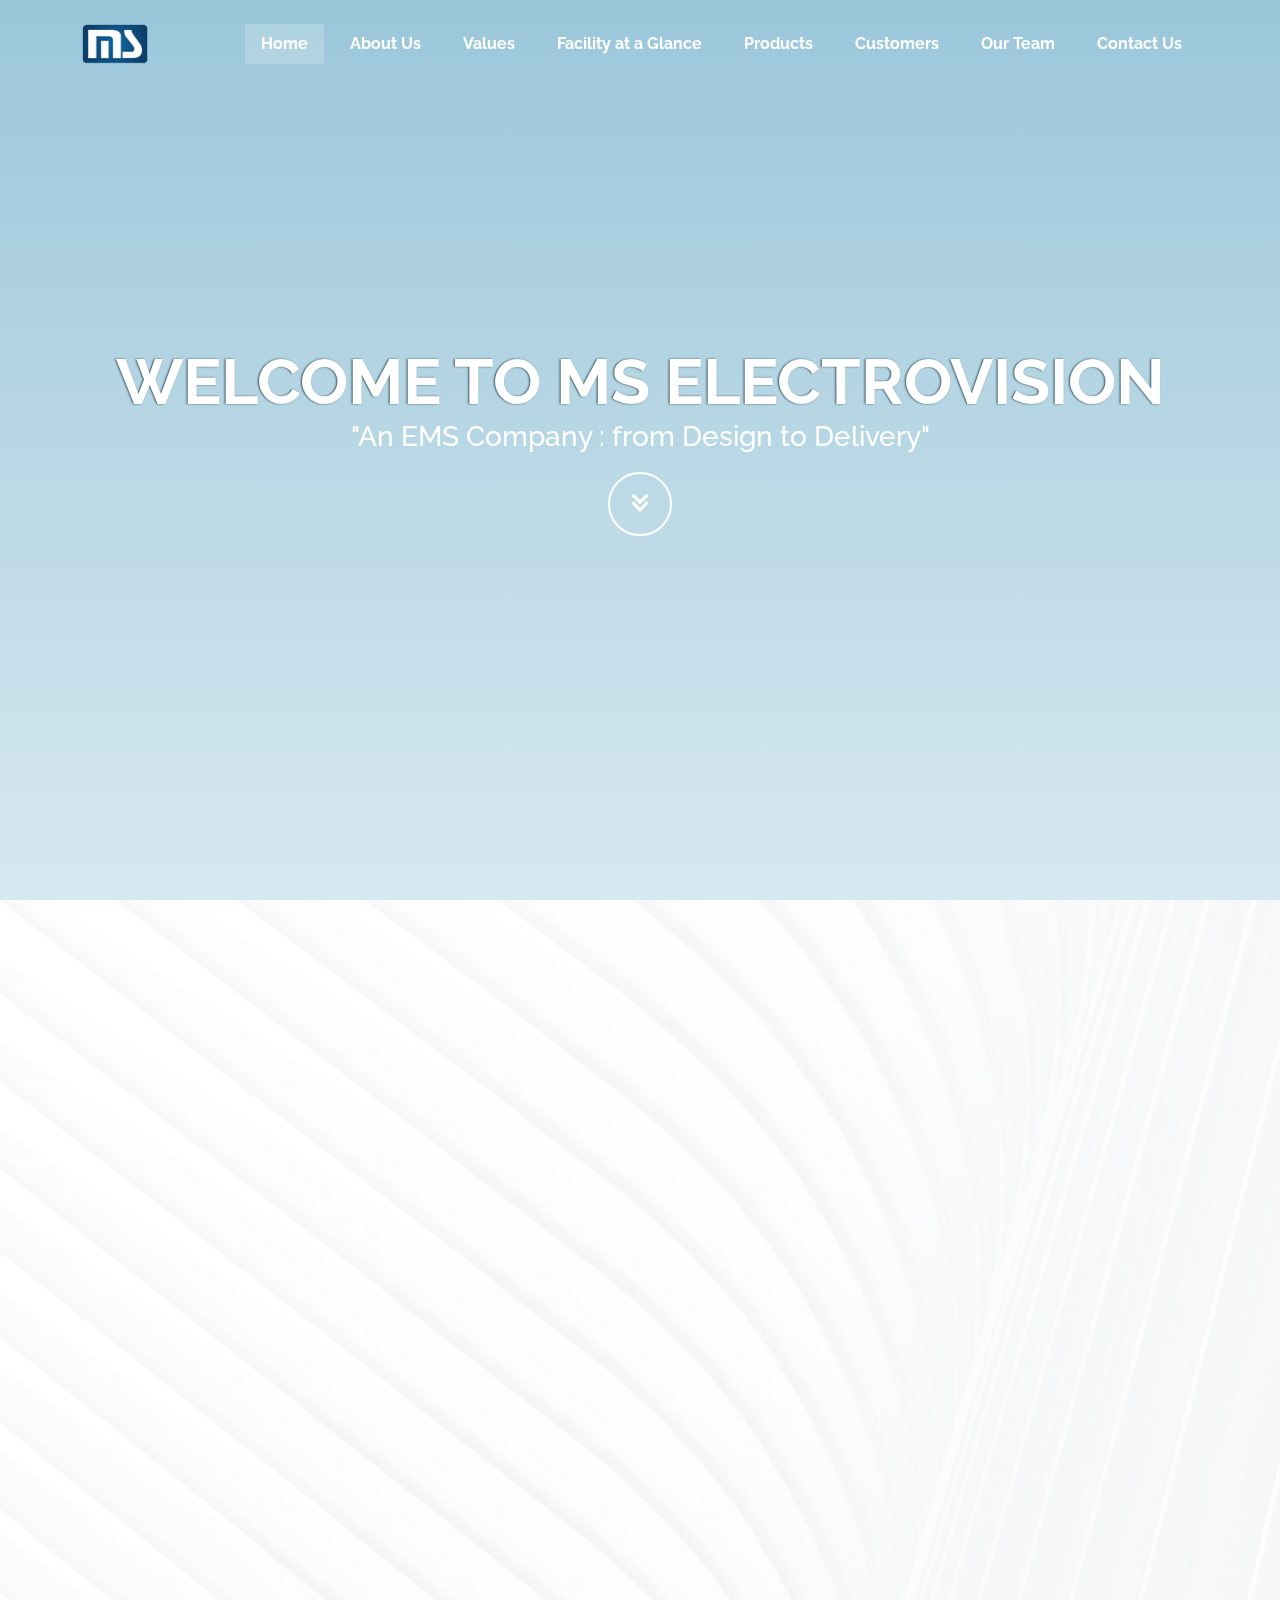
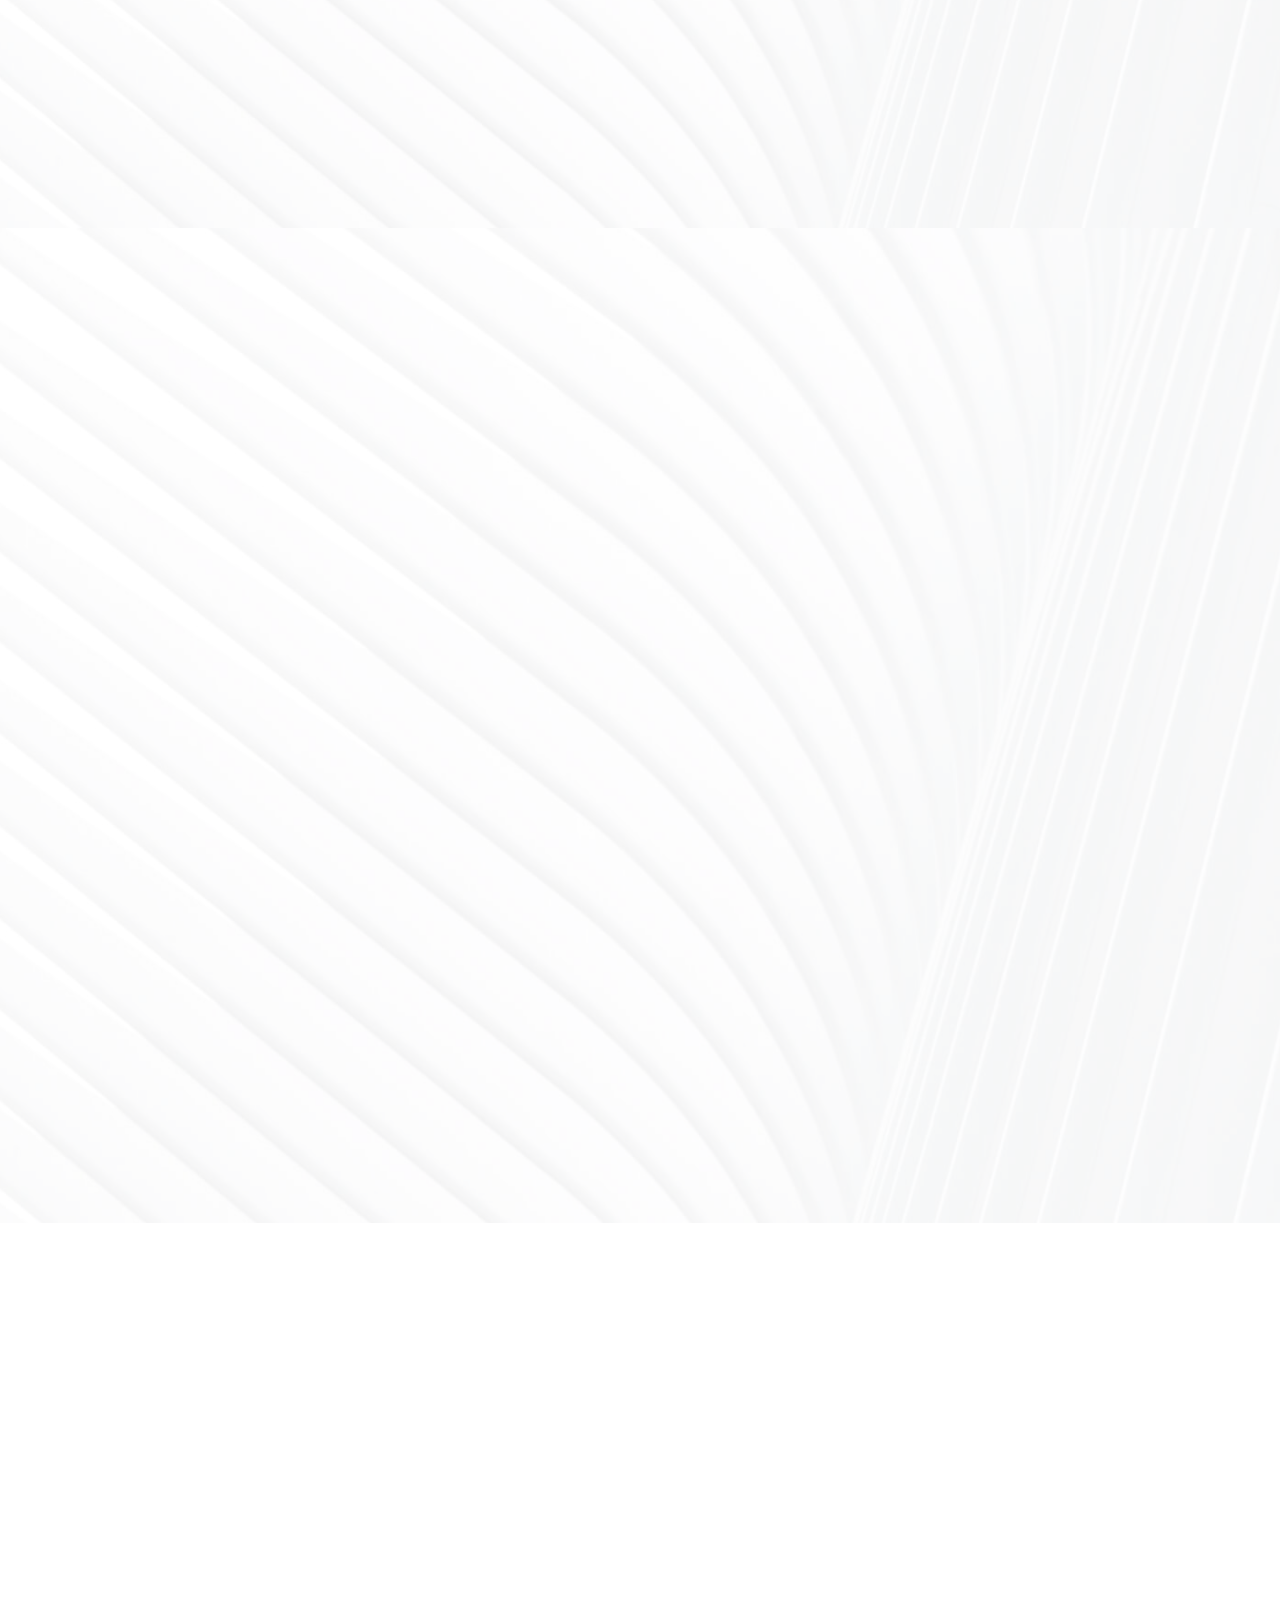
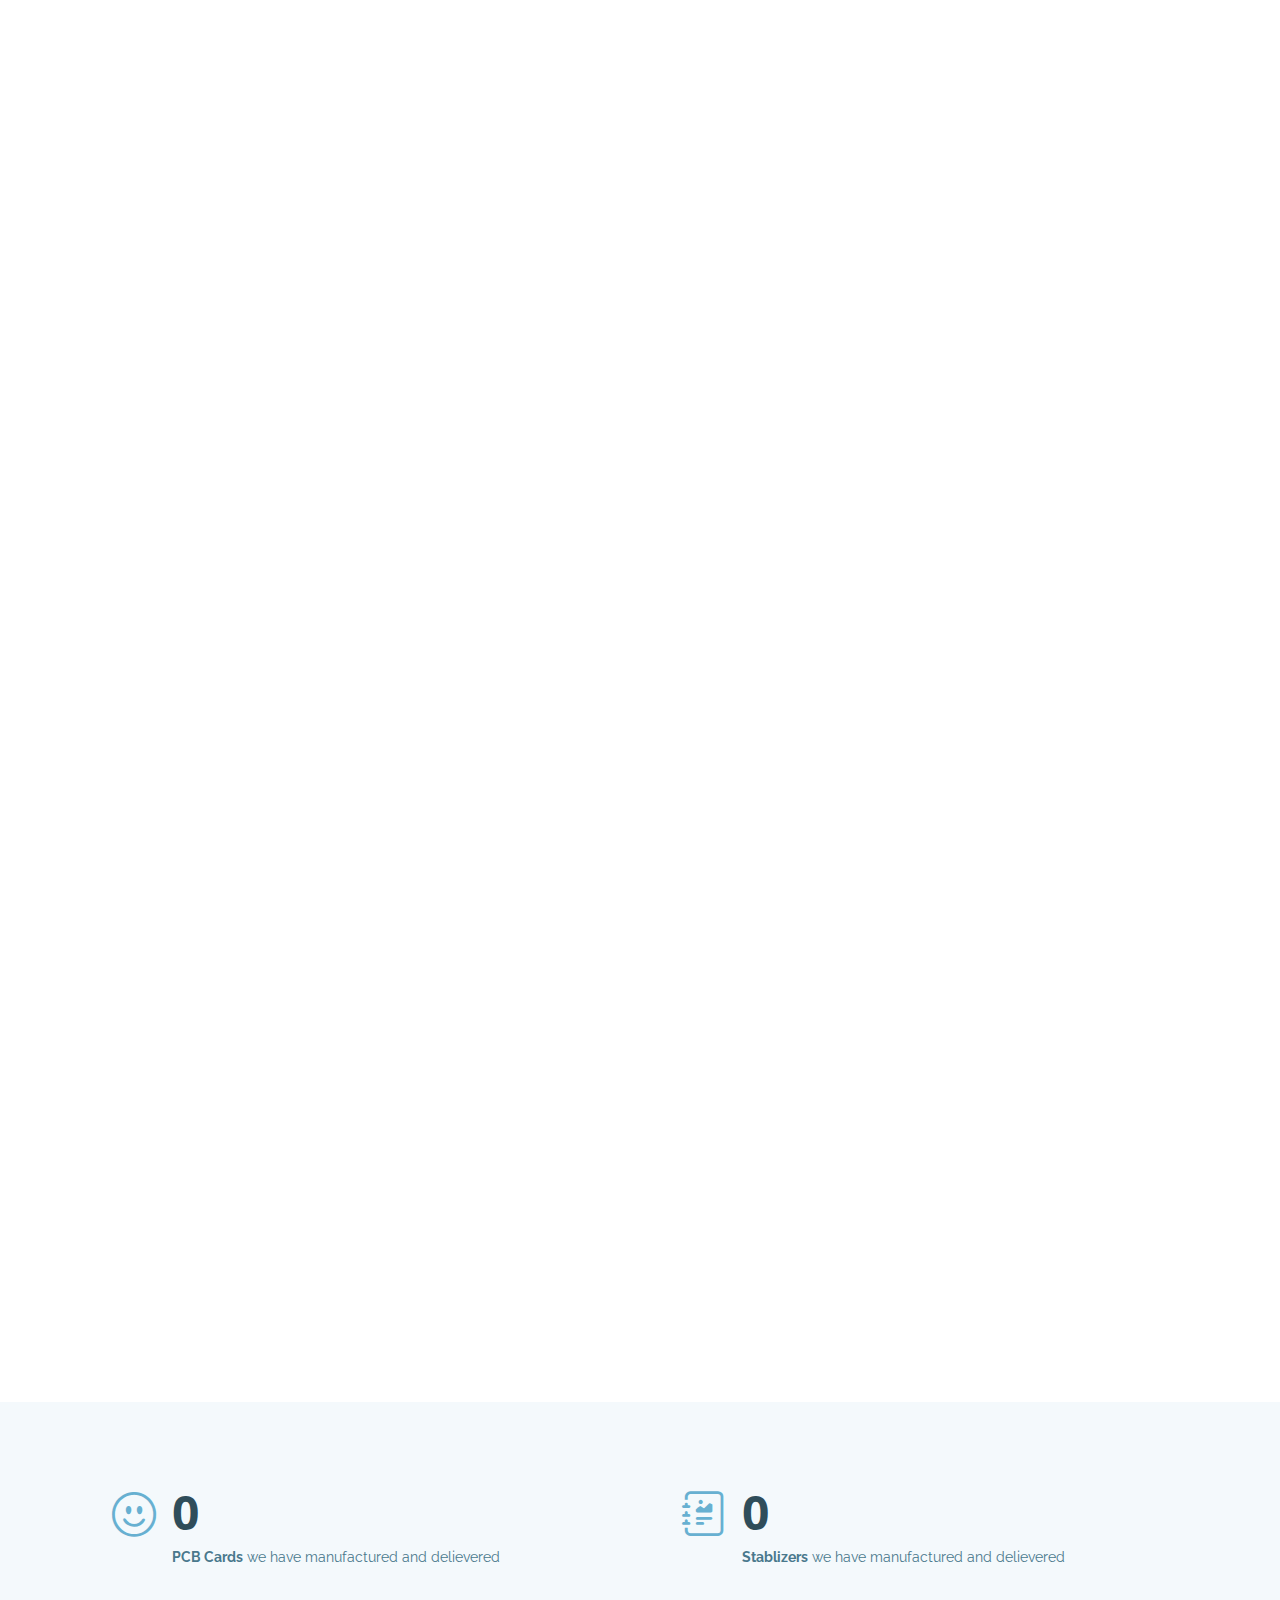
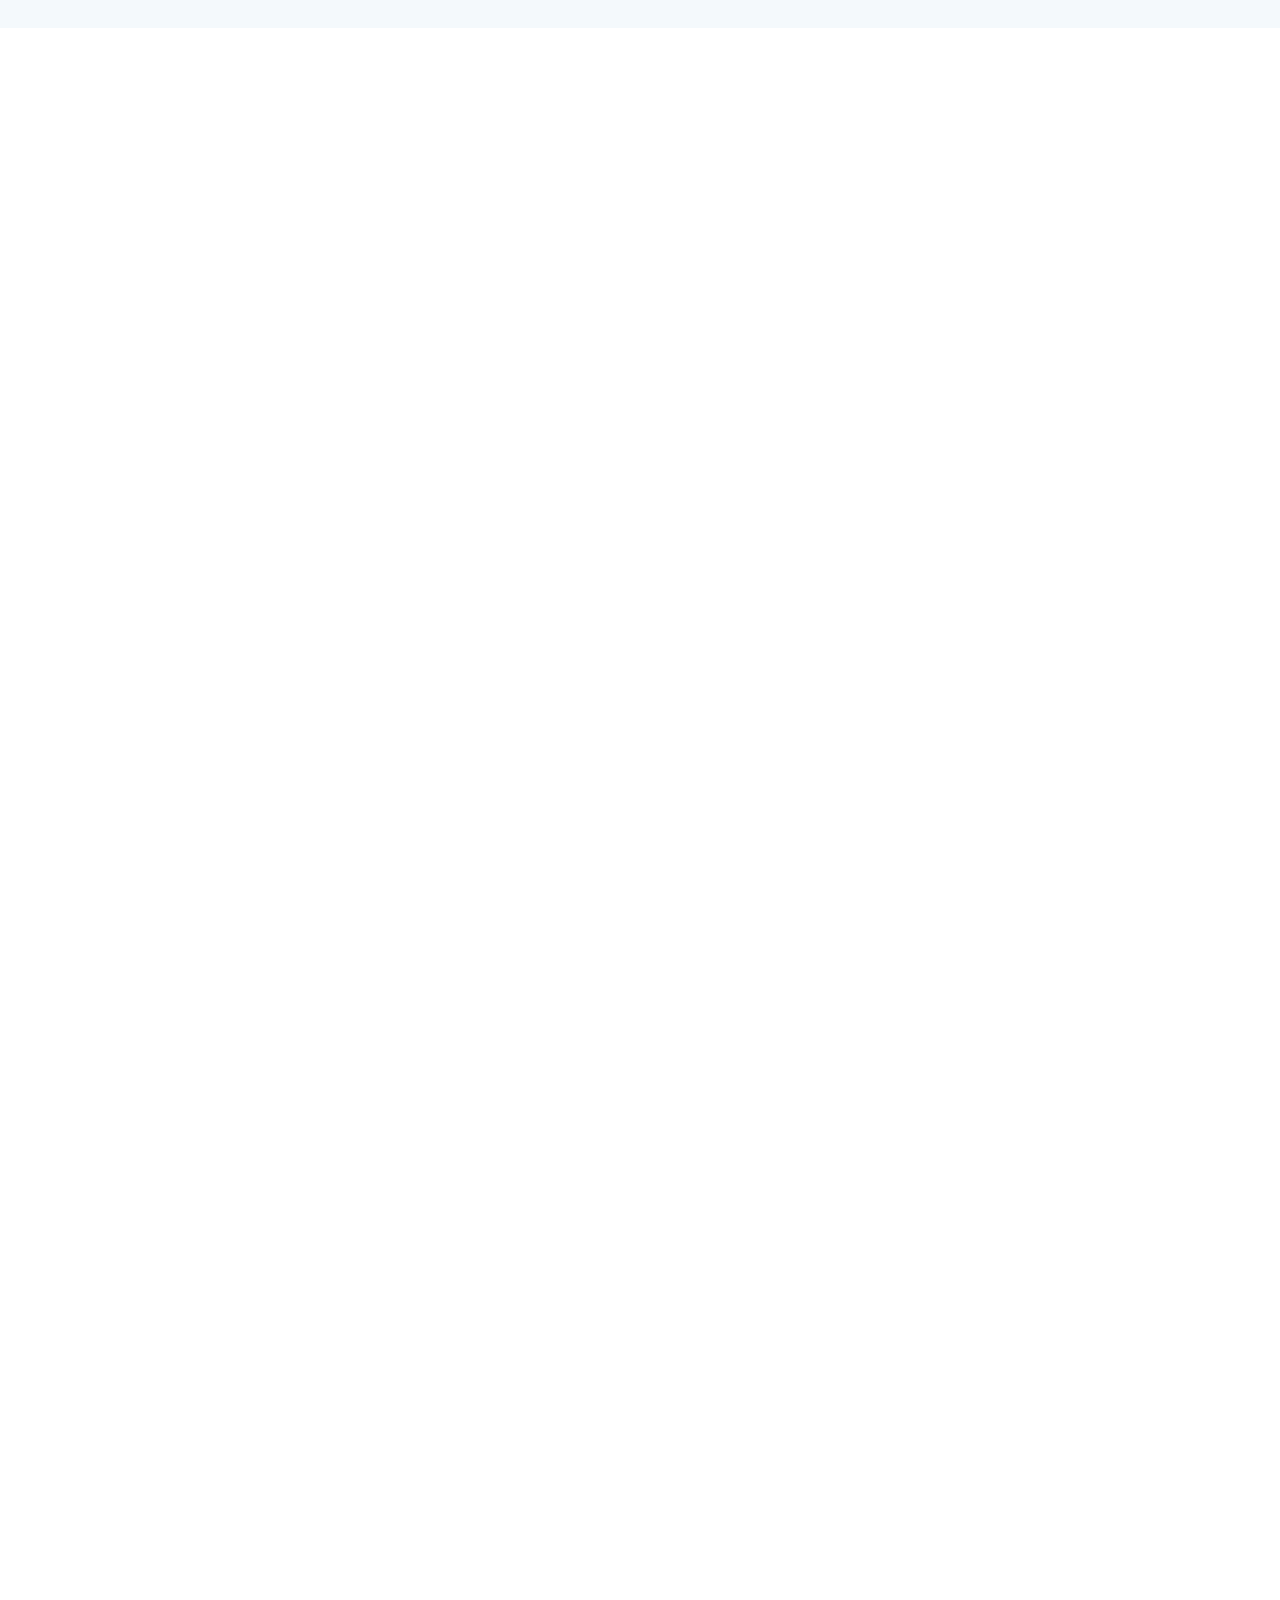
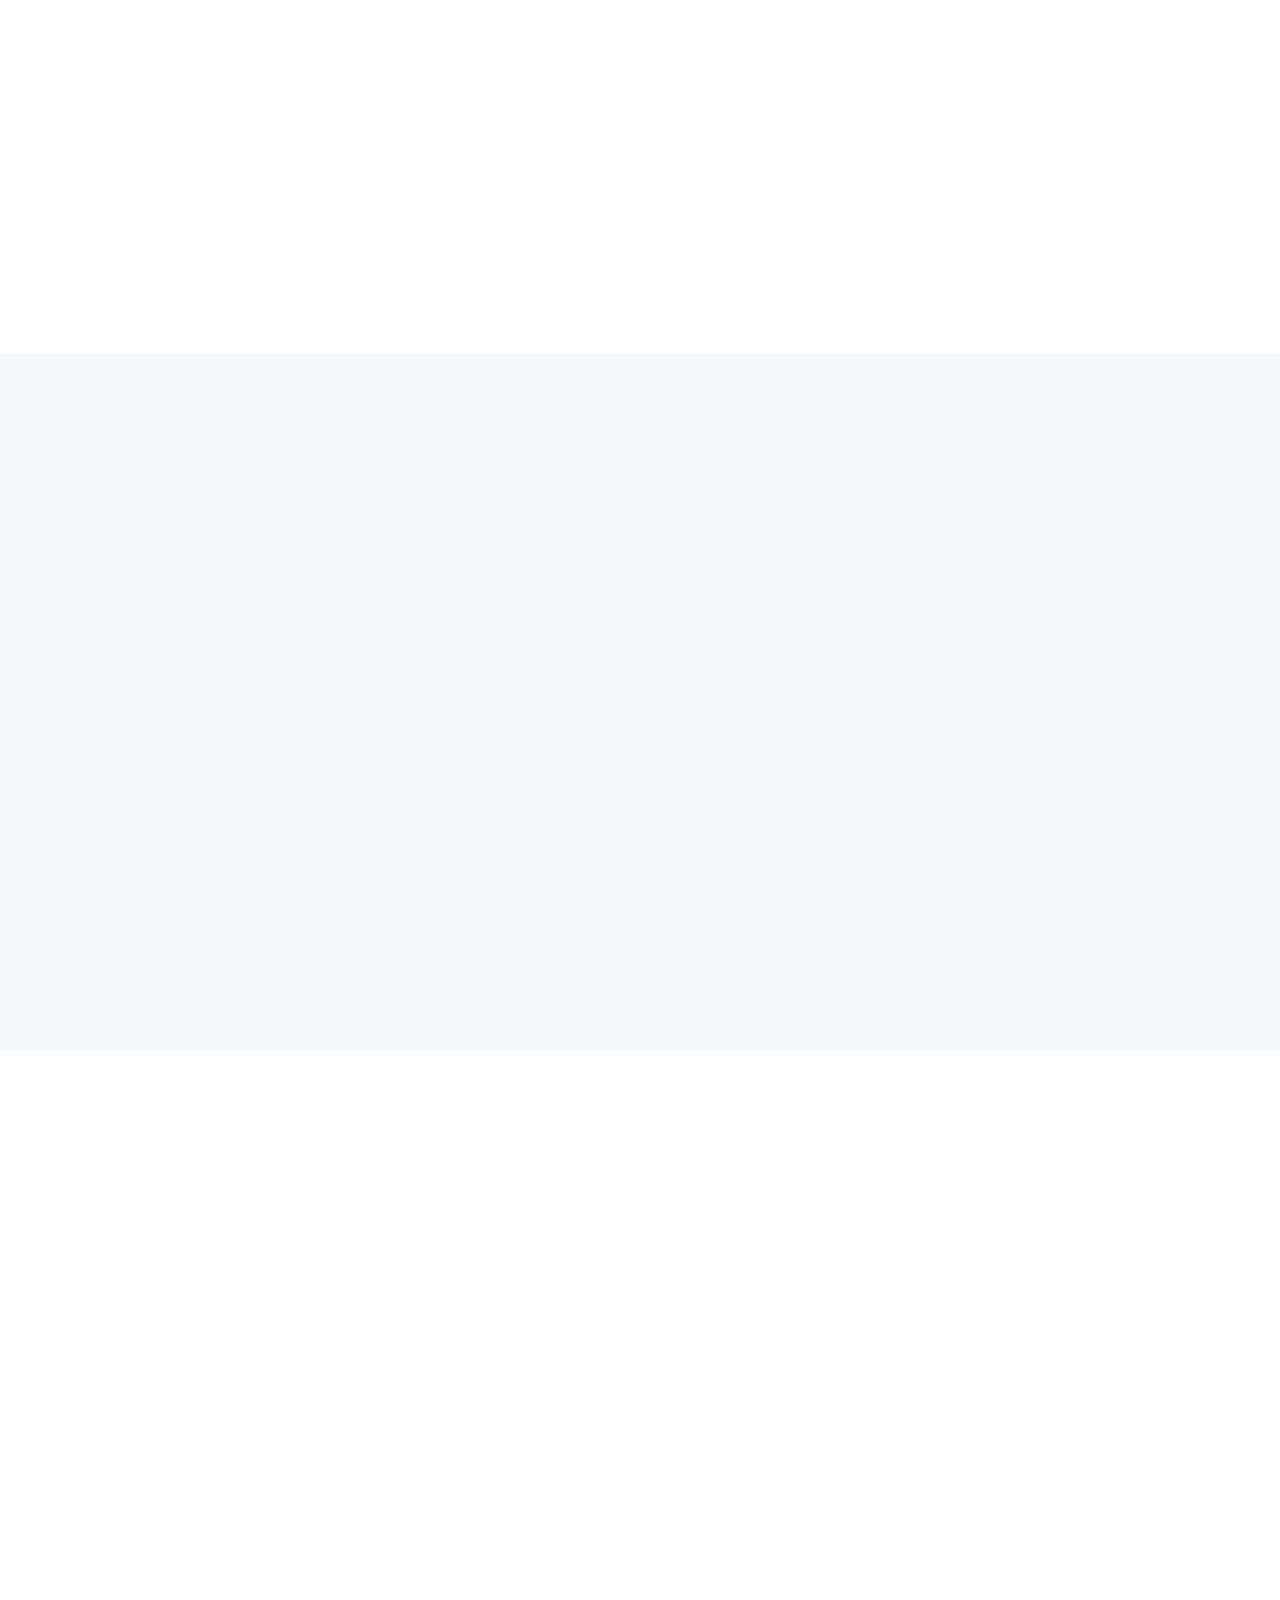
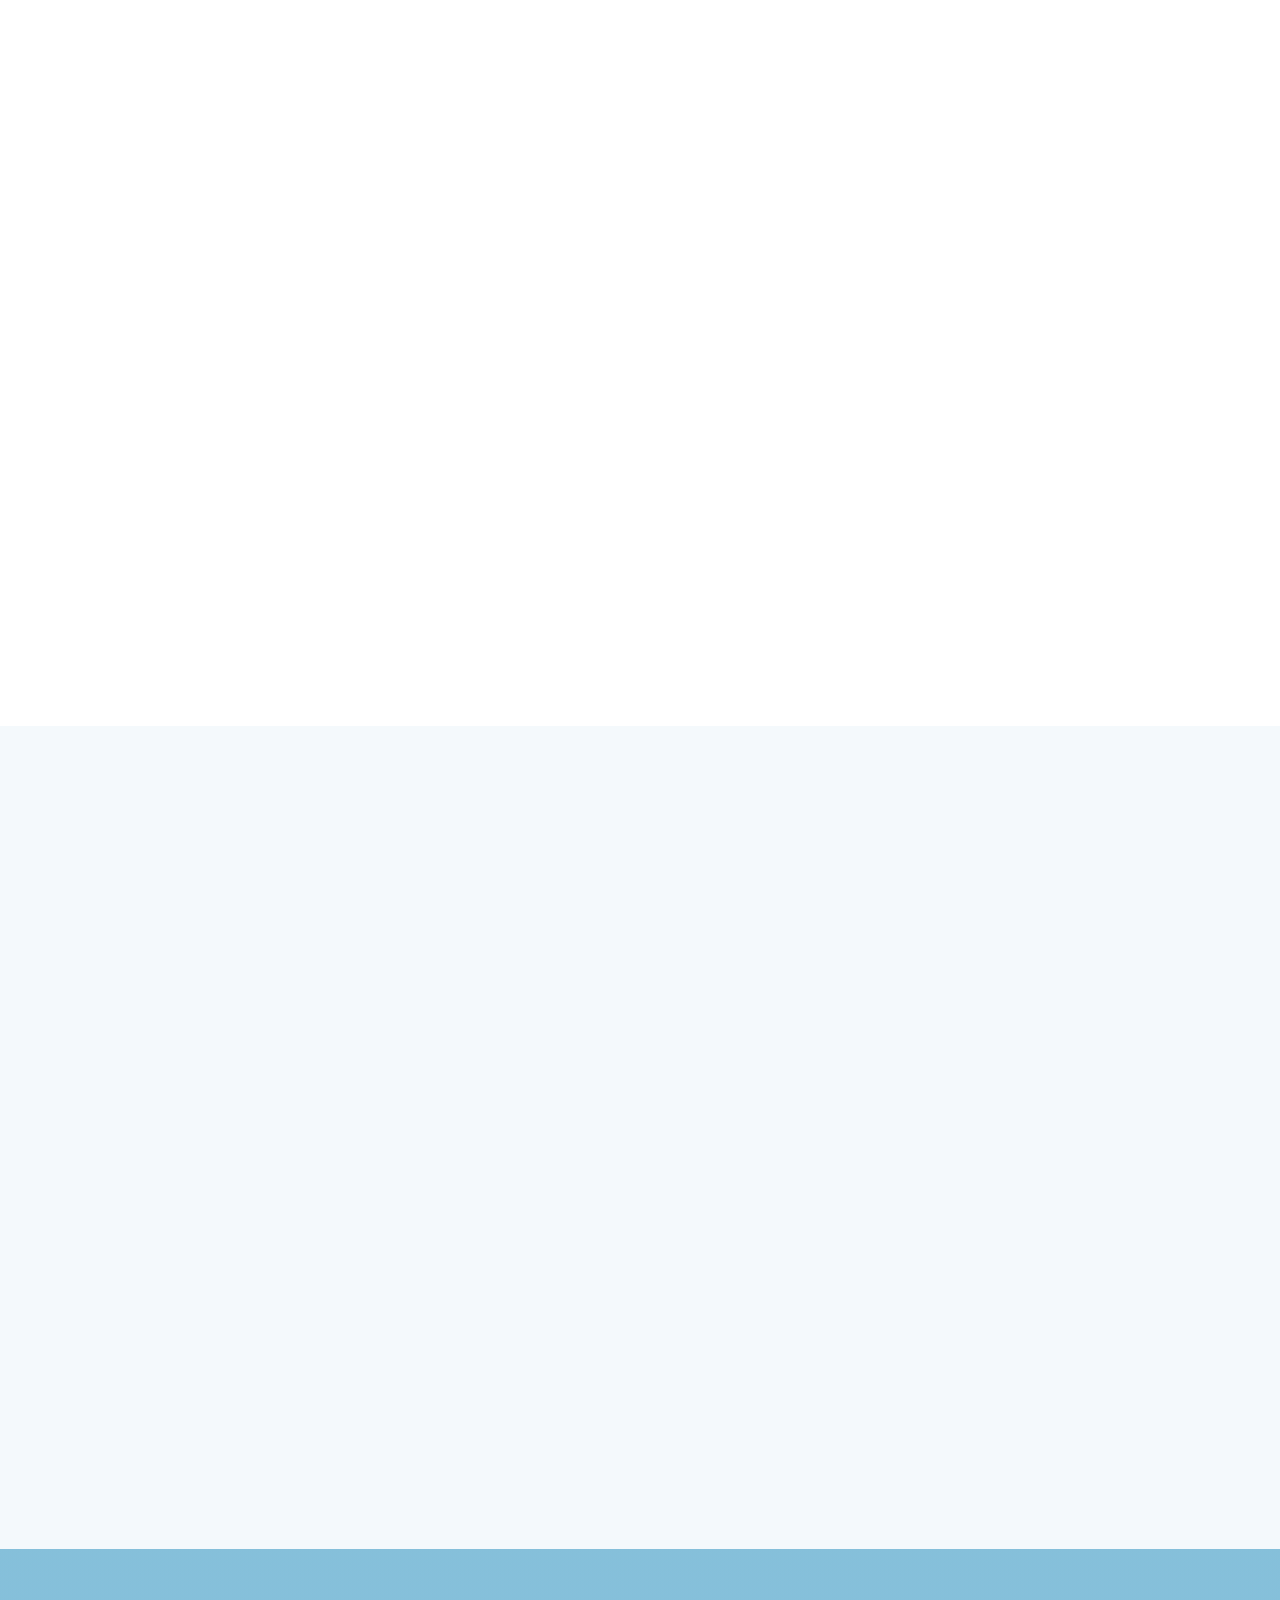
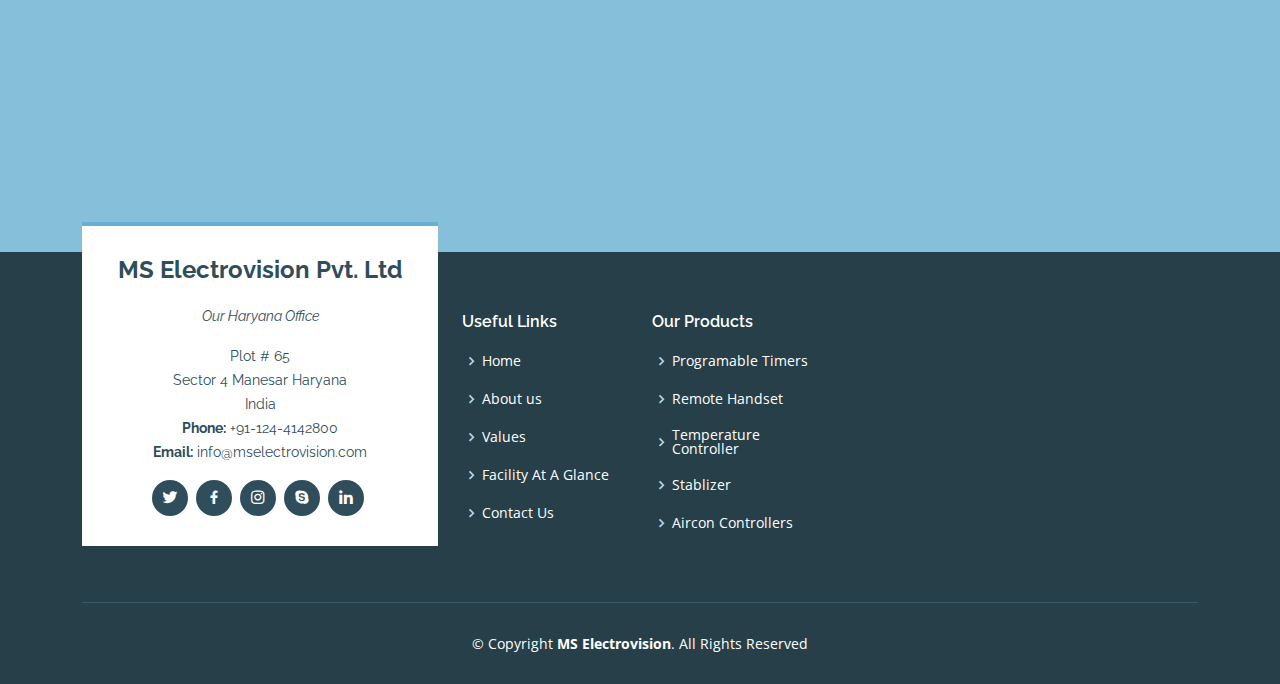
==== index.html @ 20532d50 "changes 12June 2021" ====
<!DOCTYPE html>
<html lang="en">

<head>
  <meta charset="utf-8">
  <meta content="width=device-width, initial-scale=1.0" name="viewport">

  <title>MS Electrovision (In Development) - Index</title>
  <meta content="" name="description">
  <meta content="" name="keywords">

  <!-- Favicons -->
  <link href="assets/img/favicon.png" rel="icon">
  <link href="assets/img/apple-touch-icon.png" rel="apple-touch-icon">

  <!-- Google Fonts -->
  <link href="https://fonts.googleapis.com/css?family=Open+Sans:300,300i,400,400i,600,600i,700,700i|Raleway:300,300i,400,400i,500,500i,600,600i,700,700i|Poppins:300,300i,400,400i,500,500i,600,600i,700,700i" rel="stylesheet">

  <!-- Vendor CSS Files -->
  <link href="assets/vendor/aos/aos.css" rel="stylesheet">
  <link href="assets/vendor/bootstrap/css/bootstrap.min.css" rel="stylesheet">
  <link href="assets/vendor/bootstrap-icons/bootstrap-icons.css" rel="stylesheet">
  <link href="assets/vendor/boxicons/css/boxicons.min.css" rel="stylesheet">
  <link href="assets/vendor/glightbox/css/glightbox.min.css" rel="stylesheet">
  <link href="assets/vendor/swiper/swiper-bundle.min.css" rel="stylesheet">

  <!-- Template Main CSS File -->
  <link href="assets/css/style.css" rel="stylesheet">

  <!-- =======================================================
  * Template Name: MS Electrovisionfree - v4.1.0
  * Template URL: https://bootstrapmade.com/MS Electrovisionfree-free-bootstrap-template-creative/
  * Author: BootstrapMade.com
  * License: https://bootstrapmade.com/license/
  ======================================================== -->
</head>

<body>

  <!-- ======= Header ======= -->
  <header id="header" class="fixed-top header-transparent">
    <div class="container d-flex align-items-center justify-content-between">

      <div class="logo">
        <!-- Uncomment below if you prefer to use an image logo -->
        <a href="index.html"><img src="assets/img/mslogo.png" alt="" class="img-fluid"></a>
        <h1 class="text-light"><a href="index.html"><span></span></a></h1>
        
      </div>

      <nav id="navbar" class="navbar">
        <ul>
          <li><a class="nav-link scrollto active" href="#hero">Home</a></li>
          <li><a class="nav-link scrollto" href="#about">About Us</a></li>
          <li><a class="nav-link scrollto" href="#values">Values</a></li>
          <li><a class="nav-link scrollto" href="#services">Facility at a Glance</a></li>
          <li><a class="nav-link scrollto" href="#portfolio">Products</a></li>
          <li><a class="nav-link scrollto" href="#testimonials">Customers</a></li>
          <li><a class="nav-link scrollto" href="#team">Our Team</a></li>
          <!-- <li class="dropdown"><a href="#"><span>Drop Down</span> <i class="bi bi-chevron-down"></i></a>
            <ul>
              <li><a href="#">Drop Down 1</a></li>
              <li class="dropdown"><a href="#"><span>Deep Drop Down</span> <i class="bi bi-chevron-right"></i></a>
                <ul>
                  <li><a href="#">Deep Drop Down 1</a></li>
                  <li><a href="#">Deep Drop Down 2</a></li>
                  <li><a href="#">Deep Drop Down 3</a></li>
                  <li><a href="#">Deep Drop Down 4</a></li>
                  <li><a href="#">Deep Drop Down 5</a></li>
                </ul>
              </li>
              <li><a href="#">Drop Down 2</a></li>
              <li><a href="#">Drop Down 3</a></li>
              <li><a href="#">Drop Down 4</a></li>
            </ul>
          </li> -->
          <li><a class="nav-link scrollto" href="#contact">Contact Us</a></li>
        </ul>
        <i class="bi bi-list mobile-nav-toggle"></i>
      </nav><!-- .navbar -->

    </div>
  </header><!-- End Header -->

  <!-- ======= Hero Section ======= -->
  <section id="hero">
    <div class="hero-container" data-aos="fade-up">
      <h1>Welcome to MS Electrovision</h1>
      <h3 style="color:white;">"An EMS Company : from Design to Delivery"</h3>
      <a href="#about" class="btn-get-started scrollto"><i class="bx bx-chevrons-down"></i></a>
    </div>
  </section>
  <!-- End Hero -->

  <main id="main">

    <!-- ======= About Section ======= -->
    <section id="about" class="about">
      <div class="container">

        <div class="section-title" data-aos="fade-in" data-aos-delay="100">
          <h2>About Us</h2>
          <p></p>
        </div>

        <div class="row no-gutters">
          <div class="content col-xl-5 d-flex align-items-stretch" data-aos="fade-up">
            <div class="content">
              <h3>An ISO 9001:2015 certified company</h3>
              <p>
                 M S Electrovision Pvt. Ltd. (MSEPL) is an ISO 9001:2015 certified Electronic Design & Manufacturing Services company boasting a state of the art manufacturing facility at Manesar, Haryana.
              </p>
              <!--<a href="#" class="about-btn">About us <i class="bx bx-chevron-right"></i></a>-->
            </div>
          </div>
          <div class="col-xl-7 d-flex align-items-stretch">
            <div class="icon-boxes d-flex flex-column justify-content-center">
              <div class="row">
                <div class="col-md-6 icon-box" data-aos="fade-up" data-aos-delay="100">
                  <i class="bx bx-receipt"></i>
                  <h4>Our Strength</h4>
                  <p>A state of the art manufacturing facility with a dynamic team of 125+ through their excellence in Hardware Designing, Software Programming, Firmware Selection and Manufacturing Services, is providing a packaged solution for Electronic Design Services, PCB Assemblies & Box Build Products for its valuable customers.</p>
                </div>
                <div class="col-md-6 icon-box" data-aos="fade-up" data-aos-delay="200">
                  <i class="bx bx-cube-alt"></i>
                  <h4>Our Solutions</h4>
                  <p>With a vision to become one of the largest EMS company in India, MSEPL under dynamic leadership of Achal Gupta already has more than 18 years of experience in Designing, Development & Manufacturing of Electronic Controllers, Display Cards, Remote Control for Air-conditioners, Voltage Stabilizers, Temperature Controller for Deep Freezers, Ovens.
                  </p>
                </div>
                <div class="col-md-6 icon-box" data-aos="fade-up" data-aos-delay="300">
                  <i class="bx bx-images"></i>
                  <h4>Our Infrastructure</h4>
                  <p>Our Manesar facility, a centrally air-conditioned Shop floor of 25000 Sq. ft. with an experienced R&D team hosts a latest manufacturing setup including Fully Automatic SMT Lines, Automatic Optical Inspection (AOI), Automatic Component Insertion (AI) from Universal USA, Motorized Conveyor Line for assembly & Manual Insertion (MI), Pb Free Wave Soldering machine from EMS Technologies with testing and reliability lab.</p>
                </div>
                <div class="col-md-6 icon-box" data-aos="fade-up" data-aos-delay="400">
                  <i class="bx bx-shield"></i>
                  <h4>Our Competency</h4>
                  <div style="text-align: left;">
                  <ol class="list-unstyled">
                    <li>&#10004; Innovative R&D & experienced production team</li>
                    <li>&#10004; 18 years reputation of providing high-quality products to leading Aircon leaders</li>
                    <li>&#10004; Ability to handle low, mid, and high-volume runs</li>
                    <li>&#10004; Strong financial backing for future expansion</li>
                    </ol></div>
                </div>
              </div>
            </div><!-- End .content-->
          </div>
        </div>

      </div>
    </section><!-- End About Section -->


    <!-- ======= Values Section ======= -->
    <section id="values" class="about">
      <div class="container">

        <div class="section-title" data-aos="fade-in" data-aos-delay="100">
          <h2>Our Company Values</h2>
          <p></p>
        </div>

        <div class="row no-gutters">
          <div class="content col-xl-5 d-flex align-items-stretch" data-aos="fade-up">
            <div class="content">
              <h3>We like to consider ourselves as solution-explorers</h3>
              <p>
                 With a focused approach for addressing the needs of our customers through reliable products & solutions and maintaining continuous interaction with them to assess their emerging requirements.<br>
               <br><b>Achal Gupta</b>
                 <br><b>Director</b> </p>


              </p>
              <!--<a href="#" class="about-btn">Values<i class="bx bx-chevron-right"></i></a>-->
            </div>
          </div>
          <div class="col-xl-7 d-flex align-items-stretch">
            <div class="icon-boxes d-flex flex-column justify-content-center">
              <div class="row">
                <div class="col-md-6 icon-box" data-aos="fade-up" data-aos-delay="100">
                  <i class="bx bx-receipt"></i>
                  <h4>Our Mission</h4>
                  <!--<img class="card-img-top img-fluid img-thumbnail" src="assets/img/values/pxfuel.jpg" alt="Vision">-->
                  <p>
                    MS Electrovision is committed to provide the highest quality & competitively priced products with services exceeding our customers’ expectations.We continuously aspire to invest in facilities, systems and in our team providing added-value to our business relationships.
                    
                  </p>
                </div>
                <div class="col-md-6 icon-box" data-aos="fade-up" data-aos-delay="200">
                  <i class="bx bx-cube-alt"></i>
                  <h4>Quality Policy</h4>
                  <!--<img class="card-img-top img-fluid img-thumbnail" src="assets/img/values/pxfuelquality.jpg" alt="Policy">-->
                  <p>
                  We at MS Electrovision Are Committed To Enhance Customer Satisfaction By Providing Good Quality Products at Right Time Which Meet The Customer Requirements. Along with involvement Of Employees And Their Skill Upgradation with Continual Improvement Of Quality Management System.
                  </p>
                </div>
                <div class="col-md-6 icon-box" data-aos="fade-up" data-aos-delay="300">
                  <i class="bx bx-images"></i>
                  <h4>Quality Objectives</h4>
                  <!--<img class="card-img-top img-fluid img-thumbnail" src="assets/img/values/quality.jpg" alt="Quality Objective">-->
                    <div style="text-align: left;">
                    <ol class="list-unstyled">
                    <li class="bg-transparent">&#10004; Increase in Sales</li>
                    <li class="bg-transparent">&#10004; Improvement in Customer Satisfaction Index</li>
                    <li class="bg-transparent">&#10004; Reduction in Customers Complaints</li>
                    </ol>
                    </div>
                </div>
                <div class="col-md-6 icon-box" data-aos="fade-up" data-aos-delay="400">
                  <i class="bx bx-shield"></i>
                  <h4>Quality Tools</h4>
                  <!--<img class="card-img-top img-fluid img-thumbnail" src="assets/img/values/tools.jpg" alt="Quality Tools">-->
                  <div style="text-align: left;">
                    <ol class="list-unstyled">
                    <li class="bg-transparent">&#10004; <b>Pareto Chart</b> - quality testing tool that helps to identify the most frequent defects, complaints</li>
                    <li class="bg-transparent">&#10004; <b>Histogram Chart</b> - quality testing tool via frequency distribution method</li>
                    <li class="bg-transparent">&#10004; <b>ISHIKAWA Diagram</b> - to outline the different steps in a process, demonstrate where quality control issues might arise</li>
                    <li class="bg-transparent">&#10004; <b>GAUGE R & R</b> - Gage Repeatability and Reproducibility (Gage R & R) to define the amount of variation in the measurement data due to the measurement system</li>
                  </div>
                    
                  
                </div>
              </div>
            </div><!-- End .content-->
          </div>
        </div>

      </div>
    </section><!-- End Values Section -->

    <!-- ======= Engineering Portfolio Section ======= -->
    <section id="services" class="portfolio">
      <div class="container">

        <div class="section-title" data-aos="fade-in" data-aos-delay="100">
          <h2>Facility at a Glance</h2>
          <p></p>
        </div>

        <div class="row" data-aos="fade-in">
          <div class="col-lg-12 d-flex justify-content-center">
            <ul id="portfolio-flters">
              <li data-filter="*" class="filter-active">Manesar Facility</li>
              <li data-filter=".filter-app">Assembly Line</li>
              <li data-filter=".filter-card">SMT Department</li>
              <li data-filter=".filter-web">Manufacturing Bay</li>
            </ul>
          </div>
        </div>

        <div class="row portfolio-container" data-aos="fade-up">

          <div class="col-lg-4 col-md-6 portfolio-item filter-app">
            <div class="portfolio-wrap">
              <img src="assets/img/engg/assemblyline.jpg" class="img-fluid" alt="" width="800" height="600">
              <div class="portfolio-links">
                <a href="assets/img/engg/assemblyline.jpg" data-gallery="portfolioGallery" class="portfolio-lightbox" title="Assembly Line"><i class="bx bx-plus"></i></a>
                <!--<a href="engineering-details.html" title="Assembly Line"><i class="bx bx-link"></i></a> -->
              </div>
            </div>
          </div>

          <div class="col-lg-4 col-md-6 portfolio-item filter-app">
            <div class="portfolio-wrap">
              <img src="assets/img/engg/assemblyline1.jpeg" class="img-fluid" alt="" width="800" height="600">
              <div class="portfolio-links">
                <a href="assets/img/engg/assemblyline1.jpeg" data-gallery="portfolioGallery" class="portfolio-lightbox" title="Assembly Line"><i class="bx bx-plus"></i></a>
                <!--<a href="engineering-details.html" title="Assembly Line"><i class="bx bx-link"></i></a> -->
              </div>
            </div>
          </div>

          <div class="col-lg-4 col-md-6 portfolio-item filter-app">
            <div class="portfolio-wrap">
              <img src="assets/img/engg/assemblyline2.jpeg" class="img-fluid" alt="" width="800" height="600">
              <div class="portfolio-links">
                <a href="assets/img/engg/assemblyline2.jpeg" data-gallery="portfolioGallery" class="portfolio-lightbox" title="Assembly Line"><i class="bx bx-plus"></i></a>
                <!--<a href="engineering-details.html" title="Assembly Line"><i class="bx bx-link"></i></a> -->
              </div>
            </div>
          </div>

          <div class="col-lg-4 col-md-6 portfolio-item filter-app">
            <div class="portfolio-wrap">
              <img src="assets/img/engg/assemblyline3.jpeg" class="img-fluid" alt="" width="800" height="600">
              <div class="portfolio-links">
                <a href="assets/img/engg/assemblyline3.jpeg" data-gallery="portfolioGallery" class="portfolio-lightbox" title="Assembly Line"><i class="bx bx-plus"></i></a>
                <!--<a href="engineering-details.html" title="Assembly Line"><i class="bx bx-link"></i></a> -->
              </div>
            </div>
          </div>

          <div class="col-lg-4 col-md-6 portfolio-item filter-app">
            <div class="portfolio-wrap">
              <img src="assets/img/engg/assemblyline4.jpeg" class="img-fluid" alt="" width="800" height="600">
              <div class="portfolio-links">
                <a href="assets/img/engg/assemblyline4.jpeg" data-gallery="portfolioGallery" class="portfolio-lightbox" title="Assembly Line"><i class="bx bx-plus"></i></a>
                 <!--<a href="engineering-details.html" title="Assembly Line"><i class="bx bx-link"></i></a> -->
              </div>
            </div>
          </div>

          <div class="col-lg-4 col-md-6 portfolio-item filter-web">
            <div class="portfolio-wrap">
              <img src="assets/img/engg/AutomaticInsertionLine.jpg" class="img-fluid" alt="" width="800" height="600">
              <div class="portfolio-links">
                <a href="assets/img/engg/AutomaticInsertionLine.jpg" data-gallery="portfolioGallery" class="portfolio-lightbox" title="Automatic Insertion Line (AI),Make :- Universal,Model :- 6241B,Capacity :- 5K Components/Hr"><i class="bx bx-plus"></i></a>
                <a href="engineering-details.html" title="Automatic Insertion Line"><i class="bx bx-link"></i></a>
              </div>
            </div>
          </div>

          <div class="col-lg-4 col-md-6 portfolio-item filter-app">
            <div class="portfolio-wrap">
              <img src="assets/img/engg/PlacementMachine.jpg" class="img-fluid" alt="" width="800" height="600">
              <div class="portfolio-links">
                <a href="assets/img/engg/PlacementMachine.jpg" data-gallery="portfolioGallery" class="portfolio-lightbox" title="Placement Machine, Make :- YAMAHA  i-Pulse,Model :- M2,Capacity :- 30000 CPH"><i class="bx bx-plus"></i></a>
                <a href="engineering-details.html" title="Placement Machine"><i class="bx bx-link"></i></a>
              </div>
            </div>
          </div>

          <div class="col-lg-4 col-md-6 portfolio-item filter-card">
            <div class="portfolio-wrap">
              <img src="assets/img/engg/PlacementMachine1.jpg" class="img-fluid" alt="" width="800" height="600">
              <div class="portfolio-links">
                <a href="assets/img/engg/PlacementMachine1.jpg" data-gallery="portfolioGallery" class="portfolio-lightbox" title="Placement Machine,Make :- YAMAHA i-Pulse,Model :- M10,Capacity :- 34000 CPH"><i class="bx bx-plus"></i></a>
                <a href="engineering-details.html" title="Placement Machine"><i class="bx bx-link"></i></a>
              </div>
            </div>
          </div>

          <div class="col-lg-4 col-md-6 portfolio-item filter-web">
            <div class="portfolio-wrap">
              <img src="assets/img/engg/RawMaterial.jpg" class="img-fluid" alt="" width="800" height="600">
              <div class="portfolio-links">
                <a href="assets/img/engg/RawMaterial.jpg" data-gallery="portfolioGallery" class="portfolio-lightbox" title="Dust Free ,Temp. & Humidity Controlled , FIFO maintained  ESD Safe Storage Area"><i class="bx bx-plus"></i></a>
                <a href="engineering-details.html" title="Raw Material Storage Area"><i class="bx bx-link"></i></a>
              </div>
            </div>
          </div>

          <div class="col-lg-4 col-md-6 portfolio-item filter-app">
            <div class="portfolio-wrap">
              <img src="assets/img/engg/ReflowOven.jpg" class="img-fluid" alt="" width="800" height="600">
              <div class="portfolio-links">
                <a href="assets/img/engg/ReflowOven.jpg" data-gallery="portfolioGallery" class="portfolio-lightbox" title="Reflow Oven"><i class="bx bx-plus"></i></a>
                <a href="engineering-details.html" title="Re-flow Oven"><i class="bx bx-link"></i></a>
              </div>
            </div>
          </div>

          <div class="col-lg-4 col-md-6 portfolio-item filter-card">
            <div class="portfolio-wrap">
              <img src="assets/img/engg/ManufacturingBay.jpg" class="img-fluid" alt="" width="800" height="600">
              <div class="portfolio-links">
                <a href="assets/img/engg/ManufacturingBay.jpg" data-gallery="portfolioGallery" class="portfolio-lightbox" title="Manual Insertion Chain Conveyor with Experienced staff  & maintaining  5S & POKA YOKA
"><i class="bx bx-plus"></i></a>
                <a href="engineering-details.html" title="Manufacturing Bay"><i class="bx bx-link"></i></a>
              </div>
            </div>
          </div>

          <div class="col-lg-4 col-md-6 portfolio-item filter-card">
            <div class="portfolio-wrap">
              <img src="assets/img/engg/smt.jpg" class="img-fluid" alt="" width="800" height="600">
              <div class="portfolio-links">
                <a href="assets/img/engg/smt.jpg" data-gallery="portfolioGallery" class="portfolio-lightbox" title="SMT"><i class="bx bx-plus"></i></a>
                <a href="portfolio-details.html" title="SMT"><i class="bx bx-link"></i></a>
              </div>
            </div>
          </div>

          <div class="col-lg-4 col-md-6 portfolio-item filter-web">
            <div class="portfolio-wrap">
              <img src="assets/img/engg/SMTSolder2.jpg" class="img-fluid" alt="" width="800" height="600">
              <div class="portfolio-links">
                <a href="assets/img/engg/SMTSolder2.jpg" data-gallery="portfolioGallery" class="portfolio-lightbox" title="Automatic Solder Paste Printer,Make :- DEK -HORIZON 02i,Capability :- up to 0201"><i class="bx bx-plus"></i></a>
                <a href="engineering-details.html" title="SMT Solder"><i class="bx bx-link"></i></a>
              </div>
            </div>
          </div>

        </div>

      </div>
    </section><!-- End Engineering Portfolio Section -->

    <!-- ======= Counts Section ======= -->
    <section id="counts" class="counts  section-bg">
      <div class="container">

        <div class="row no-gutters">

          <div class="col-lg-6 col-md-6 d-md-flex align-items-md-stretch">
            <div class="count-box">
              <i class="bi bi-emoji-smile"></i>
              <span data-purecounter-start="0" data-purecounter-end="3000000" data-purecounter-duration="1" class="purecounter"></span>
              <p><strong>PCB Cards</strong> we have manufactured and delievered</p>
            </div>
          </div>

          <div class="col-lg-6 col-md-6 d-md-flex align-items-md-stretch">
            <div class="count-box">
              <i class="bi bi-journal-richtext"></i>
              <span data-purecounter-start="0" data-purecounter-end="1000000" data-purecounter-duration="1" class="purecounter"></span>
              <p><strong>Stablizers</strong> we have manufactured and delievered</p>
            </div>
          </div>
          <!--
          <div class="col-lg-3 col-md-6 d-md-flex align-items-md-stretch">
            <div class="count-box">
              <i class="bi bi-headset"></i>
              <span data-purecounter-start="0" data-purecounter-end="1463" data-purecounter-duration="1" class="purecounter"></span>
              <p><strong>Hours Of Support</strong> we spend on resolution of product issues</p>
            </div>
          </div>
          -->
          <!--
          <div class="col-lg-3 col-md-6 d-md-flex align-items-md-stretch">
            <div class="count-box">
              <i class="bi bi-people"></i>
              <span data-purecounter-start="0" data-purecounter-end="15" data-purecounter-duration="1" class="purecounter"></span>
              <p><strong>Hard Workers</strong> working with us</p>
            </div>
          </div>
          -->
        </div>

      </div>
    </section><!-- End Counts Section -->

    

    <!-- ======= Portfolio Section ======= -->
    <section id="portfolio" class="portfolio">
      <div class="container">

        <div class="section-title" data-aos="fade-in" data-aos-delay="100">
          <h2>Products</h2>
          <p>Our products portfolio includes wide variety of Controllers,Timers,LED Lighting,Stabilizers and Temperature Controllers</p>
        </div>

        <div class="row" data-aos="fade-in">
          <div class="col-lg-12 d-flex justify-content-center">
            <ul id="portfolio-flters">
              <li data-filter="*" class="filter-active">All</li>
              <li data-filter=".filter-app">AirCon Controllers</li>
              <li data-filter=".filter-card">Temp. Controller</li>
              <li data-filter=".filter-web">Remote HandSets</li>
            </ul>
          </div>
        </div>

        <div class="row portfolio-container" data-aos="fade-up">

          <div class="col-lg-4 col-md-6 portfolio-item filter-app">
            <div class="portfolio-wrap">
              <img src="assets/img/products/split_ac_3wg.jpg" class="img-fluid" alt="">
              <div class="portfolio-links">
                <a href="assets/img/products/split_ac_3wg.jpg" data-gallery="portfolioGallery" class="portfolio-lightbox" title="Split AC Controller (3 WDG Motor)"><i class="bx bx-plus"></i></a>
                <!--<a href="products-details.html" title="Split AC Controller (3 WDG Motor)"><i class="bx bx-link"></i></a>-->
              </div>
            </div>
          </div>

          <div class="col-lg-4 col-md-6 portfolio-item filter-app">
            <div class="portfolio-wrap">
              <img src="assets/img/products/i1PCBSet.jpg" class="img-fluid" alt="">
              <div class="portfolio-links">
                <a href="assets/img/products/i1PCBSet.jpg" data-gallery="portfolioGallery" class="portfolio-lightbox" title="i1 PCB Set"><i class="bx bx-plus"></i></a>
                <!--<a href="products-details.html" title="Split AC Controller (3 WDG Motor)"><i class="bx bx-link"></i></a>-->
              </div>
            </div>
          </div>

          <div class="col-lg-4 col-md-6 portfolio-item filter-app">
            <div class="portfolio-wrap">
              <img src="assets/img/products/i3PCBSet.jpg" class="img-fluid" alt="">
              <div class="portfolio-links">
                <a href="assets/img/products/i3PCBSet.jpg" data-gallery="portfolioGallery" class="portfolio-lightbox" title="i3 PCB Set"><i class="bx bx-plus"></i></a>
                <!--<a href="products-details.html" title="Split AC Controller (3 WDG Motor)"><i class="bx bx-link"></i></a>-->
              </div>
            </div>
          </div>

          <div class="col-lg-4 col-md-6 portfolio-item filter-app">
            <div class="portfolio-wrap">
              <img src="assets/img/products/LLoydIDUMainPCB.jpg" class="img-fluid" alt="">
              <div class="portfolio-links">
                <a href="assets/img/products/LLoydIDUMainPCB.jpg" data-gallery="portfolioGallery" class="portfolio-lightbox" title="LLoyd IDU Main PCB"><i class="bx bx-plus"></i></a>
                <!--<a href="products-details.html" title="Split AC Controller (3 WDG Motor)"><i class="bx bx-link"></i></a>-->
              </div>
            </div>
          </div>

          <div class="col-lg-4 col-md-6 portfolio-item filter-app">
            <div class="portfolio-wrap">
              <img src="assets/img/products/LLyodDisplayPCB.jpg" class="img-fluid" alt="">
              <div class="portfolio-links">
                <a href="assets/img/products/LLyodDisplayPCB.jpg" data-gallery="portfolioGallery" class="portfolio-lightbox" title="LLyod Display PCB"><i class="bx bx-plus"></i></a>
                <!--<a href="products-details.html" title="Split AC Controller (3 WDG Motor)"><i class="bx bx-link"></i></a>-->
              </div>
            </div>
          </div>

          <div class="col-lg-4 col-md-6 portfolio-item filter-app">
            <div class="portfolio-wrap">
              <img src="assets/img/products/WACPCBSet.jpg" class="img-fluid" alt="">
              <div class="portfolio-links">
                <a href="assets/img/products/WACPCBSet.jpg" data-gallery="portfolioGallery" class="portfolio-lightbox" title="WAC PCB Set"><i class="bx bx-plus"></i></a>
                <!--<a href="products-details.html" title="Split AC Controller (3 WDG Motor)"><i class="bx bx-link"></i></a>-->
              </div>
            </div>
          </div>

          <div class="col-lg-4 col-md-6 portfolio-item filter-web">
            <div class="portfolio-wrap">
              <img src="assets/img/products/split_ac_controller_feedback.png" class="img-fluid" alt="">
              <div class="portfolio-links">
                <a href="assets/img/products/split_ac_controller_feedback.png" data-gallery="portfolioGallery" class="portfolio-lightbox" title="Split AC Controller (FeedBack)"><i class="bx bx-plus"></i></a>
                <!--<a href="products-details.html" title="Split AC Controller (FeedBack)"><i class="bx bx-link"></i></a>-->
              </div>
            </div>
          </div>

          <div class="col-lg-4 col-md-6 portfolio-item filter-app">
            <div class="portfolio-wrap">
              <img src="assets/img/products/split_ac_controller.png" class="img-fluid" alt="">
              <div class="portfolio-links">
                <a href="assets/img/products/split_ac_controller.png" data-gallery="portfolioGallery" class="portfolio-lightbox" title="Split AC Controller"><i class="bx bx-plus"></i></a>
                <!--<a href="products-details.html" title="Split AC Controller"><i class="bx bx-link"></i></a>-->
              </div>
            </div>
          </div>

          <div class="col-lg-4 col-md-6 portfolio-item filter-card">
            <div class="portfolio-wrap">
              <img src="assets/img/products/odu_overload.jpg" class="img-fluid" alt="">
              <div class="portfolio-links">
                <a href="assets/img/products/odu_overload.jpg" data-gallery="portfolioGallery" class="portfolio-lightbox" title="ODU Controller With Overload Check"><i class="bx bx-plus"></i></a>
                <!--<a href="products-details.html" title="ODU Controller With Overload Check"><i class="bx bx-link"></i></a>-->
              </div>
            </div>
          </div>

          <div class="col-lg-4 col-md-6 portfolio-item filter-web">
            <div class="portfolio-wrap">
              <img src="assets/img/products/odu_bldc.png" class="img-fluid" alt="">
              <div class="portfolio-links">
                <a href="assets/img/products/odu_bldc.png" data-gallery="portfolioGallery" class="portfolio-lightbox" title="ODU Controller For BLDC Moto"><i class="bx bx-plus"></i></a>
                <!--<a href="products-details.html" title="ODU Controller For BLDC Moto"><i class="bx bx-link"></i></a>-->
              </div>
            </div>
          </div>

          <div class="col-lg-4 col-md-6 portfolio-item filter-app">
            <div class="portfolio-wrap">
              <img src="assets/img/products/window_ac_controller.png" class="img-fluid" alt="">
              <div class="portfolio-links">
                <a href="assets/img/products/window_ac_controller.png" data-gallery="portfolioGallery" class="portfolio-lightbox" title="Window_ac_controller"><i class="bx bx-plus"></i></a>
                <!--<a href="products-details.html" title="Window_ac_controller"><i class="bx bx-link"></i></a>-->
              </div>
            </div>
          </div>

          <div class="col-lg-4 col-md-6 portfolio-item filter-card">
            <div class="portfolio-wrap">
              <img src="assets/img/products/cassette_controller.png" class="img-fluid" alt="">
              <div class="portfolio-links">
                <a href="assets/img/products/cassette_controller.png" data-gallery="portfolioGallery" class="portfolio-lightbox" title="Cassette Controller"><i class="bx bx-plus"></i></a>
                <!--<a href="products-details.html" title="Cassette Controller"><i class="bx bx-link"></i></a>-->
              </div>
            </div>
          </div>

          <div class="col-lg-4 col-md-6 portfolio-item filter-card">
            <div class="portfolio-wrap">
              <img src="assets/img/products/tempreture_controller.png" class="img-fluid" alt="">
              <div class="portfolio-links">
                <a href="assets/img/products/tempreture_controller.png" data-gallery="portfolioGallery" class="portfolio-lightbox" title="Temperature_Controller"><i class="bx bx-plus"></i></a>
                <!--<a href="products-details.html" title="tempreture_controller"><i class="bx bx-link"></i></a>-->
              </div>
            </div>
          </div>

          <div class="col-lg-4 col-md-6 portfolio-item filter-web">
            <div class="portfolio-wrap">
              <img src="assets/img/products/remote_handset.png" class="img-fluid" alt="">
              <div class="portfolio-links">
                <a href="assets/img/products/remote_handset.png" data-gallery="portfolioGallery" class="portfolio-lightbox" title="Remote_handset"><i class="bx bx-plus"></i></a>
                <!--<a href="products-details.html" title="Remote_handset"><i class="bx bx-link"></i></a>-->
              </div>
            </div>
          </div>

          <div class="col-lg-4 col-md-6 portfolio-item filter-web">
            <div class="portfolio-wrap">
              <img src="assets/img/products/display.jpg" class="img-fluid" alt="">
              <div class="portfolio-links">
                <a href="assets/img/products/display.jpg" data-gallery="portfolioGallery" class="portfolio-lightbox" title=""><i class="bx bx-plus"></i></a>
                <!--<a href="products-details.html" title="Remote_handset"><i class="bx bx-link"></i></a>-->
              </div>
            </div>
          </div>

        </div>

      </div>
    </section><!-- End Portfolio Section -->



    <!-- ======= Testimonials Section ======= -->
    <section id="testimonials" class="testimonials section-bg">
      <div class="container">

        <div class="section-title" data-aos="fade-in" data-aos-delay="100">
          <h2>Customers</h2>
          <p>Some of our reputed customers with whom we are associated</p>
        </div>

        <div class="testimonials-slider swiper-container" data-aos="fade-up" data-aos-delay="100">
          <div class="swiper-wrapper">

            <div class="swiper-slide">
              <div class="testimonial-item">
                <p>
                  <i class="bx bxs-quote-alt-left quote-icon-left"></i>
                  <img class="card-img-top img-fluid img-thumbnail" src="assets/img/testimonials/testimonials-1.jpg" alt="Quality Objective">
                  <i class="bx bxs-quote-alt-right quote-icon-right"></i>
                </p>
                <img src="assets/img/testimonials/testimonials-1.jpg" class="testimonial-img" alt="">
                <h3>LLOYD - Havells</h3>
                <h4>Manufactures of washing machines, ACs, LED TVs and chest freezer which are designed for outstanding performance.</h4>
              </div>
            </div><!-- End testimonial item -->

            <div class="swiper-slide">
              <div class="testimonial-item">
                <p>
                  <i class="bx bxs-quote-alt-left quote-icon-left"></i>
                  <img class="card-img-top img-fluid img-thumbnail" src="assets/img/testimonials/carrier.png" alt="Quality Objective">
                  <i class="bx bxs-quote-alt-right quote-icon-right"></i>
                </p>
                <img src="assets/img/testimonials/carrier.png" class="testimonial-img" alt="">
                <h3>Carrier Midea</h3>
                <h4>Carrier Midea India Pvt. Ltd. is a joint venture between Carrier and Midea Group Co. Ltd.</h4>
              </div>
            </div><!-- End testimonial item -->

            <div class="swiper-slide">
              <div class="testimonial-item">
                <p>
                  <i class="bx bxs-quote-alt-left quote-icon-left"></i>
                  <img class="card-img-top img-fluid img-thumbnail" src="assets/img/testimonials/testimonials-3.jpg" alt="Daikin">
                  <i class="bx bxs-quote-alt-right quote-icon-right"></i>
                </p>
                <img src="assets/img/testimonials/testimonials-3.jpg" class="testimonial-img" alt="">
                <h3>DAIKIN</h3>
                <h4>A Japanes leading innovator and provider of advanced, high-quality air conditioning solutions for residential, commercial, and industries</h4>
              </div>
            </div><!-- End testimonial item -->

            <div class="swiper-slide">
              <div class="testimonial-item">
                <p>
                  <i class="bx bxs-quote-alt-left quote-icon-left"></i>
                  <img class="card-img-top img-fluid img-thumbnail" src="assets/img/testimonials/Amber.png" alt="Amber">
                  <i class="bx bxs-quote-alt-right quote-icon-right"></i>
                </p>
                <img src="assets/img/testimonials/Amber.png" class="testimonial-img" alt="">
                <h3>Amber</h3>
                <h4>Amber Enterprises is a prominent solution provider for Air conditioner OEM/ODM Industry in India</h4>
              </div>
            </div><!-- End testimonial item -->

            <div class="swiper-slide">
              <div class="testimonial-item">
                <p>
                  <i class="bx bxs-quote-alt-left quote-icon-left"></i>
                  <img class="card-img-top img-fluid img-thumbnail" src="assets/img/testimonials/testimonials-5.jpg" alt="BlueStar">
                  <i class="bx bxs-quote-alt-right quote-icon-right"></i>
                </p>
                <img src="assets/img/testimonials/testimonials-5.jpg" class="testimonial-img" alt="">
                <h3>BlueStar</h3>
                <h4>Blue Star - India's leading air conditioning and commercial refrigeration company</h4>
              </div>
            </div><!-- End testimonial item -->

          </div>
          <div class="swiper-pagination"></div>
        </div>

      </div>
    </section><!-- End Testimonials Section -->

    <!-- ======= Team Section ======= -->
    <section id="team" class="team">
      <div class="container">

        <div class="section-title" data-aos="fade-in" data-aos-delay="100">
          <h2>Team</h2>
          <p>
            Our People’s talent and creative minds are actually the heart of our success. We never miss sight of the fact that we have our team to thank for our success.</p>
        </div>

        <div class="row">

          <div class="col-lg-4 col-md-6">
            <div class="member" data-aos="fade-up" data-aos-delay="150">
              <div class="pic"><img src="assets/img/team/MayankPic.PNG" class="img-fluid" alt=""></div>
              <div class="member-info">
                <h4>Mayank</h4>
                <span>Head Operations</span>
              </div>
            </div>
          </div>

          <div class="col-lg-4 col-md-6">
            <div class="member" data-aos="fade-up">
              <div class="pic"><img src="assets/img/team/Achal.jpeg" class="img-fluid" alt=""></div>
              <div class="member-info">
                <h4>Achal Gupta</h4>
                <span>Director</span>
              </div>
            </div>
          </div>

          <div class="col-lg-4 col-md-6">
            <div class="member" data-aos="fade-up" data-aos-delay="150">
              <div class="pic"><img src="assets/img/team/Ravi.jpeg" class="img-fluid" alt=""></div>
              <div class="member-info">
                <h4>Ravi Gupta</h4>
                <span>Head Business Development</span>
              </div>
            </div>
          </div>

          <div class="col-lg-4 col-md-6">
            <div class="member" data-aos="fade-up" data-aos-delay="300">
              <div class="pic"><img src="assets/img/team/Anurag.jpeg" class="img-fluid" alt=""></div>
              <div class="member-info">
                <h4>Anurag</h4>
                <span>Head Purchase </span>
              </div>
            </div>
          </div>

        </div>

      </div>
    </section><!-- End Team Section -->

    

    <!-- ======= Contact Section ======= -->
    <section id="contact" class="contact section-bg">
      <div class="container" data-aos="fade-up">

        <div class="section-title">
          <h2>Contact</h2>
          <p></p>
        </div>

        <div class="row">
          <div class="col-lg-6">
            <div class="info-box mb-4">
              <i class="bx bx-map"></i>
              <h3>Our Address</h3>
              <p>Plot # 65, Sector-4, IMT Manesar, Gurugram, Haryana-122050</p>
            </div>
          </div>

          <div class="col-lg-3 col-md-6">
            <div class="info-box  mb-4">
              <i class="bx bx-envelope"></i>
              <h3>Email Us</h3>
              <p>info@mselectrovision.com</p>
            </div>
          </div>

          <div class="col-lg-3 col-md-6">
            <div class="info-box  mb-4">
              <i class="bx bx-phone-call"></i>
              <h3>Call Us</h3>
              <p>+91-124-4142800</p>
            </div>
          </div>

        </div>

        <div class="row">

          <div class="col-lg-6 ">
            <iframe class="mb-4 mb-lg-0" src="https://www.google.com/maps/embed?pb=!1m18!1m12!1m3!1d3510.680595308146!2d76.91226331494296!3d28.368504702732544!2m3!1f0!2f0!3f0!3m2!1i1024!2i768!4f13.1!3m3!1m2!1s0x390d3f28beafbc27%3A0x6e33f3e5c58f0de8!2sMS%20ELECTROVISION%20PVT%20LTD!5e0!3m2!1sen!2sin!4v1619848852693!5m2!1sen!2sin" frameborder="0" style="border:0; width: 100%; height: 384px;" allowfullscreen></iframe>
          </div>

          <div class="col-lg-6">
            <form action="forms/contact.php" method="post" role="form" class="php-email-form">
              <div class="row">
                <div class="col-md-6 form-group">
                  <input type="text" name="name" class="form-control" id="name" placeholder="Your Name" required>
                </div>
                <div class="col-md-6 form-group mt-3 mt-md-0">
                  <input type="email" class="form-control" name="email" id="email" placeholder="Your Email" required>
                </div>
              </div>
              <div class="form-group mt-3">
                <input type="text" class="form-control" name="subject" id="subject" placeholder="Subject" required>
              </div>
              <div class="form-group mt-3">
                <textarea class="form-control" name="message" rows="5" placeholder="Message" required></textarea>
              </div>
              <div class="my-3">
                <div class="loading">Loading</div>
                <div class="error-message"></div>
                <div class="sent-message">Your message has been sent. Thank you!</div>
              </div>
              <div class="text-center"><button type="submit">Send Message</button></div>
            </form>
          </div>

        </div>

      </div>
    </section><!-- End Contact Section -->
    <!-- ======= Cta Section ======= -->
    <section id="cta" class="cta">
      <div class="container" data-aos="zoom-in">

        <div class="text-center">
          <h3>Connect To Action</h3>
          <p> Business & Alliance: achal@mselectrovision.com / ravi.gupta@mselectrovision.com<br>
              Jobs: hr@mselectrovision.com</p><br>
          <a class="cta-btn" href="#contact">Call To Action</a>
        </div>

      </div>
    </section><!-- End Cta Section -->

  </main><!-- End #main -->

  <!-- ======= Footer ======= -->
  <footer id="footer">
    <div class="footer-top">
      <div class="container">
        <div class="row">

          <div class="col-lg-4 col-md-6">
            <div class="footer-info">
              <h3>MS Electrovision Pvt. Ltd</h3>
              <p class="pb-3"><em>Our Haryana Office</em></p>
              <p>
                Plot # 65 <br>
                Sector 4 Manesar Haryana<br>
                India<br>
                <strong>Phone:</strong> +91-124-4142800<br>
                <strong>Email:</strong> info@mselectrovision.com<br>
              </p>
              <div class="social-links mt-3">
                <a href="#" class="twitter"><i class="bx bxl-twitter"></i></a>
                <a href="#" class="facebook"><i class="bx bxl-facebook"></i></a>
                <a href="#" class="instagram"><i class="bx bxl-instagram"></i></a>
                <a href="#" class="google-plus"><i class="bx bxl-skype"></i></a>
                <a href="#" class="linkedin"><i class="bx bxl-linkedin"></i></a>
              </div>
            </div>
          </div>

          <div class="col-lg-2 col-md-6 footer-links">
            <h4>Useful Links</h4>
            <ul>
              <li><i class="bx bx-chevron-right"></i> <a href="#hero">Home</a></li>
              <li><i class="bx bx-chevron-right"></i> <a href="#about">About us</a></li>
              <li><i class="bx bx-chevron-right"></i> <a href="#values">Values</a></li>
              <li><i class="bx bx-chevron-right"></i> <a href="#services">Facility At A Glance</a></li>
              <li><i class="bx bx-chevron-right"></i> <a href="#contact">Contact Us</a></li>
            </ul>
          </div>

          <div class="col-lg-2 col-md-6 footer-links">
            <h4>Our Products</h4>
            <ul>
              <li><i class="bx bx-chevron-right"></i> <a href="#portfolio">Programable Timers</a></li>
              <li><i class="bx bx-chevron-right"></i> <a href="#portfolio">Remote Handset</a></li>
              <li><i class="bx bx-chevron-right"></i> <a href="#portfolio">Temperature Controller</a></li>
              <li><i class="bx bx-chevron-right"></i> <a href="#portfolio">Stablizer</a></li>
              <li><i class="bx bx-chevron-right"></i> <a href="#portfolio">Aircon Controllers</a></li>
            </ul>
          </div>

          <!--<div class="col-lg-4 col-md-6 footer-newsletter">
            <h4>Our Newsletter</h4>
            <p>Subscribe to our NewsLetter to Get Latest Updates on our Services and Products</p>
            <form action="" method="post">
              <input type="email" name="email"><input type="submit" value="Subscribe">
            </form>

          </div> -->

        </div>
      </div>
    </div>

    <div class="container">
      <div class="copyright">
        &copy; Copyright <strong><span>MS Electrovision</span></strong>. All Rights Reserved
      </div>
      <div class="credits" hidden>
        <!-- All the links in the footer should remain intact. -->
        <!-- You can delete the links only if you purchased the pro version. -->
        <!-- Licensing information: https://bootstrapmade.com/license/ -->
        <!-- Purchase the pro version with working PHP/AJAX contact form: https://bootstrapmade.com/MS Electrovisionfree-free-bootstrap-template-creative/ -->
        Maintained by <a href="http://arisesolutions.co.in/">Arise Solutions</a>
      </div>
    </div>
  </footer><!-- End Footer -->

  <a href="#" class="back-to-top d-flex align-items-center justify-content-center"><i class="bi bi-arrow-up-short"></i></a>

  <!-- Vendor JS Files -->
  <script src="assets/vendor/aos/aos.js"></script>
  <script src="assets/vendor/bootstrap/js/bootstrap.bundle.min.js"></script>
  <script src="assets/vendor/glightbox/js/glightbox.min.js"></script>
  <script src="assets/vendor/isotope-layout/isotope.pkgd.min.js"></script>
  <script src="assets/vendor/php-email-form/validate.js"></script>
  <script src="assets/vendor/purecounter/purecounter.js"></script>
  <script src="assets/vendor/swiper/swiper-bundle.min.js"></script>

  <!-- Template Main JS File -->
  <script src="assets/js/main.js"></script>

</body>

</html>
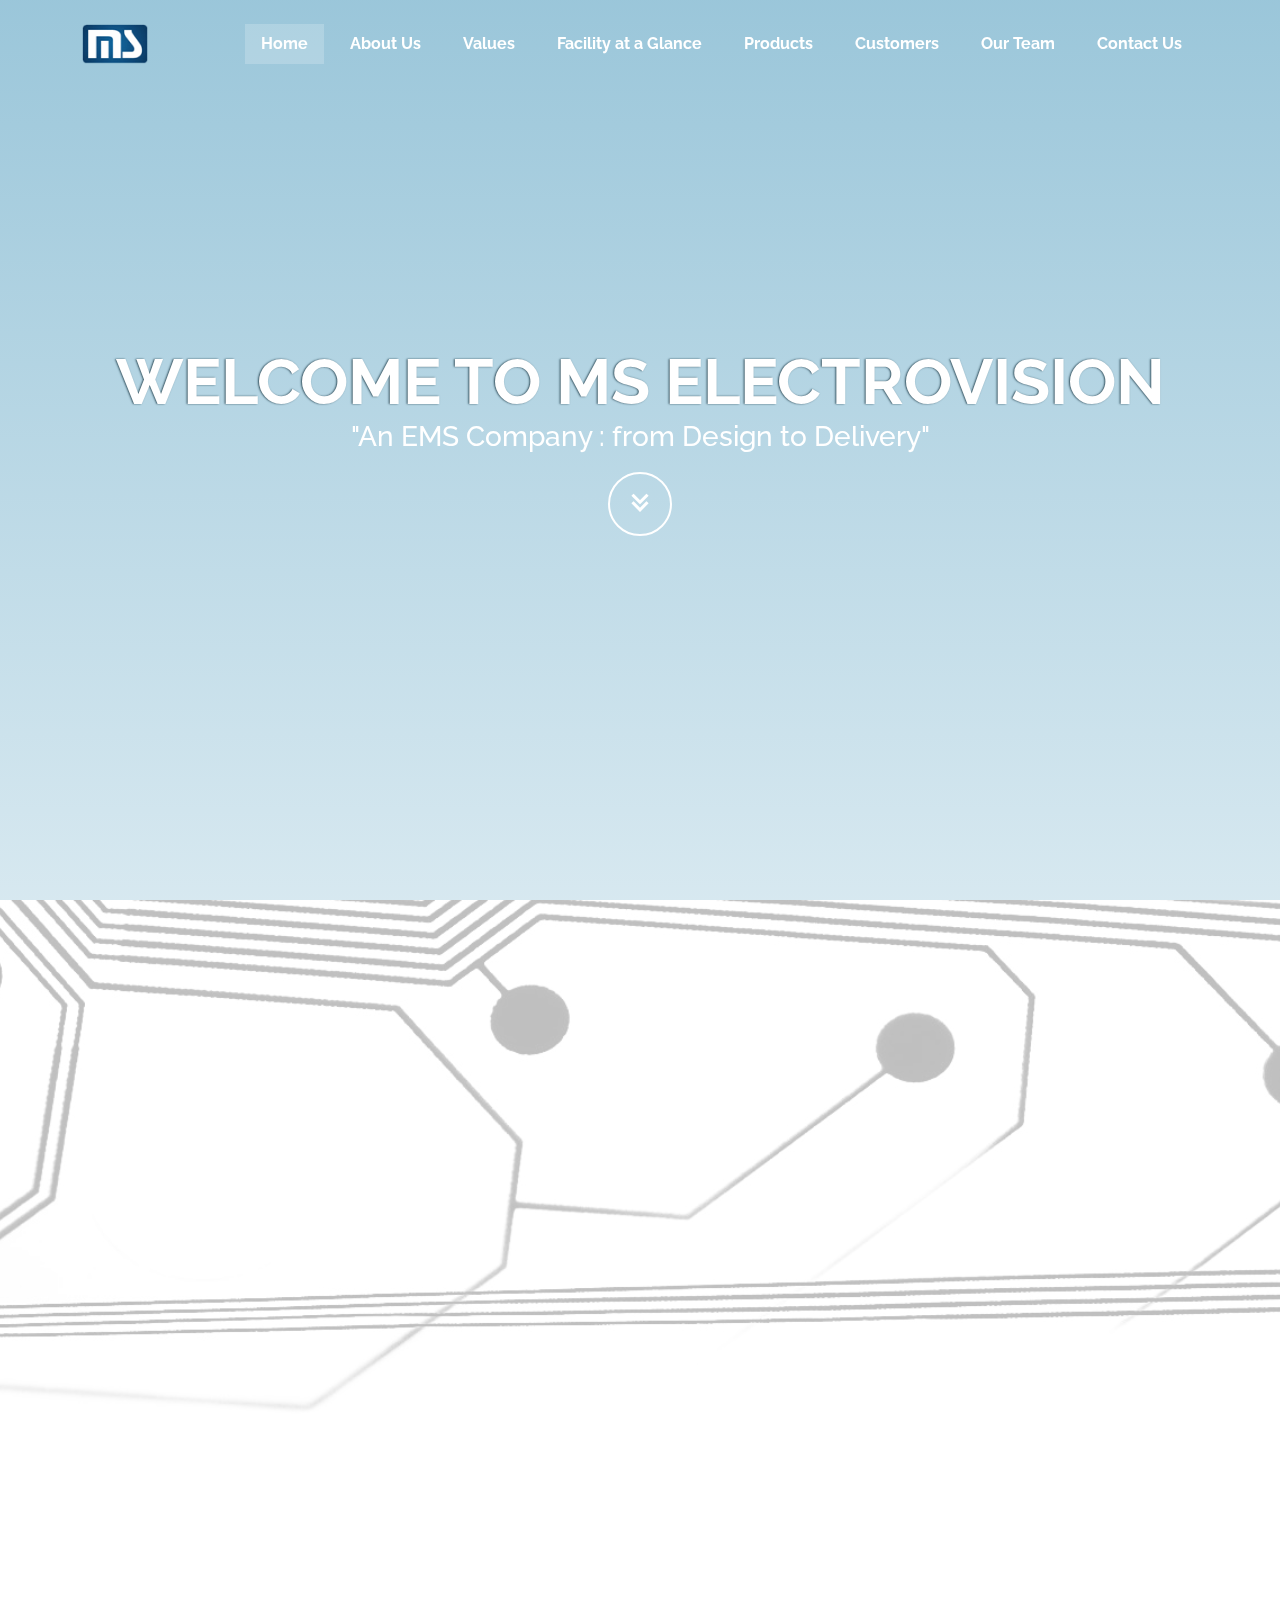
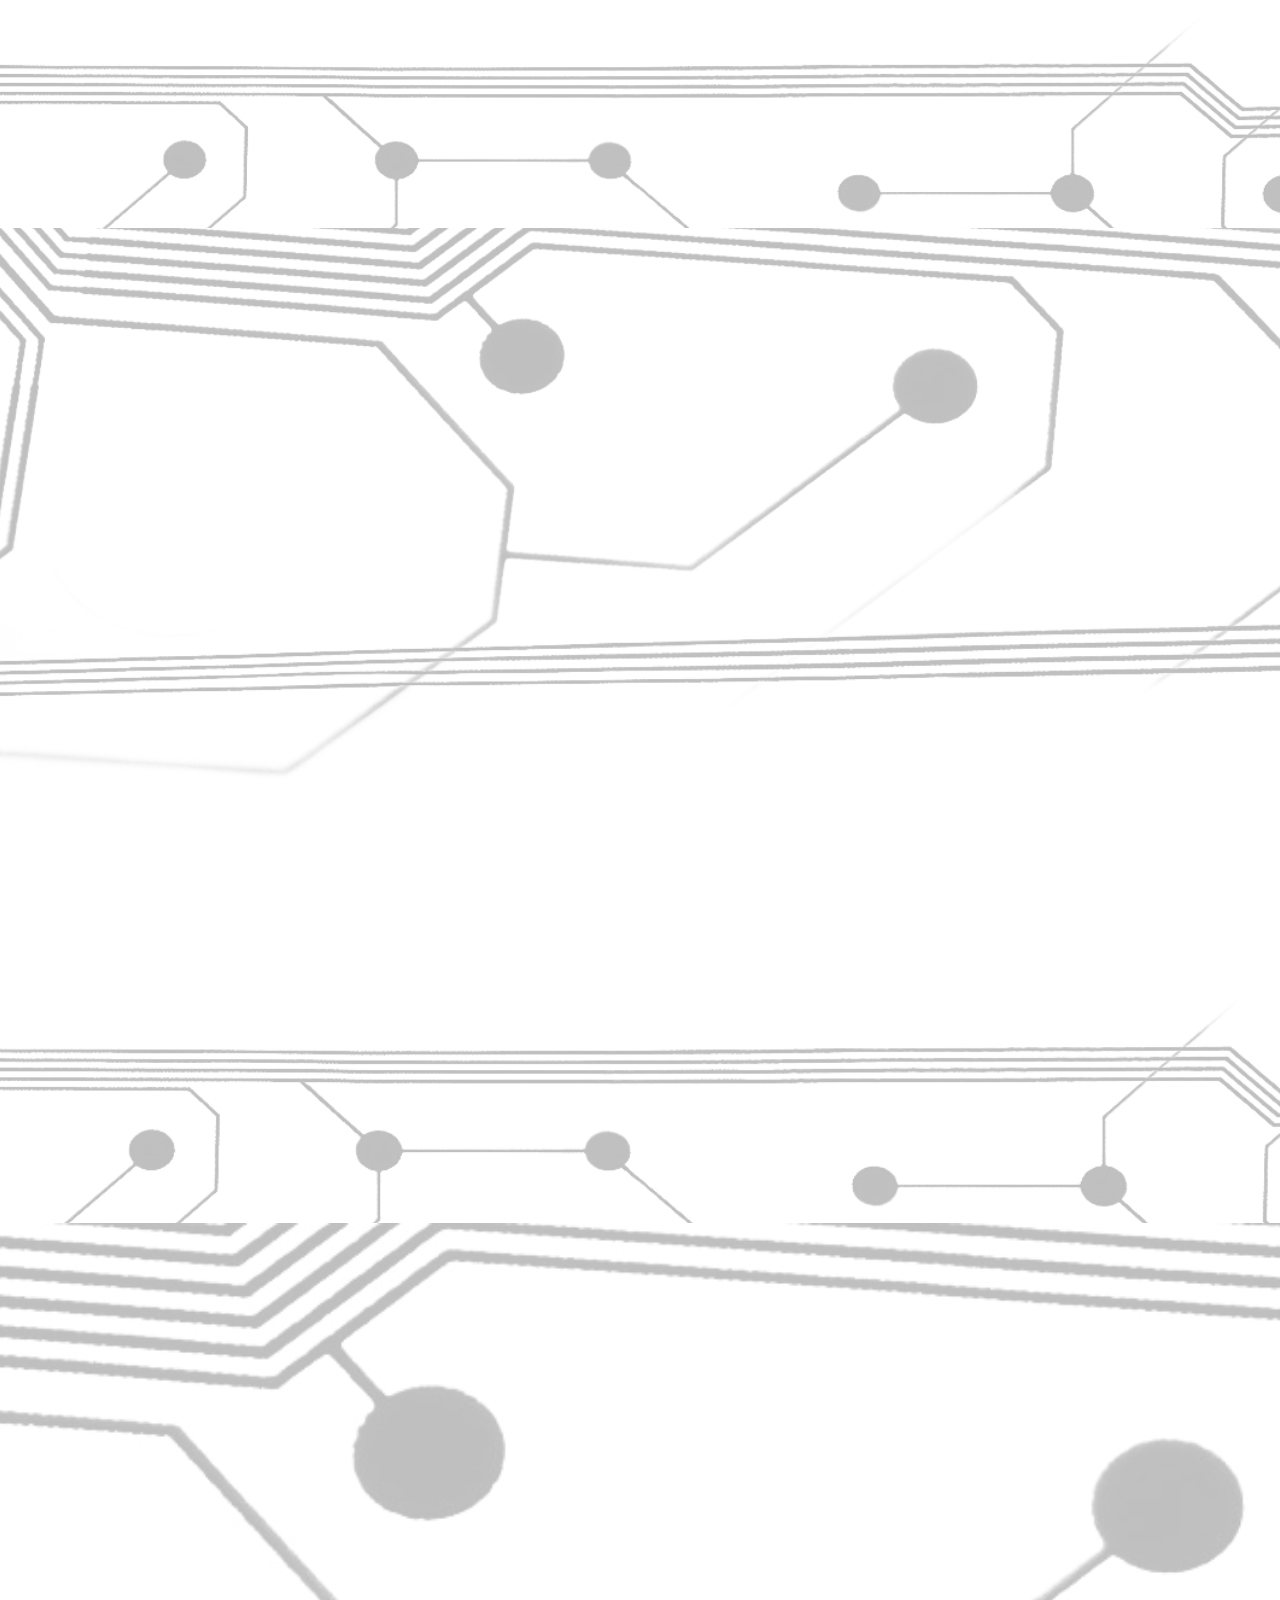
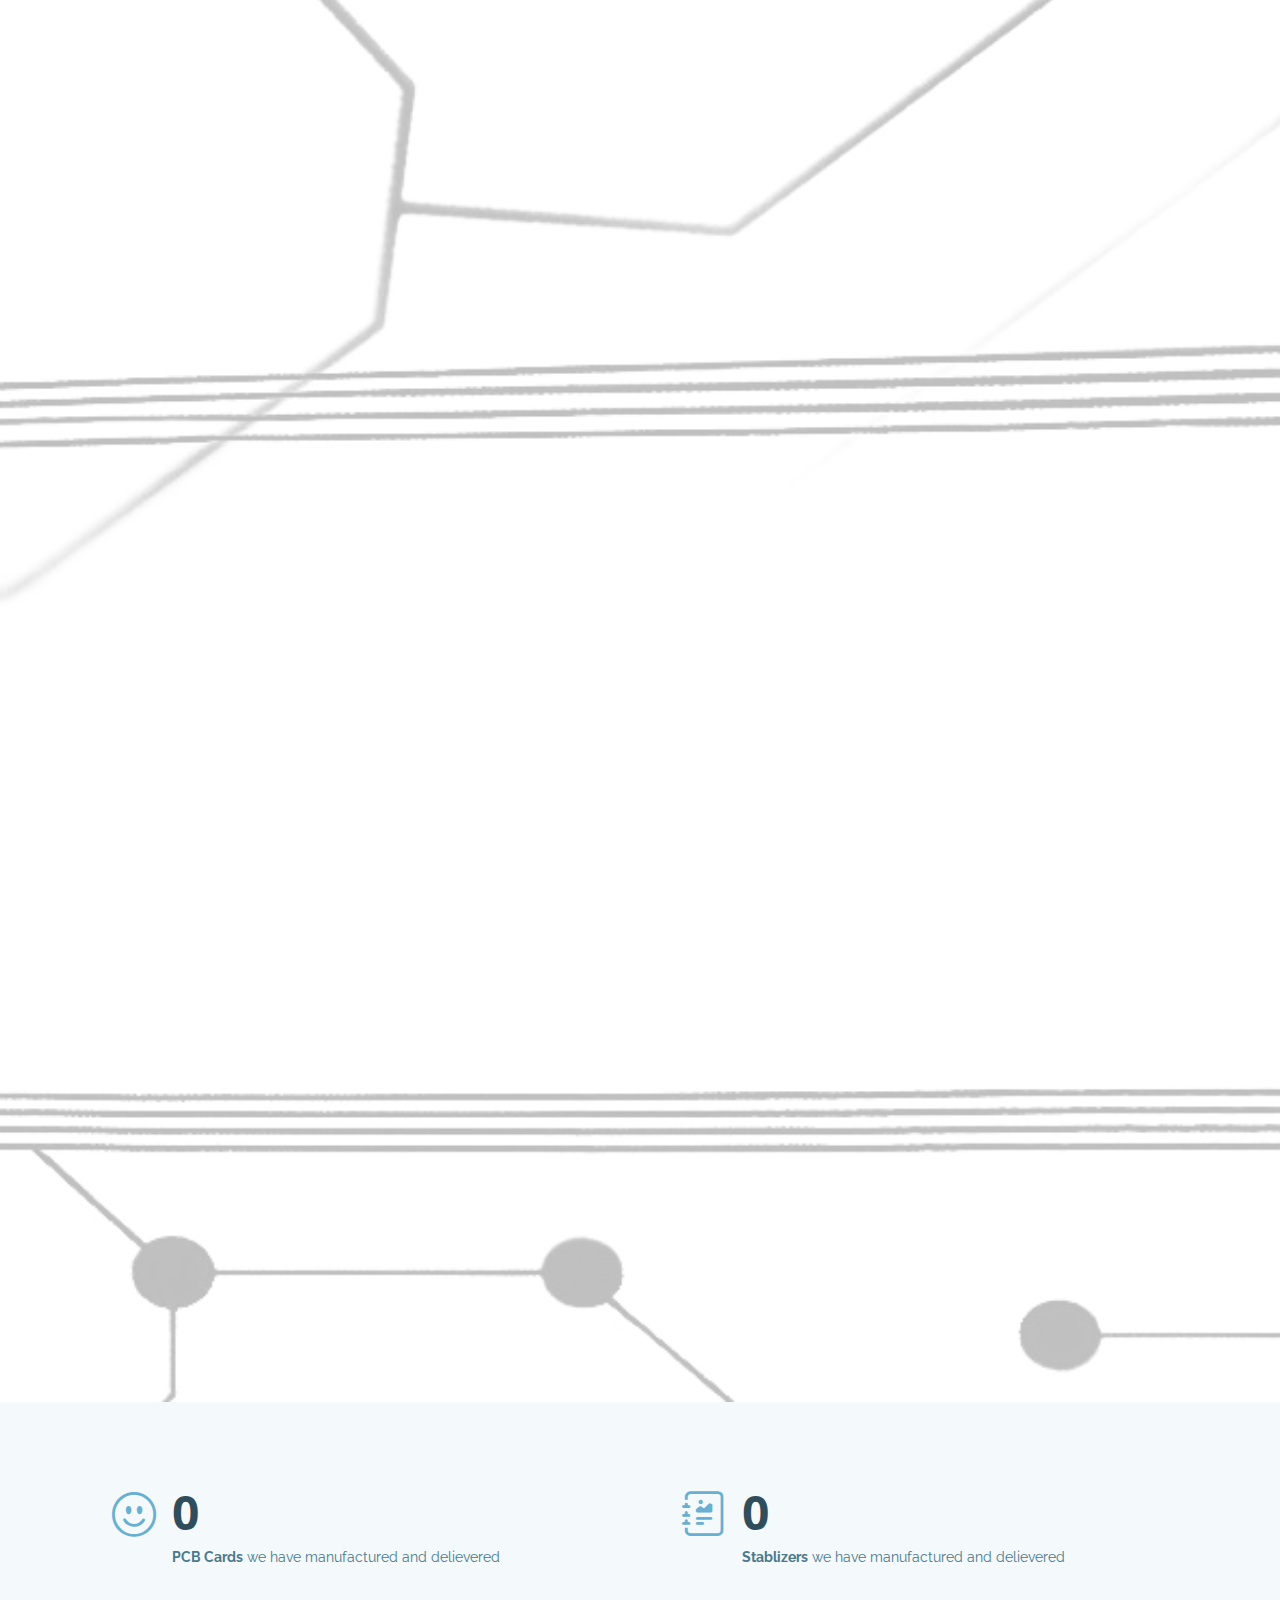
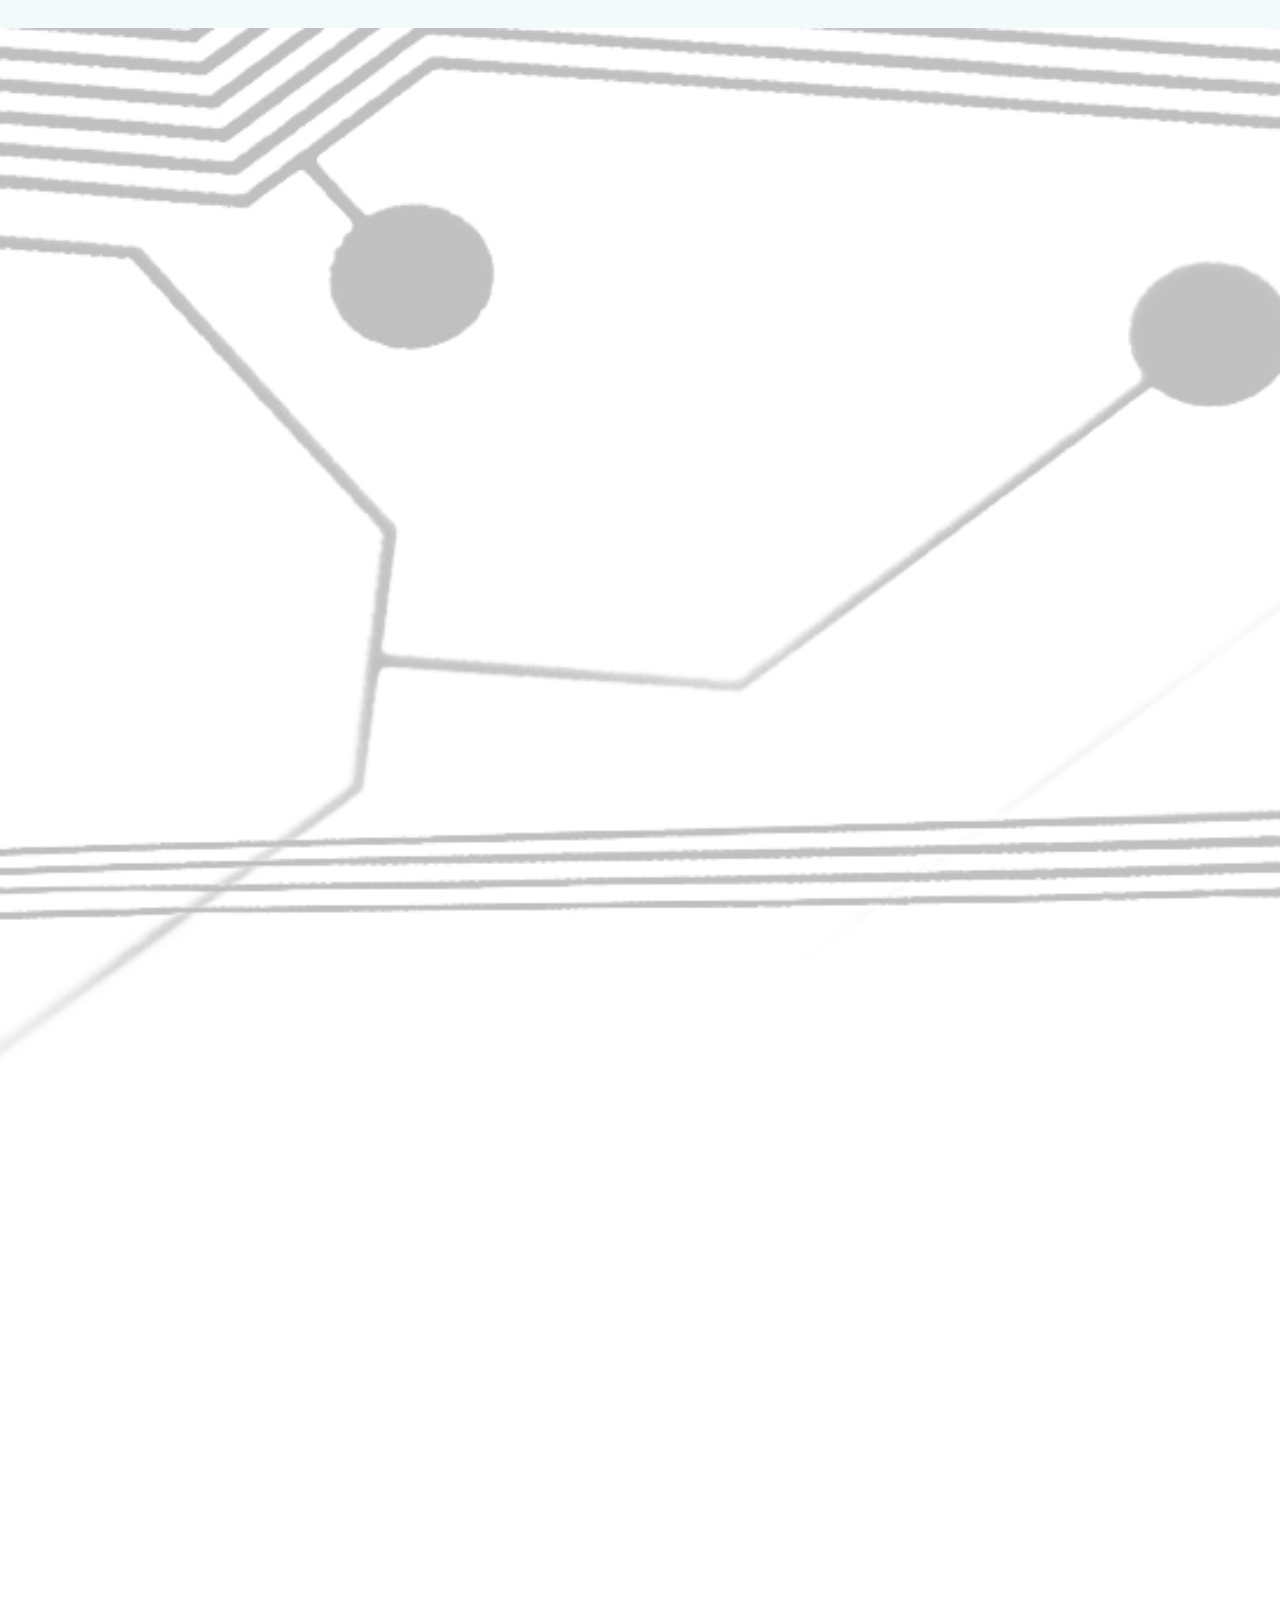
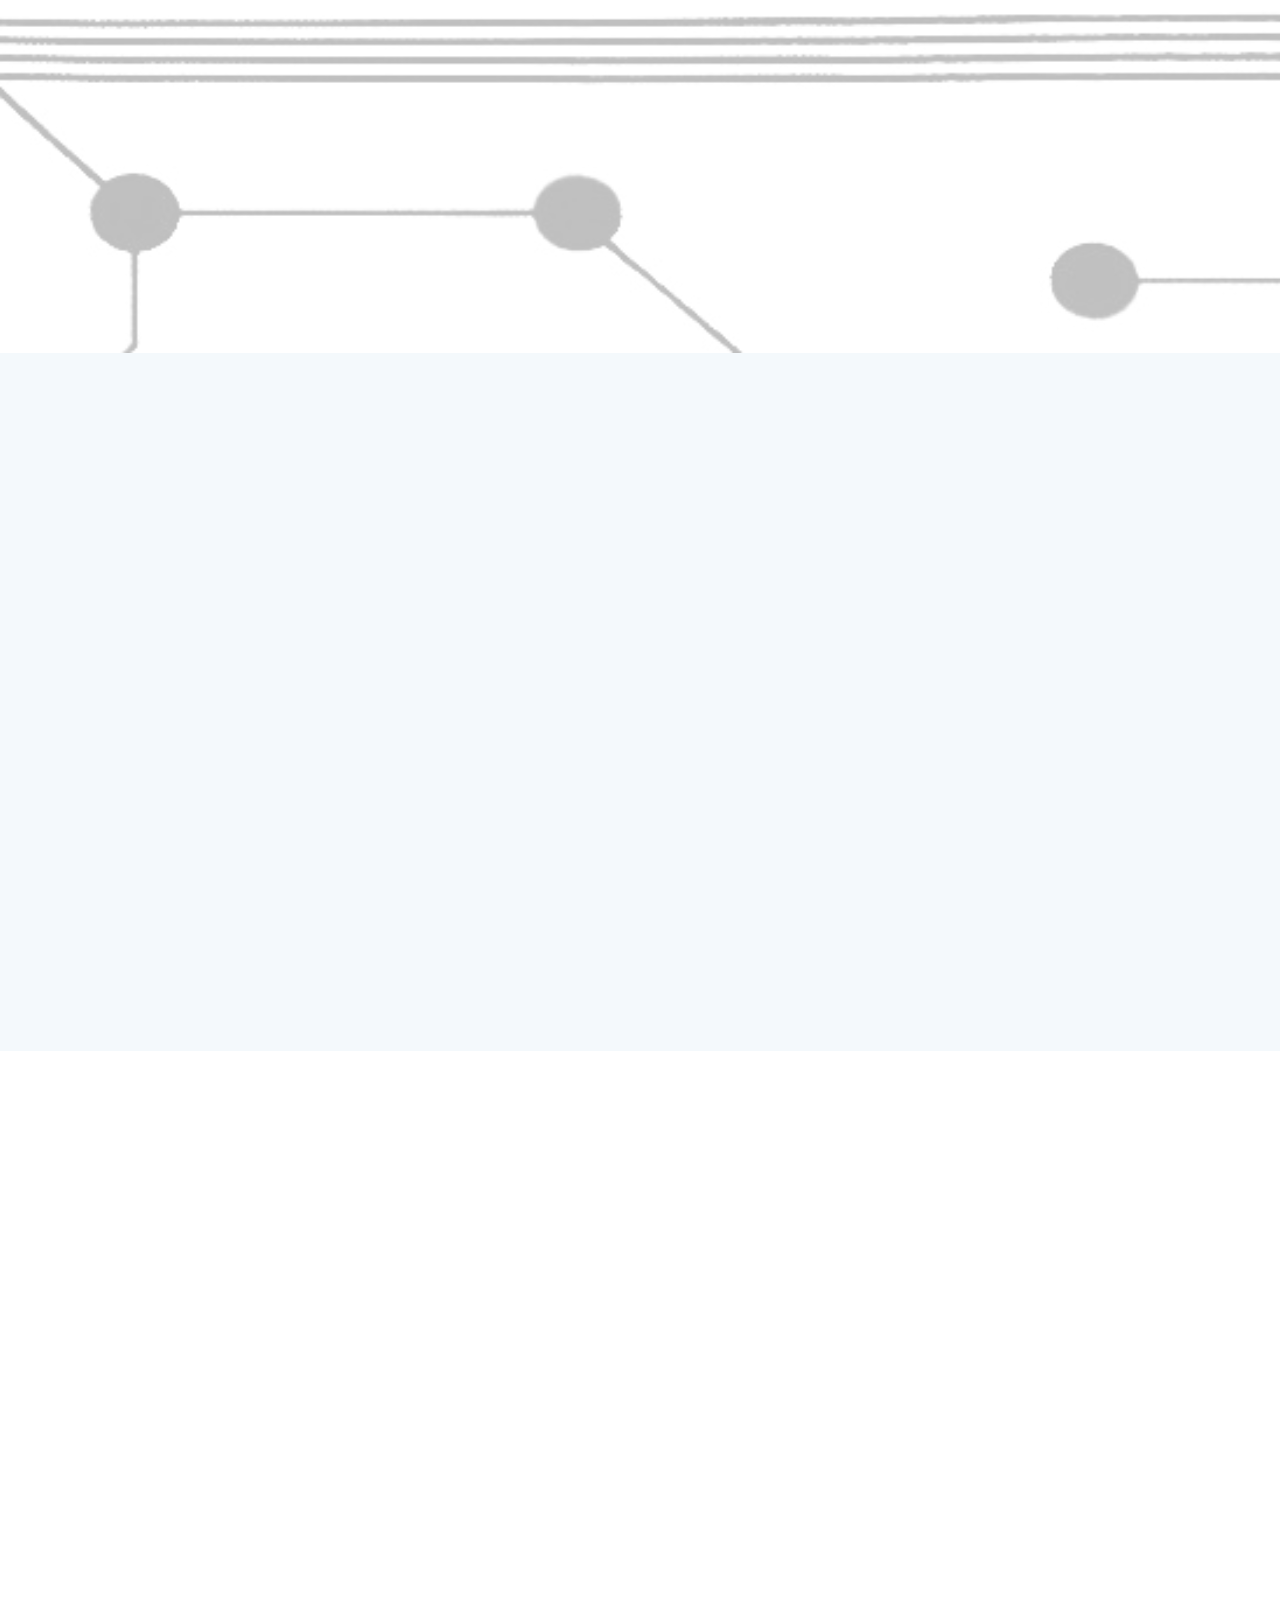
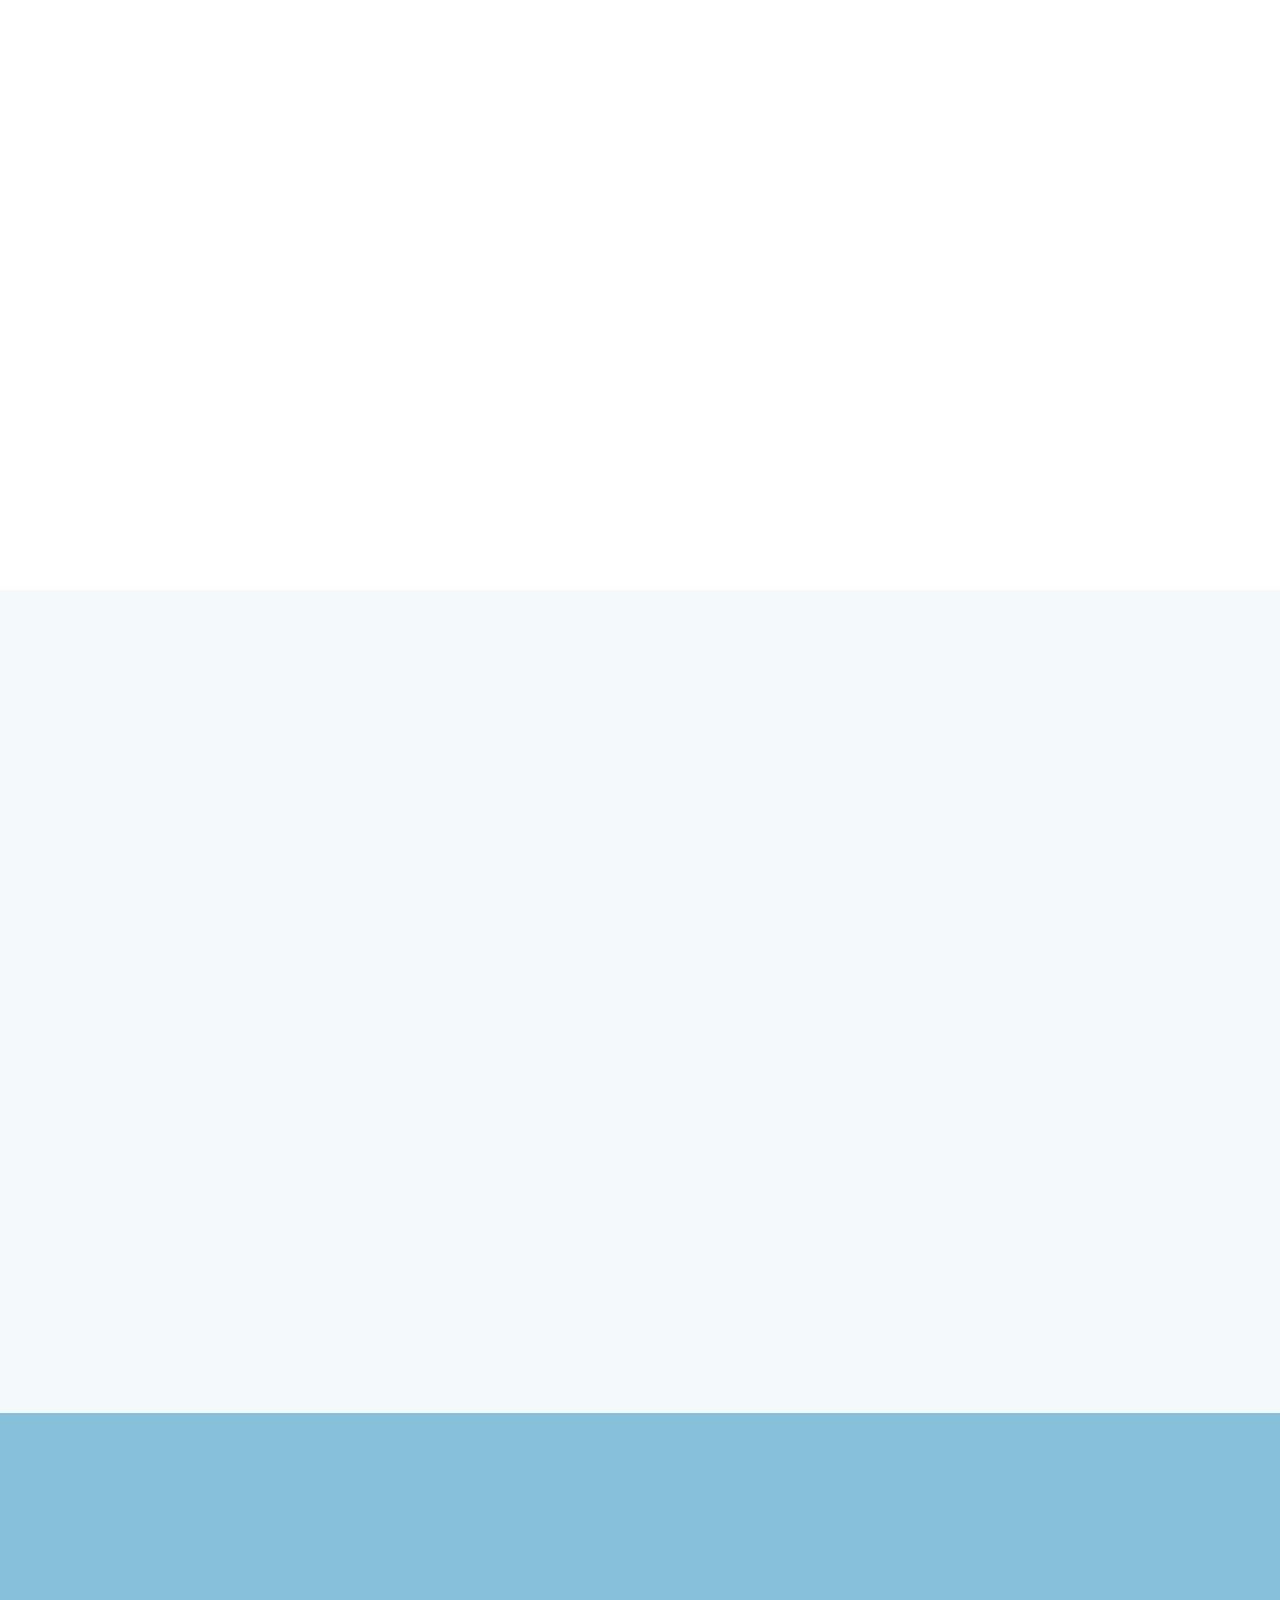
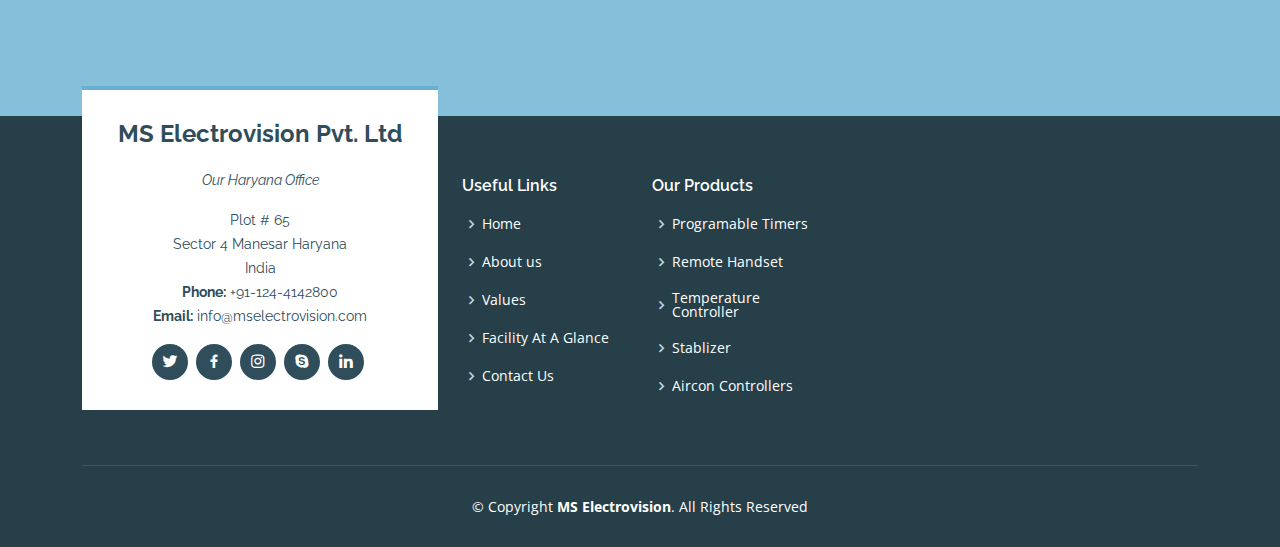
==== commit c6dfbc15: "changes 13th June 2021" ====
--- a/index.html
+++ b/index.html
@@ -135,13 +135,12 @@
                 <div class="col-md-6 icon-box" data-aos="fade-up" data-aos-delay="400">
                   <i class="bx bx-shield"></i>
                   <h4>Our Competency</h4>
-                  <div style="text-align: left;">
-                  <ol class="list-unstyled">
-                    <li>&#10004; Innovative R&D & experienced production team</li>
-                    <li>&#10004; 18 years reputation of providing high-quality products to leading Aircon leaders</li>
-                    <li>&#10004; Ability to handle low, mid, and high-volume runs</li>
-                    <li>&#10004; Strong financial backing for future expansion</li>
-                    </ol></div>
+                  <ol style="text-align: left;display: inline-block;padding-left: 1px">
+                    <li> Innovative R&D & experienced production team</li>
+                    <li> 18 years reputation of providing high-quality products to leading Aircon leaders</li>
+                    <li> Ability to handle low, mid, and high-volume runs</li>
+                    <li> Strong financial backing for future expansion</li>
+                    </ol>
                 </div>
               </div>
             </div><!-- End .content-->
@@ -192,32 +191,37 @@
                   <h4>Quality Policy</h4>
                   <!--<img class="card-img-top img-fluid img-thumbnail" src="assets/img/values/pxfuelquality.jpg" alt="Policy">-->
                   <p>
-                  We at MS Electrovision Are Committed To Enhance Customer Satisfaction By Providing Good Quality Products at Right Time Which Meet The Customer Requirements. Along with involvement Of Employees And Their Skill Upgradation with Continual Improvement Of Quality Management System.
+                  We at MS Electrovision are committed to enhance customer satisfaction by providing good quality products at right time which meet the customer requirements. This we ensure by:
+                  Involvement of employees and their skill upgradation and continual Improvement of effectiveness of Quality Management System.
                   </p>
                 </div>
                 <div class="col-md-6 icon-box" data-aos="fade-up" data-aos-delay="300">
                   <i class="bx bx-images"></i>
                   <h4>Quality Objectives</h4>
                   <!--<img class="card-img-top img-fluid img-thumbnail" src="assets/img/values/quality.jpg" alt="Quality Objective">-->
-                    <div style="text-align: left;">
-                    <ol class="list-unstyled">
-                    <li class="bg-transparent">&#10004; Increase in Sales</li>
-                    <li class="bg-transparent">&#10004; Improvement in Customer Satisfaction Index</li>
-                    <li class="bg-transparent">&#10004; Reduction in Customers Complaints</li>
+                    
+                    <ol style="text-align: left;display: inline-block;padding-left: 1px">
+                    <li> Increase in Sales</li>
+                    <li class="bg-transparent"> Improvement in Customer Satisfaction Index</li>
+                    <li class="bg-transparent"> Reduction in Customers Complaints</li>
+                    <li class="bg-transparent"> Improvement in productivity</li>
+                    <li class="bg-transparent"> Timely delivery of materials</li>
+                    <li class="bg-transparent"> Training Man-hours for employees</li>
                     </ol>
-                    </div>
+                   
                 </div>
                 <div class="col-md-6 icon-box" data-aos="fade-up" data-aos-delay="400">
                   <i class="bx bx-shield"></i>
                   <h4>Quality Tools</h4>
                   <!--<img class="card-img-top img-fluid img-thumbnail" src="assets/img/values/tools.jpg" alt="Quality Tools">-->
-                  <div style="text-align: left;">
-                    <ol class="list-unstyled">
-                    <li class="bg-transparent">&#10004; <b>Pareto Chart</b> - quality testing tool that helps to identify the most frequent defects, complaints</li>
-                    <li class="bg-transparent">&#10004; <b>Histogram Chart</b> - quality testing tool via frequency distribution method</li>
-                    <li class="bg-transparent">&#10004; <b>ISHIKAWA Diagram</b> - to outline the different steps in a process, demonstrate where quality control issues might arise</li>
-                    <li class="bg-transparent">&#10004; <b>GAUGE R & R</b> - Gage Repeatability and Reproducibility (Gage R & R) to define the amount of variation in the measurement data due to the measurement system</li>
-                  </div>
+                  <div >
+                    <ol style="text-align: left;display: inline-block;padding-left: 1px">
+                    <li> <div style="display: inline; text-align: left;"><b>Pareto Chart</b> - quality testing tool that helps to identify the most frequent defects, complaints</div></li>
+                    <li class="bg-transparent"> <b>Histogram Chart</b> - quality testing tool via frequency distribution method</li>
+                    <li class="bg-transparent"> <b>ISHIKAWA Diagram</b> - to outline the different steps in a process, demonstrate where quality control issues might arise</li>
+                    <li class="bg-transparent"> <b>GAUGE R & R</b> - Gage Repeatability and Reproducibility (Gage R & R) to define the amount of variation in the measurement data due to the measurement system</li>
+                  </ol>
+                  
                     
                   
                 </div>
@@ -747,6 +751,17 @@
               </div>
             </div>
           </div>
+
+          <div class="col-lg-4 col-md-6">
+            <div class="member" data-aos="fade-up" data-aos-delay="300">
+              <div class="pic"><img src="assets/img/team/team-3.jpg" class="img-fluid" alt=""></div>
+              <div class="member-info">
+                <h4>Team</h4>
+                <span>Our Team</span>
+              </div>
+            </div>
+          </div>
+
 
         </div>
 
--- a/assets/css/style.css
+++ b/assets/css/style.css
@@ -773,6 +773,25 @@
 /*--------------------------------------------------------------
 # Portfolio
 --------------------------------------------------------------*/
+.portfolio {
+  background: url("../img/about-bg.jpg") center center no-repeat;
+  background-size: cover;
+  padding: 60px 0;
+  position: relative;
+}
+
+.portfolio::before {
+  content: '';
+  position: absolute;
+  left: 0;
+  right: 0;
+  top: 0;
+  bottom: 0;
+  background: rgba(255, 255, 255, 0.75);
+  z-index: 9;
+}
+
+
 .portfolio .portfolio-item {
   margin-bottom: 30px;
 }
@@ -1392,3 +1411,11 @@
     margin: -20px 0 30px 0;
   }
 }
+
+ol {
+  list-style: none;
+}
+
+ol li:before {
+  content: '✓';
+}
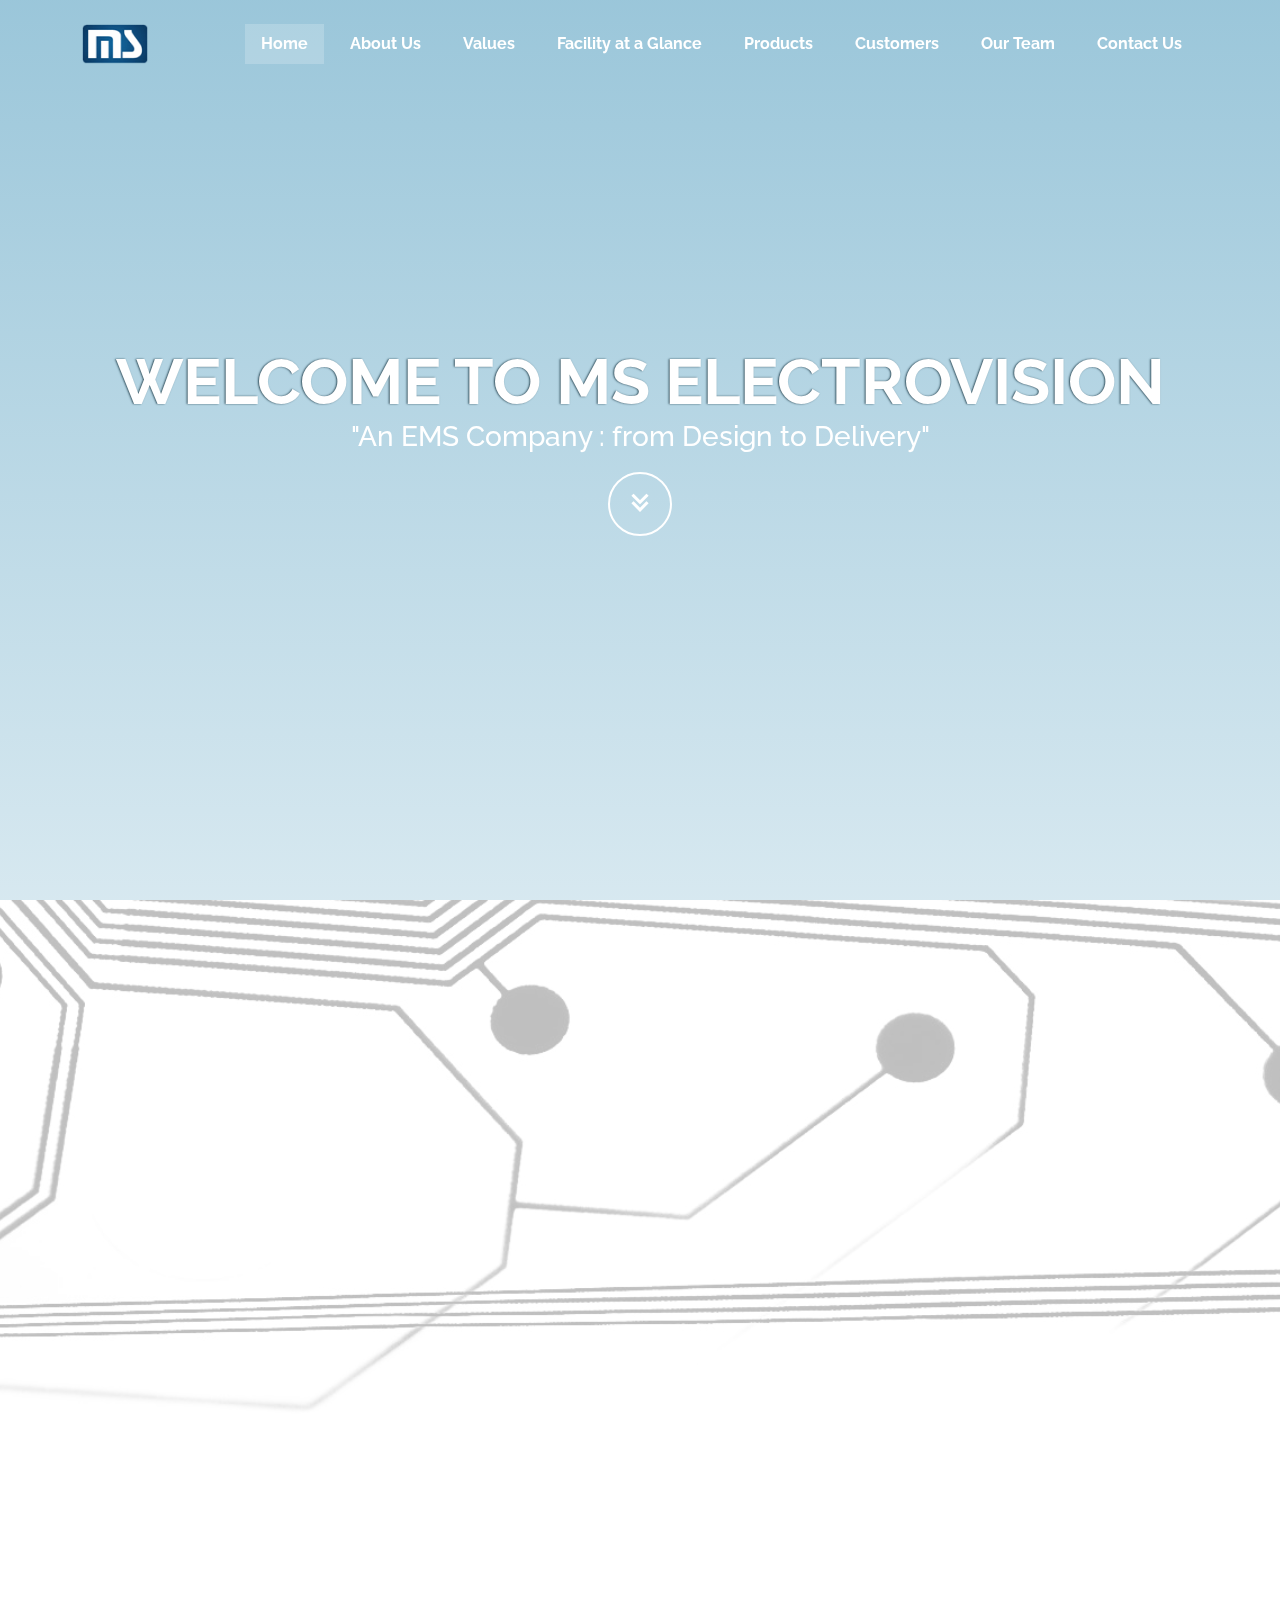
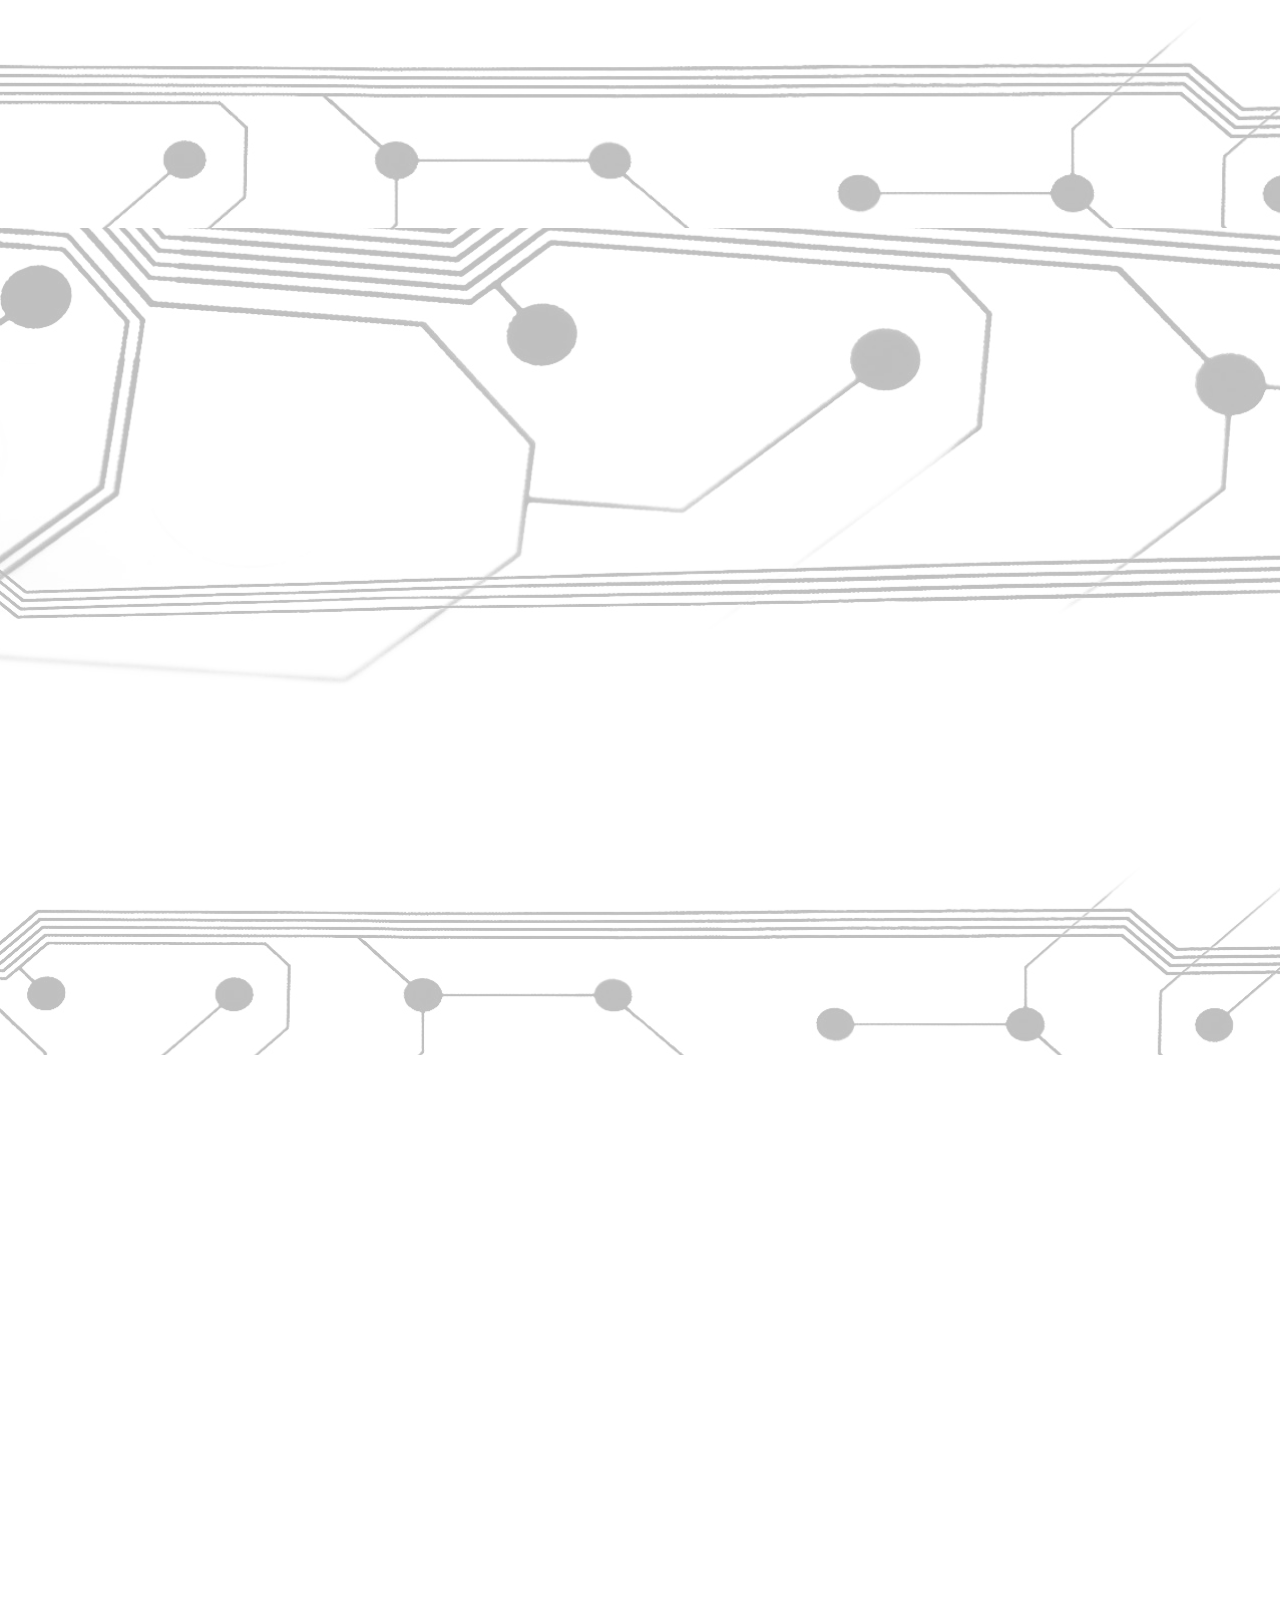
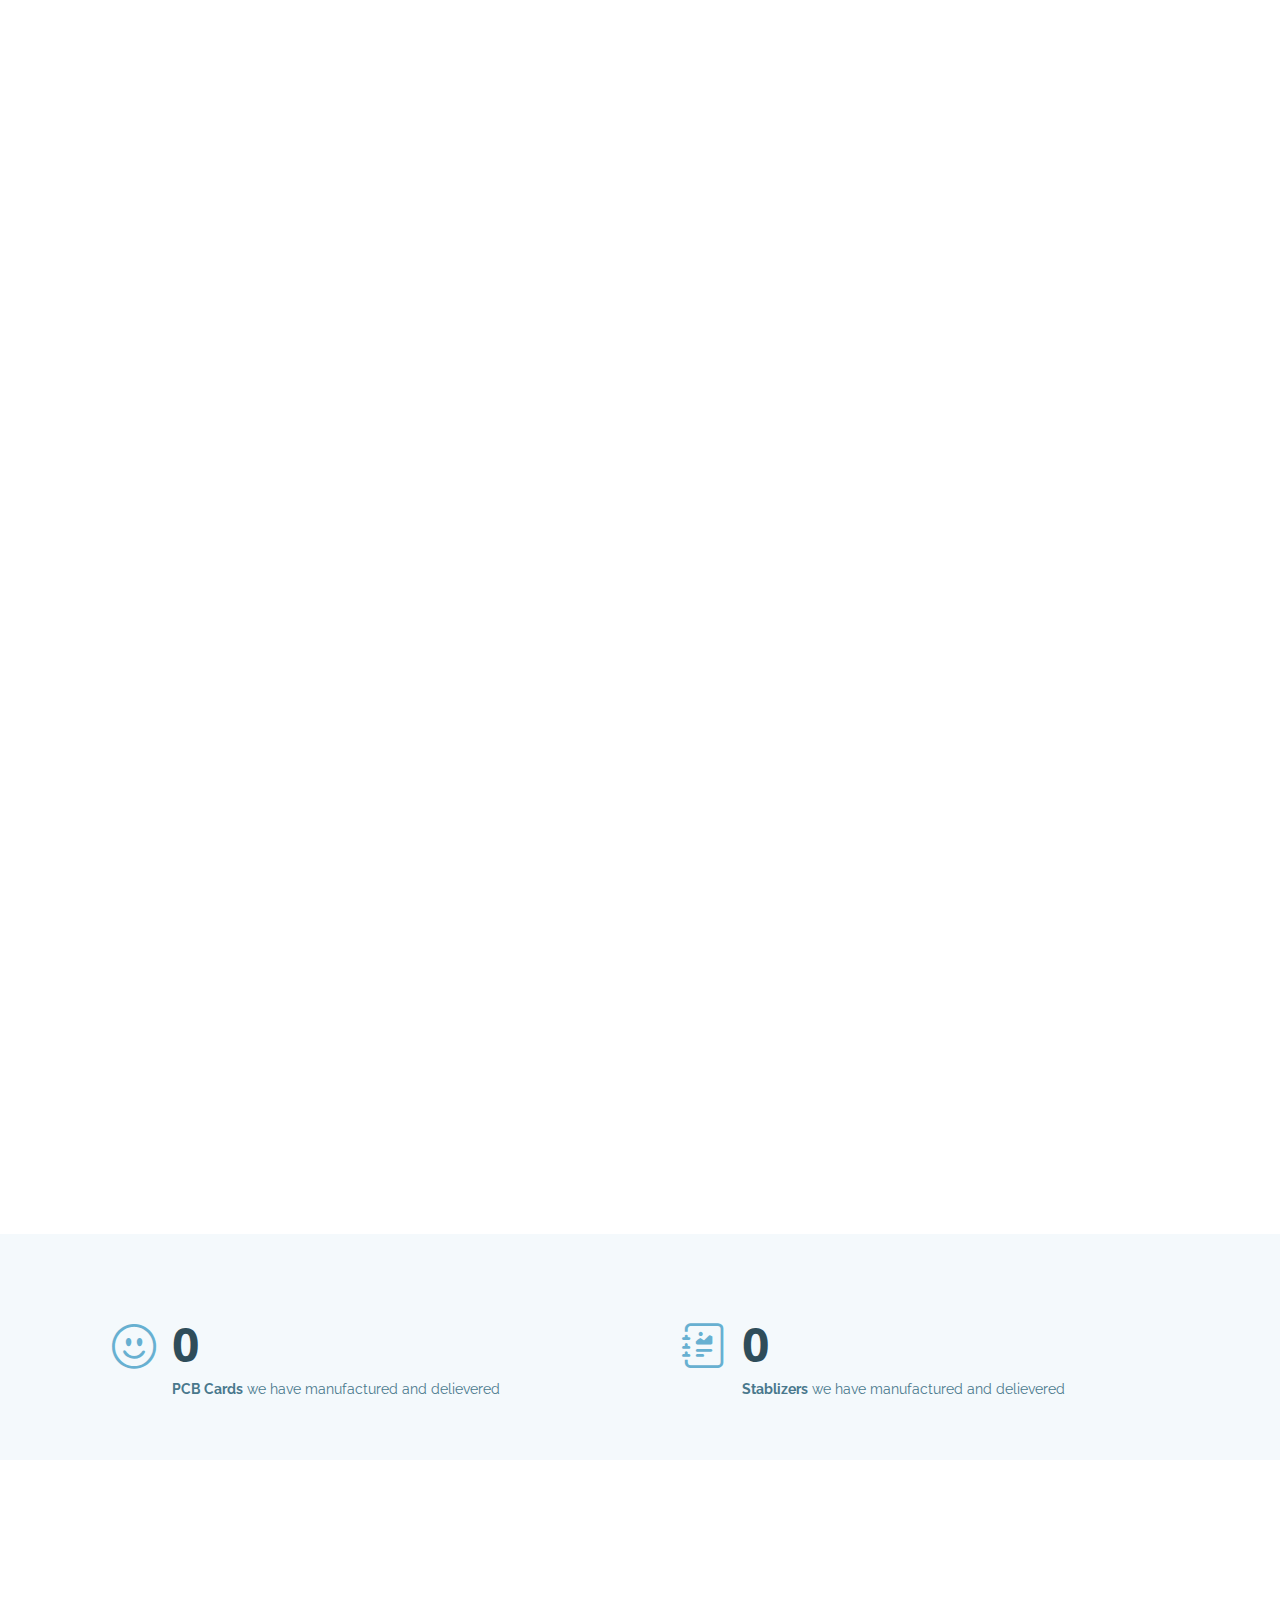
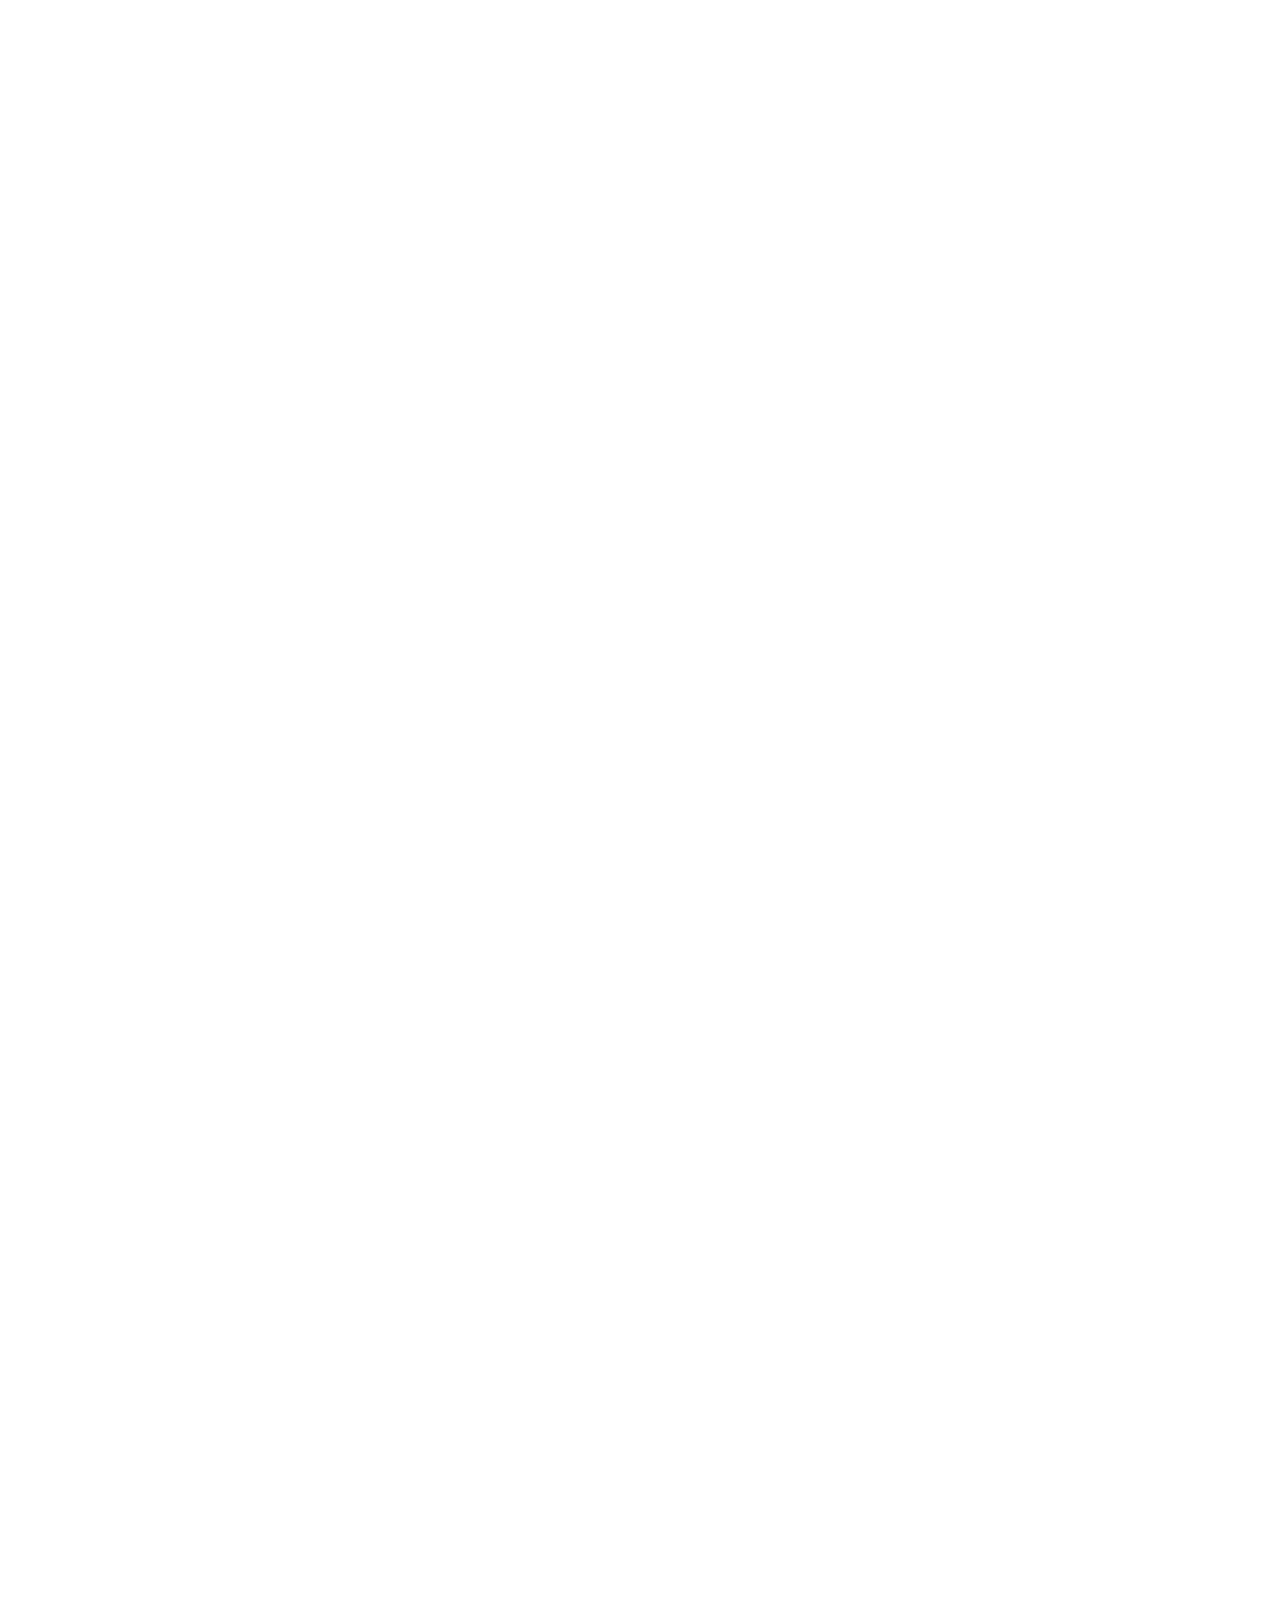
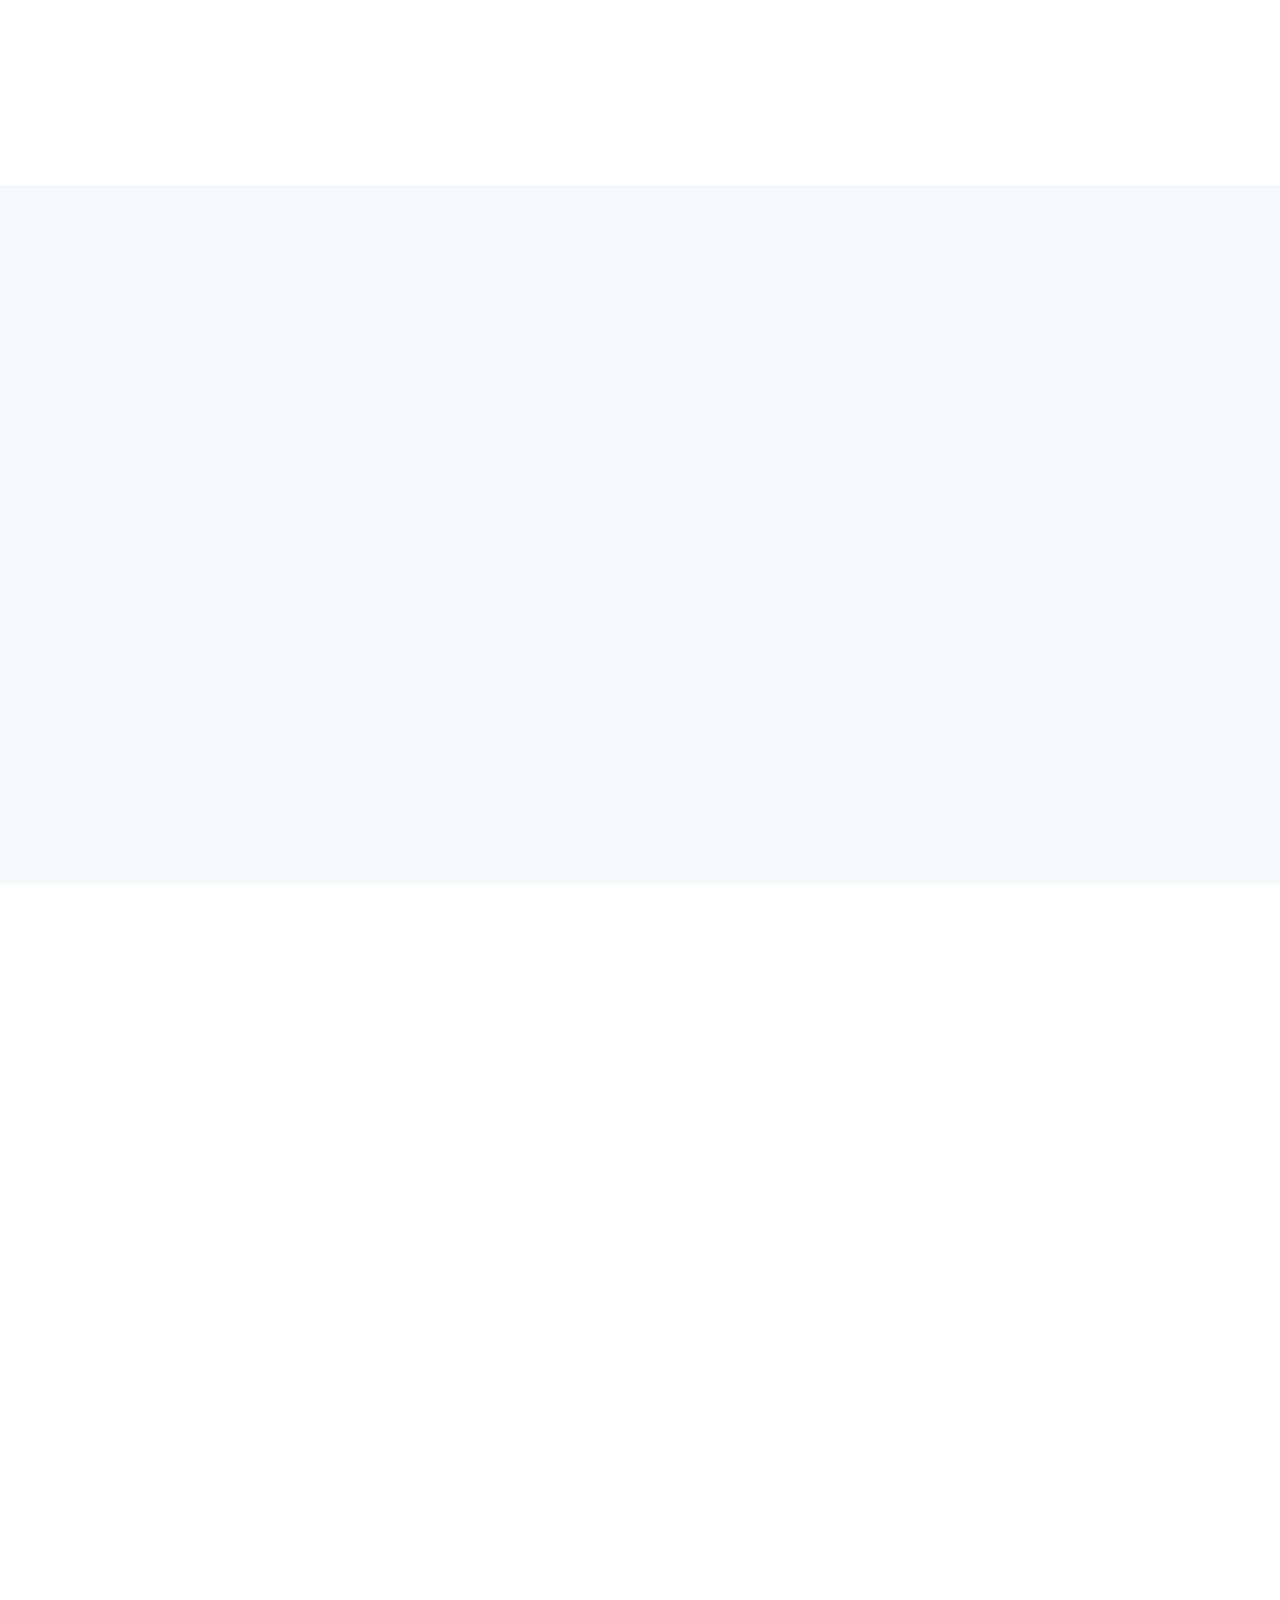
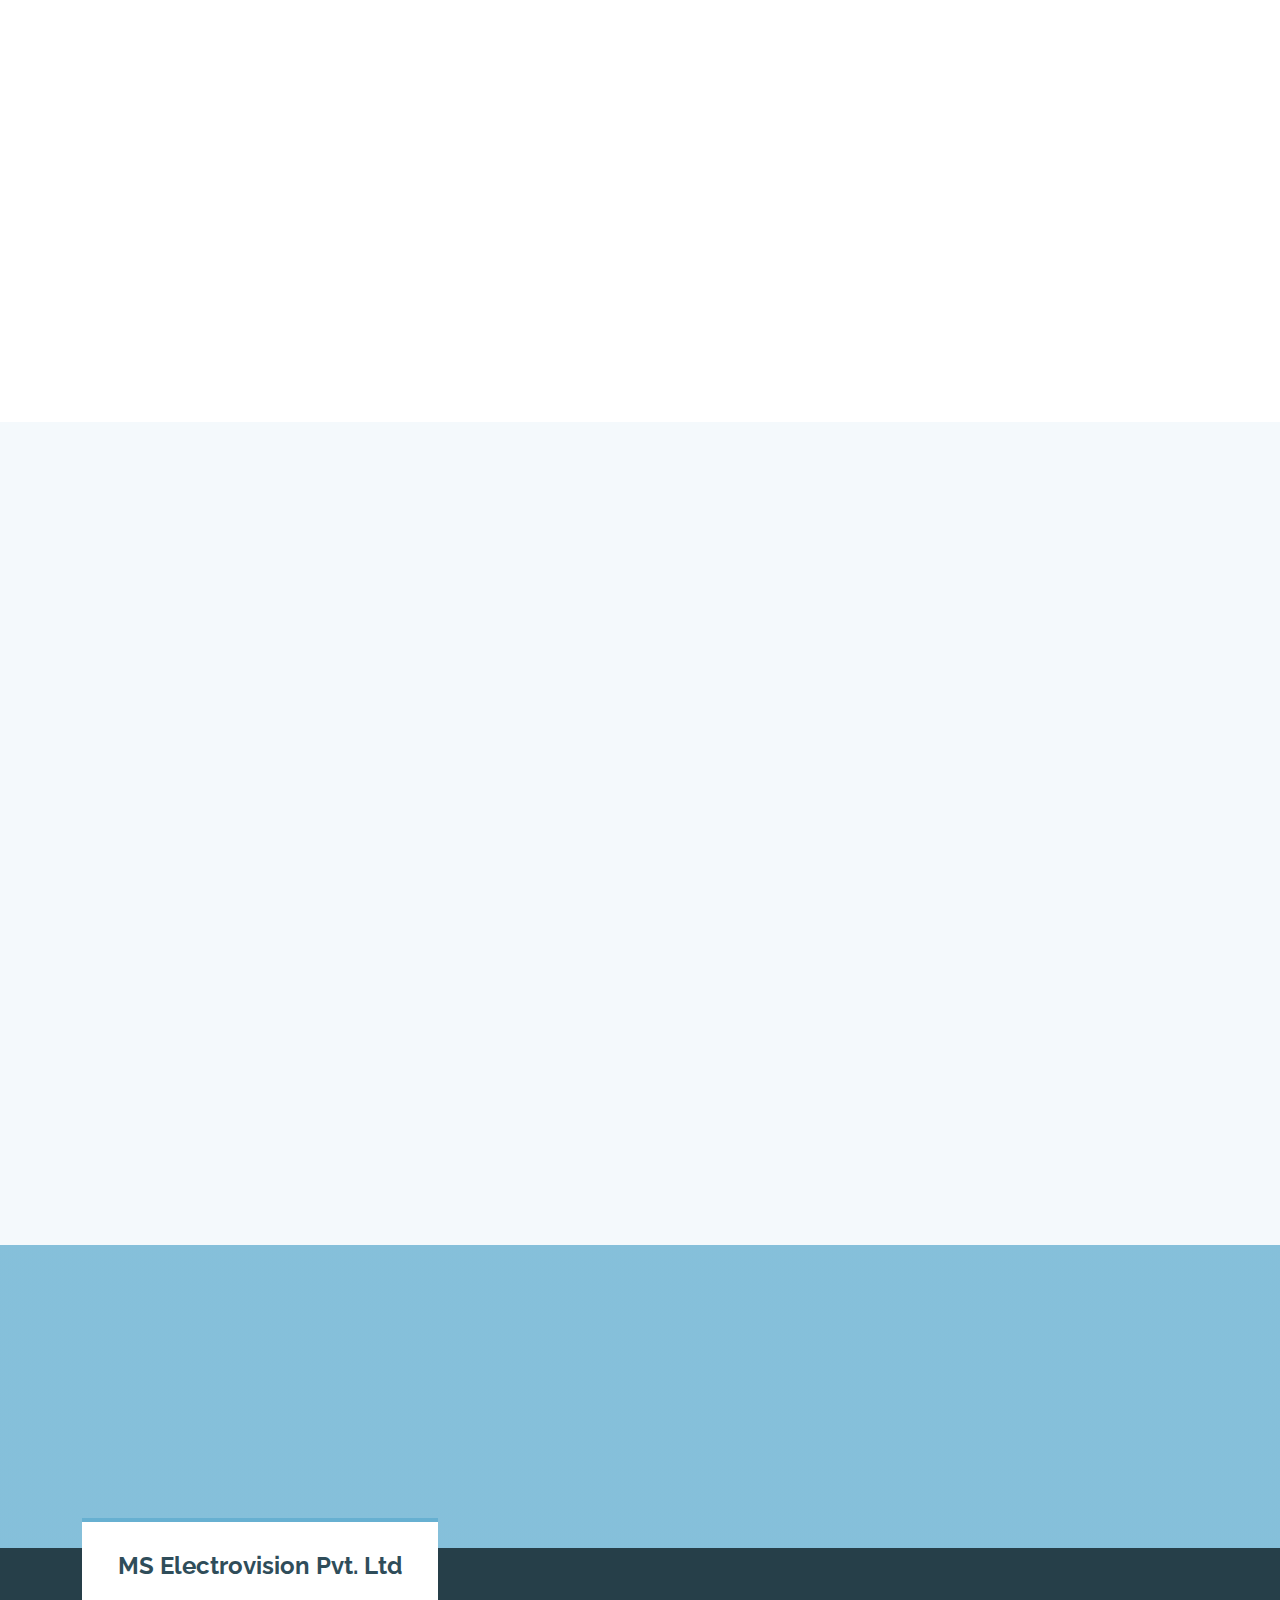
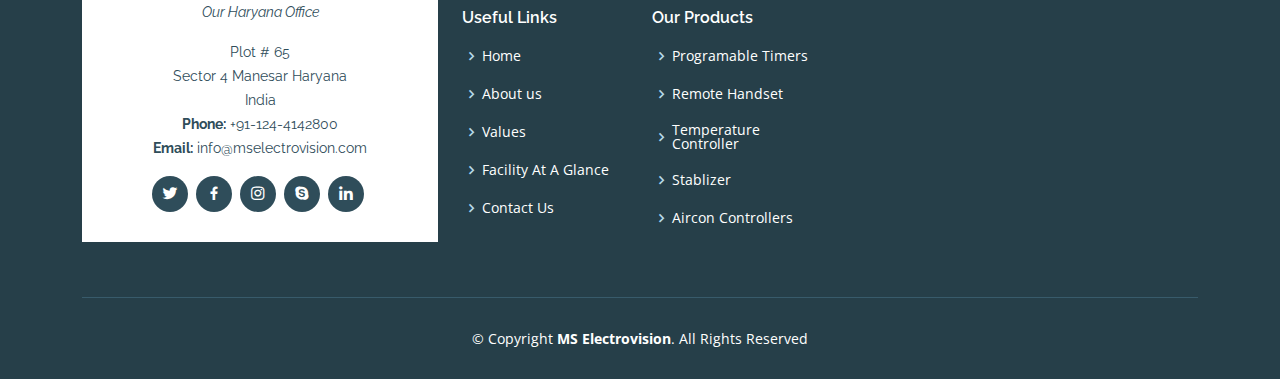
==== commit fba517ec: "changes 15 June 2021" ====
--- a/index.html
+++ b/index.html
@@ -214,17 +214,24 @@
                   <i class="bx bx-shield"></i>
                   <h4>Quality Tools</h4>
                   <!--<img class="card-img-top img-fluid img-thumbnail" src="assets/img/values/tools.jpg" alt="Quality Tools">-->
-                  <div >
+                  
                     <ol style="text-align: left;display: inline-block;padding-left: 1px">
-                    <li> <div style="display: inline; text-align: left;"><b>Pareto Chart</b> - quality testing tool that helps to identify the most frequent defects, complaints</div></li>
+                    <!--<li> <div style="display: inline; text-align: left;"><b>Pareto Chart</b> - quality testing tool that helps to identify the most frequent defects, complaints</div></li>
                     <li class="bg-transparent"> <b>Histogram Chart</b> - quality testing tool via frequency distribution method</li>
                     <li class="bg-transparent"> <b>ISHIKAWA Diagram</b> - to outline the different steps in a process, demonstrate where quality control issues might arise</li>
-                    <li class="bg-transparent"> <b>GAUGE R & R</b> - Gage Repeatability and Reproducibility (Gage R & R) to define the amount of variation in the measurement data due to the measurement system</li>
+                    <li class="bg-transparent"> <b>GAUGE R & R</b> - Gage Repeatability and Reproducibility (Gage R & R) to define the amount of variation in the measurement data due to the measurement system</li>-->
+                    <li> Pareto Chart</li>
+                    <li class="bg-transparent"> Histogram Chart</li>
+                    <li class="bg-transparent"> ISHIKAWA Diagram</li>
+                    <li class="bg-transparent"> GAUGE R & R</li>
+                    <li class="bg-transparent"> SPC</li>
+                    <li class="bg-transparent"> 8D & KAIZEN</li>
+                    <li class="bg-transparent"> 5 S</li>
                   </ol>
                   
                     
                   
-                </div>
+                
               </div>
             </div><!-- End .content-->
           </div>
--- a/assets/css/style.css
+++ b/assets/css/style.css
@@ -773,24 +773,6 @@
 /*--------------------------------------------------------------
 # Portfolio
 --------------------------------------------------------------*/
-.portfolio {
-  background: url("../img/about-bg.jpg") center center no-repeat;
-  background-size: cover;
-  padding: 60px 0;
-  position: relative;
-}
-
-.portfolio::before {
-  content: '';
-  position: absolute;
-  left: 0;
-  right: 0;
-  top: 0;
-  bottom: 0;
-  background: rgba(255, 255, 255, 0.75);
-  z-index: 9;
-}
-
 
 .portfolio .portfolio-item {
   margin-bottom: 30px;
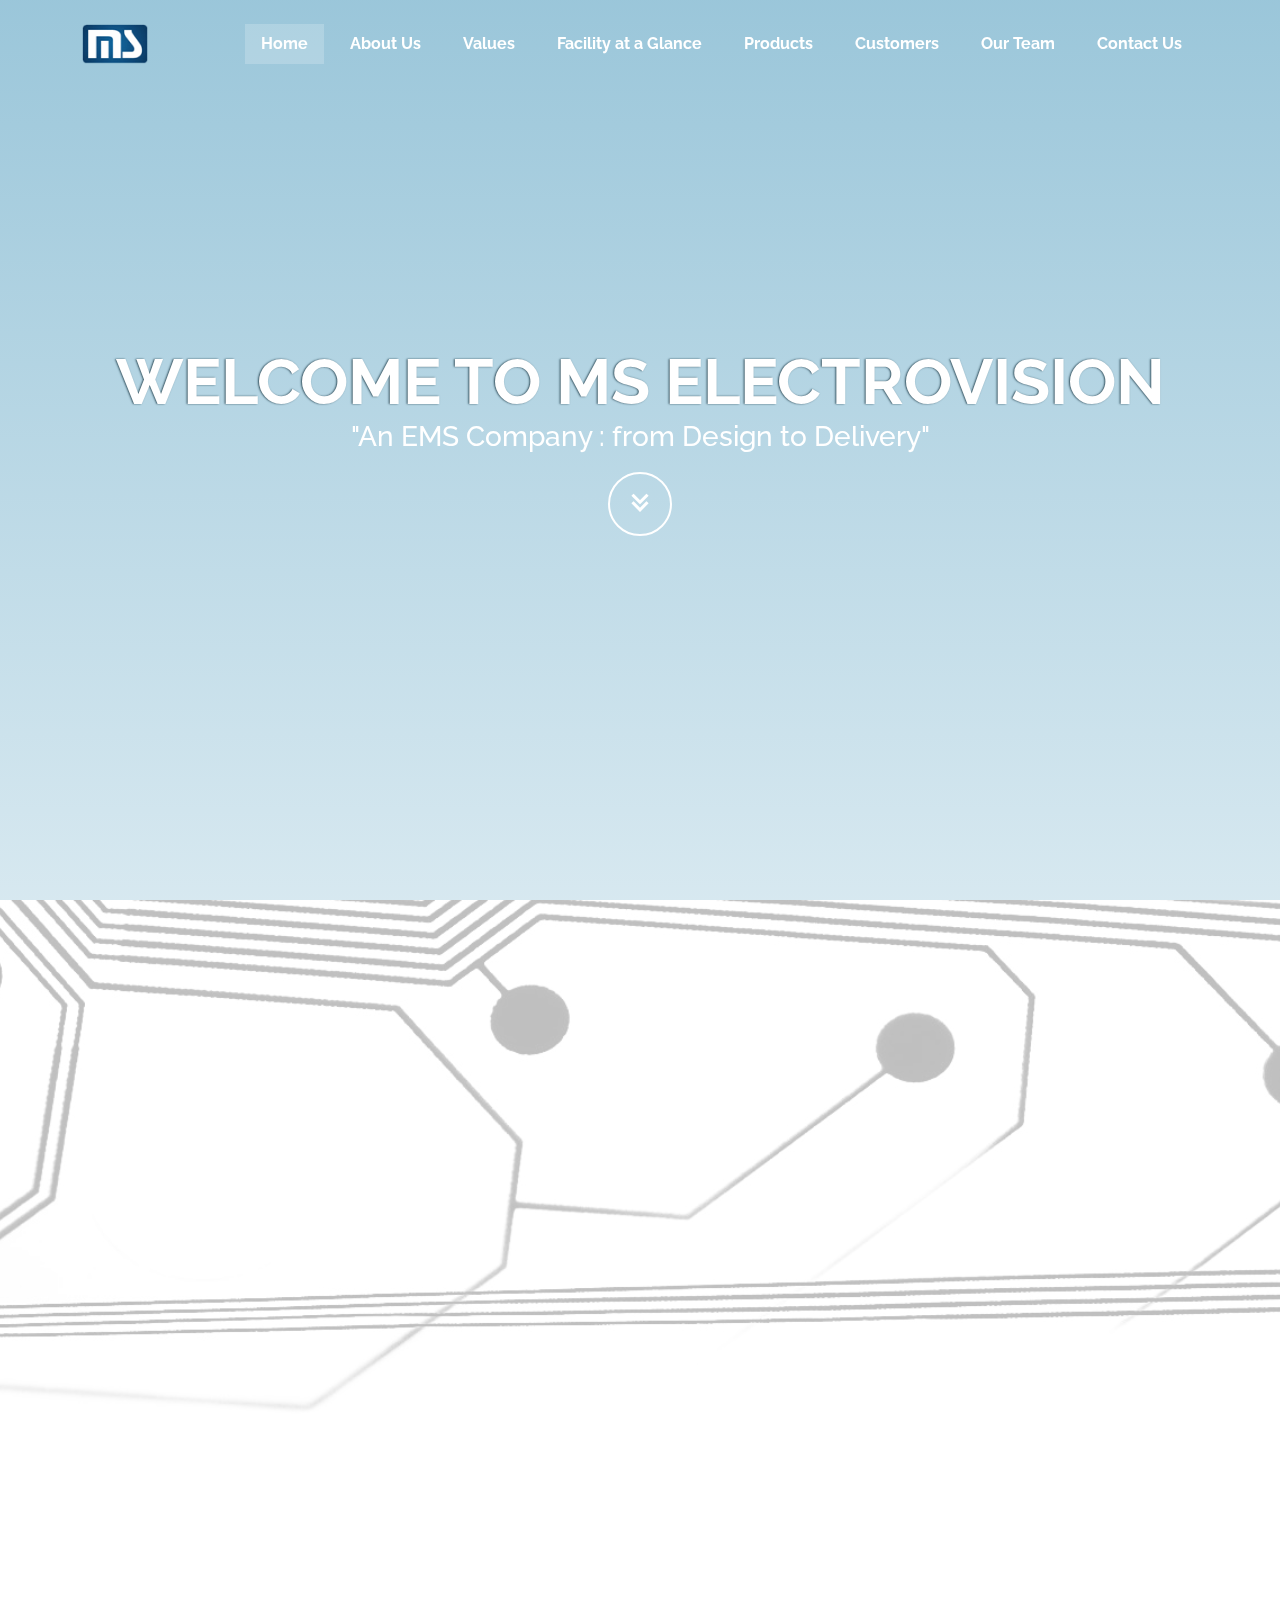
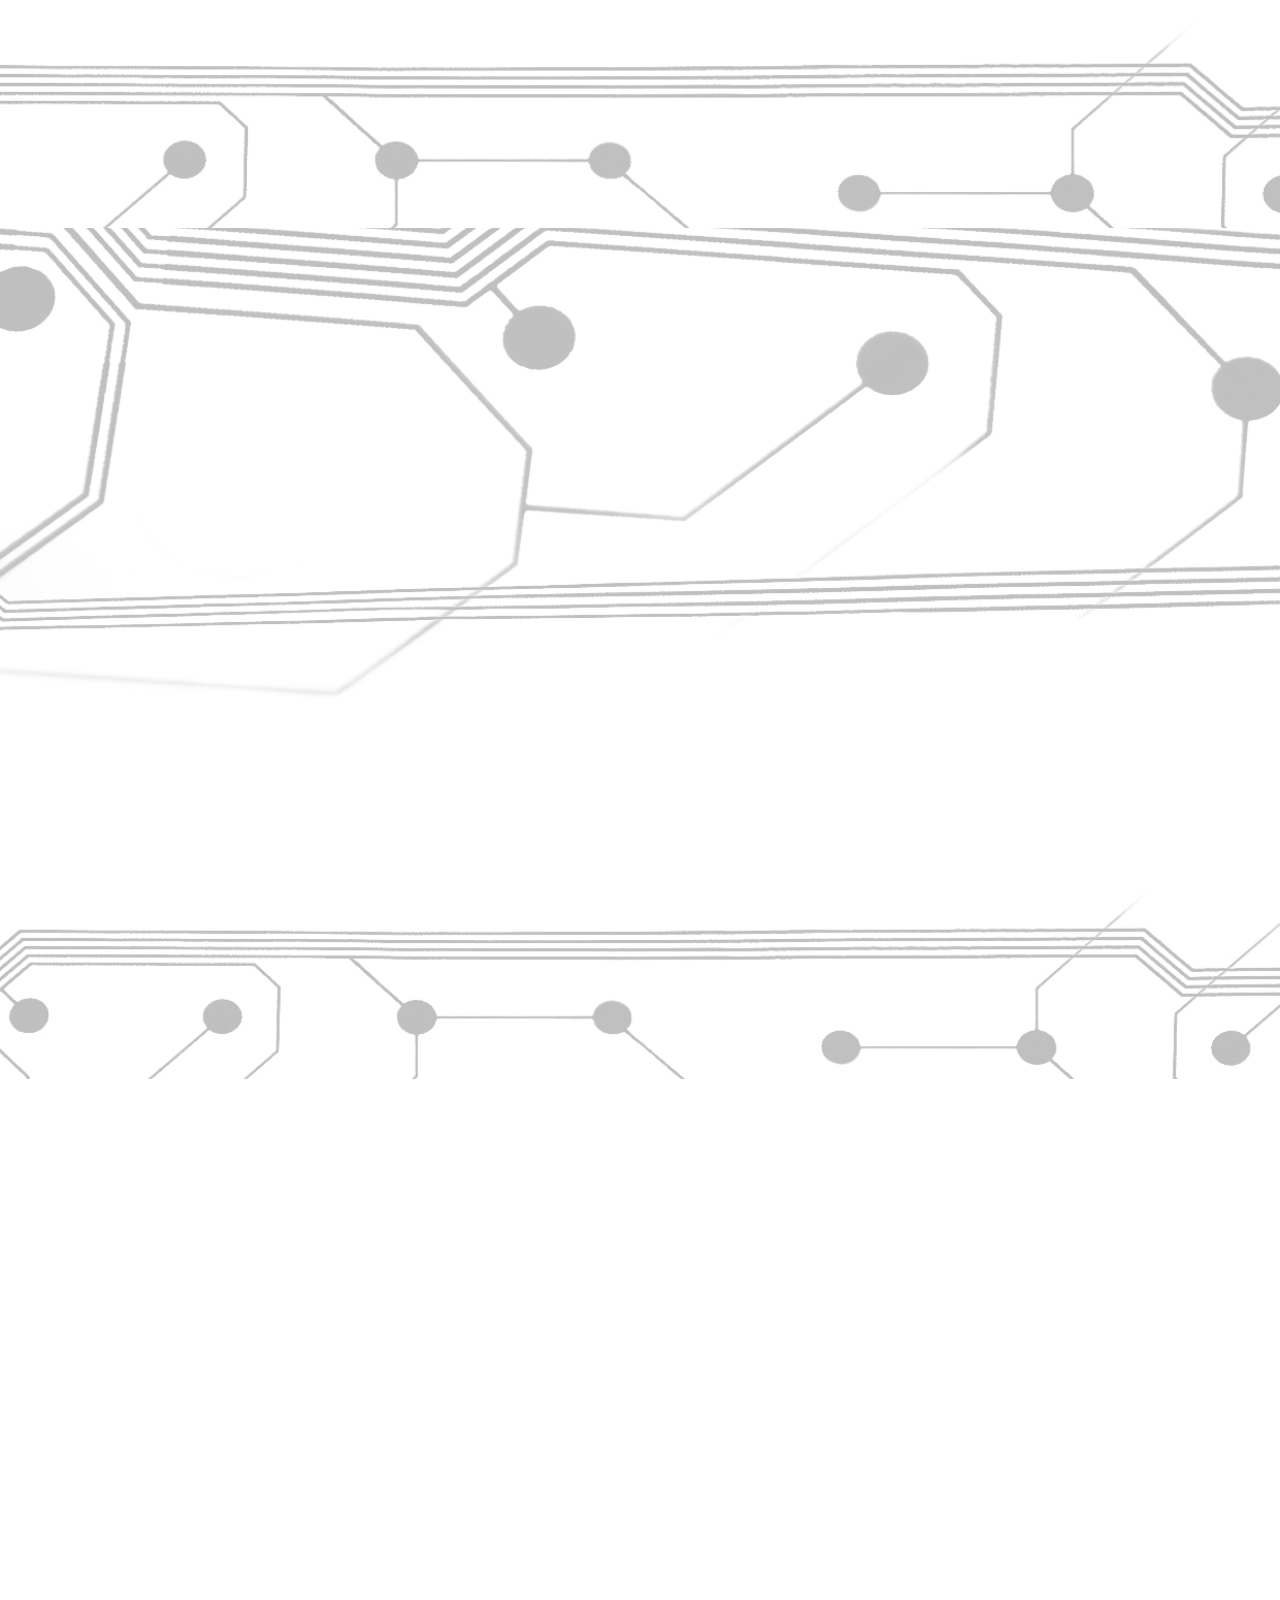
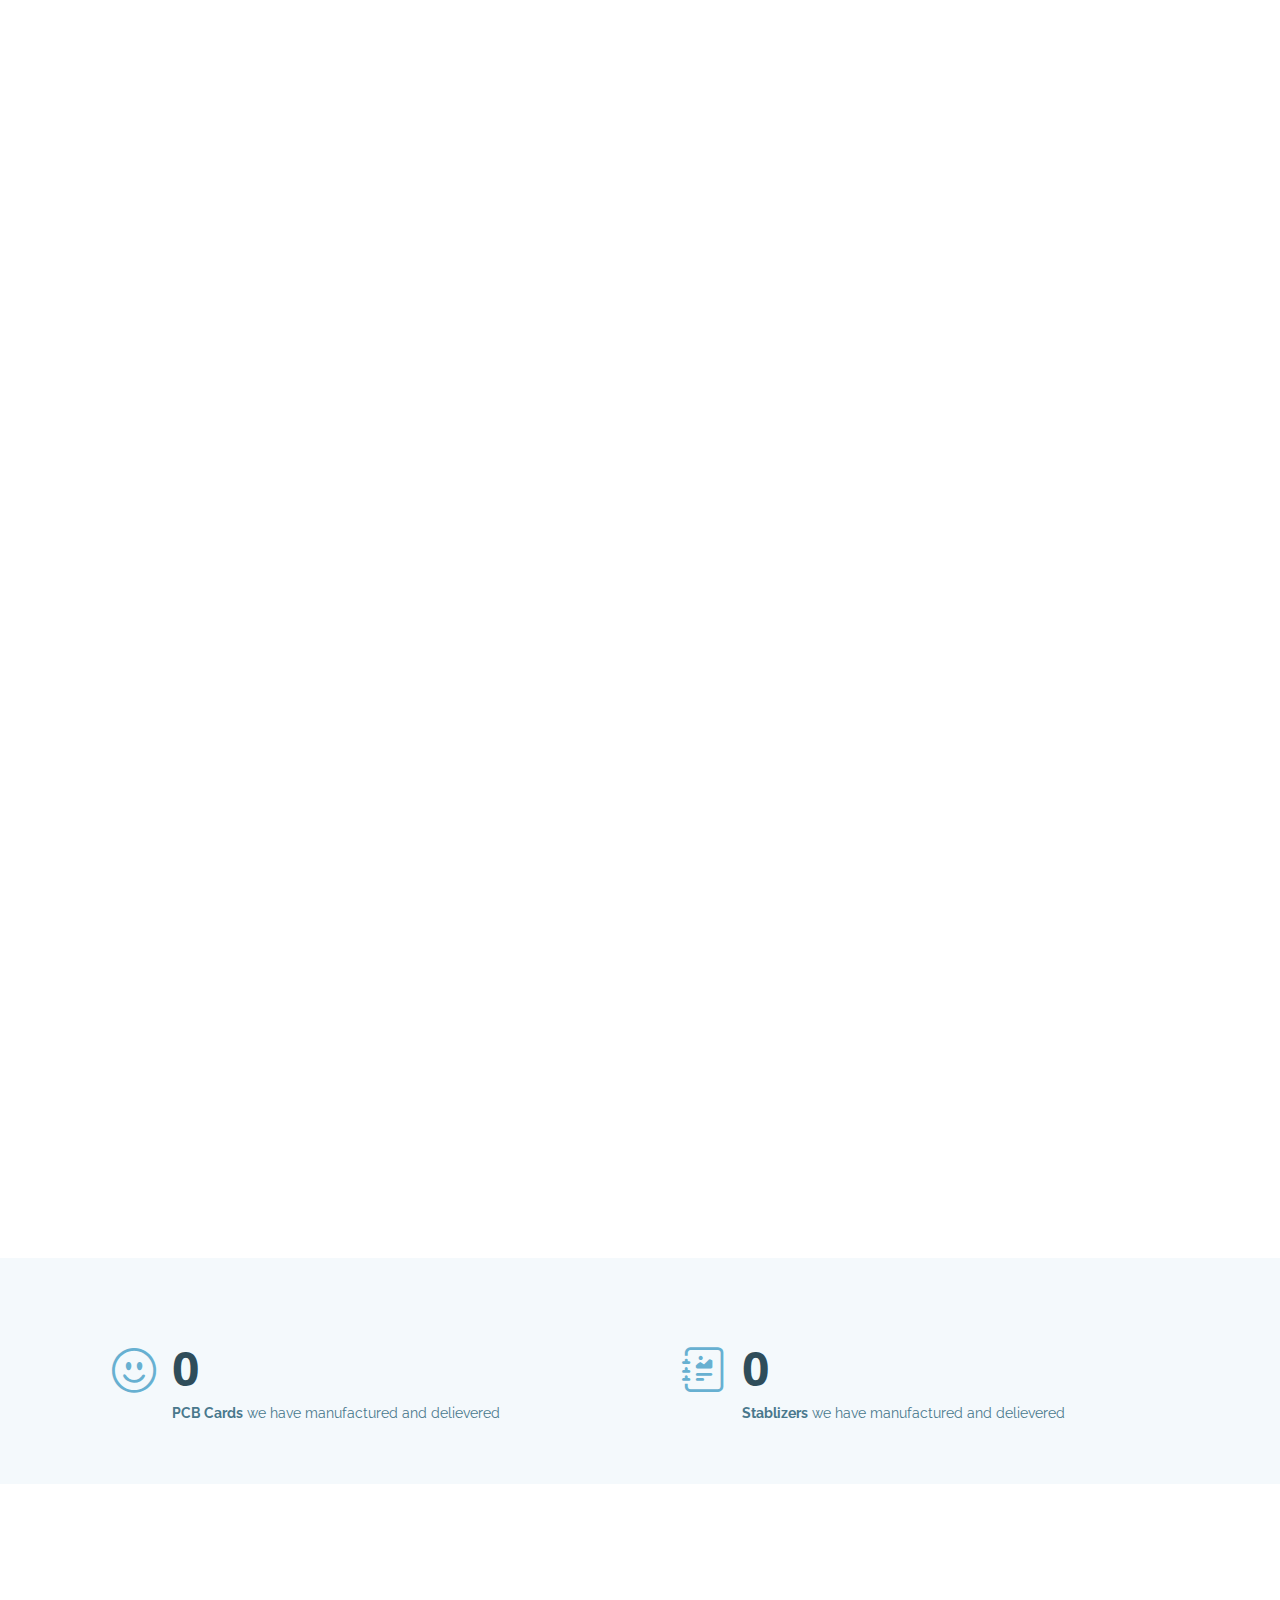
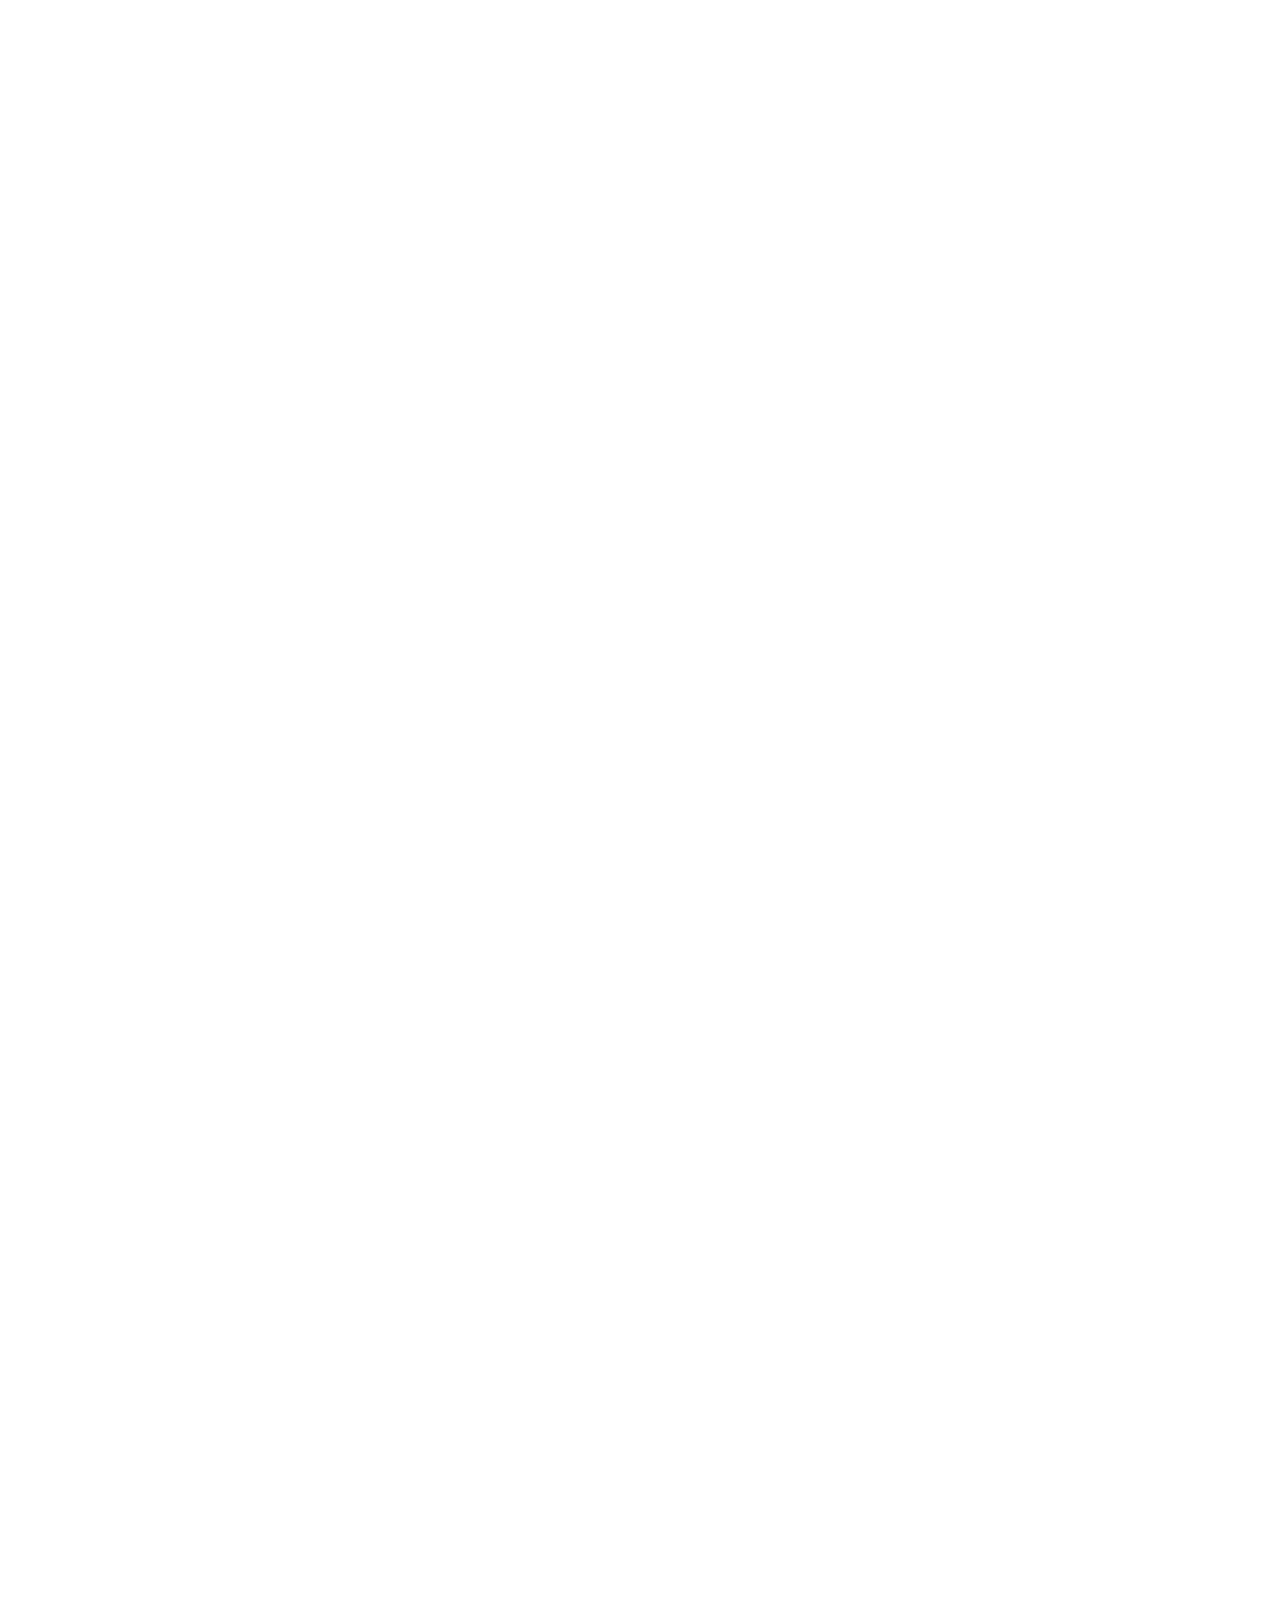
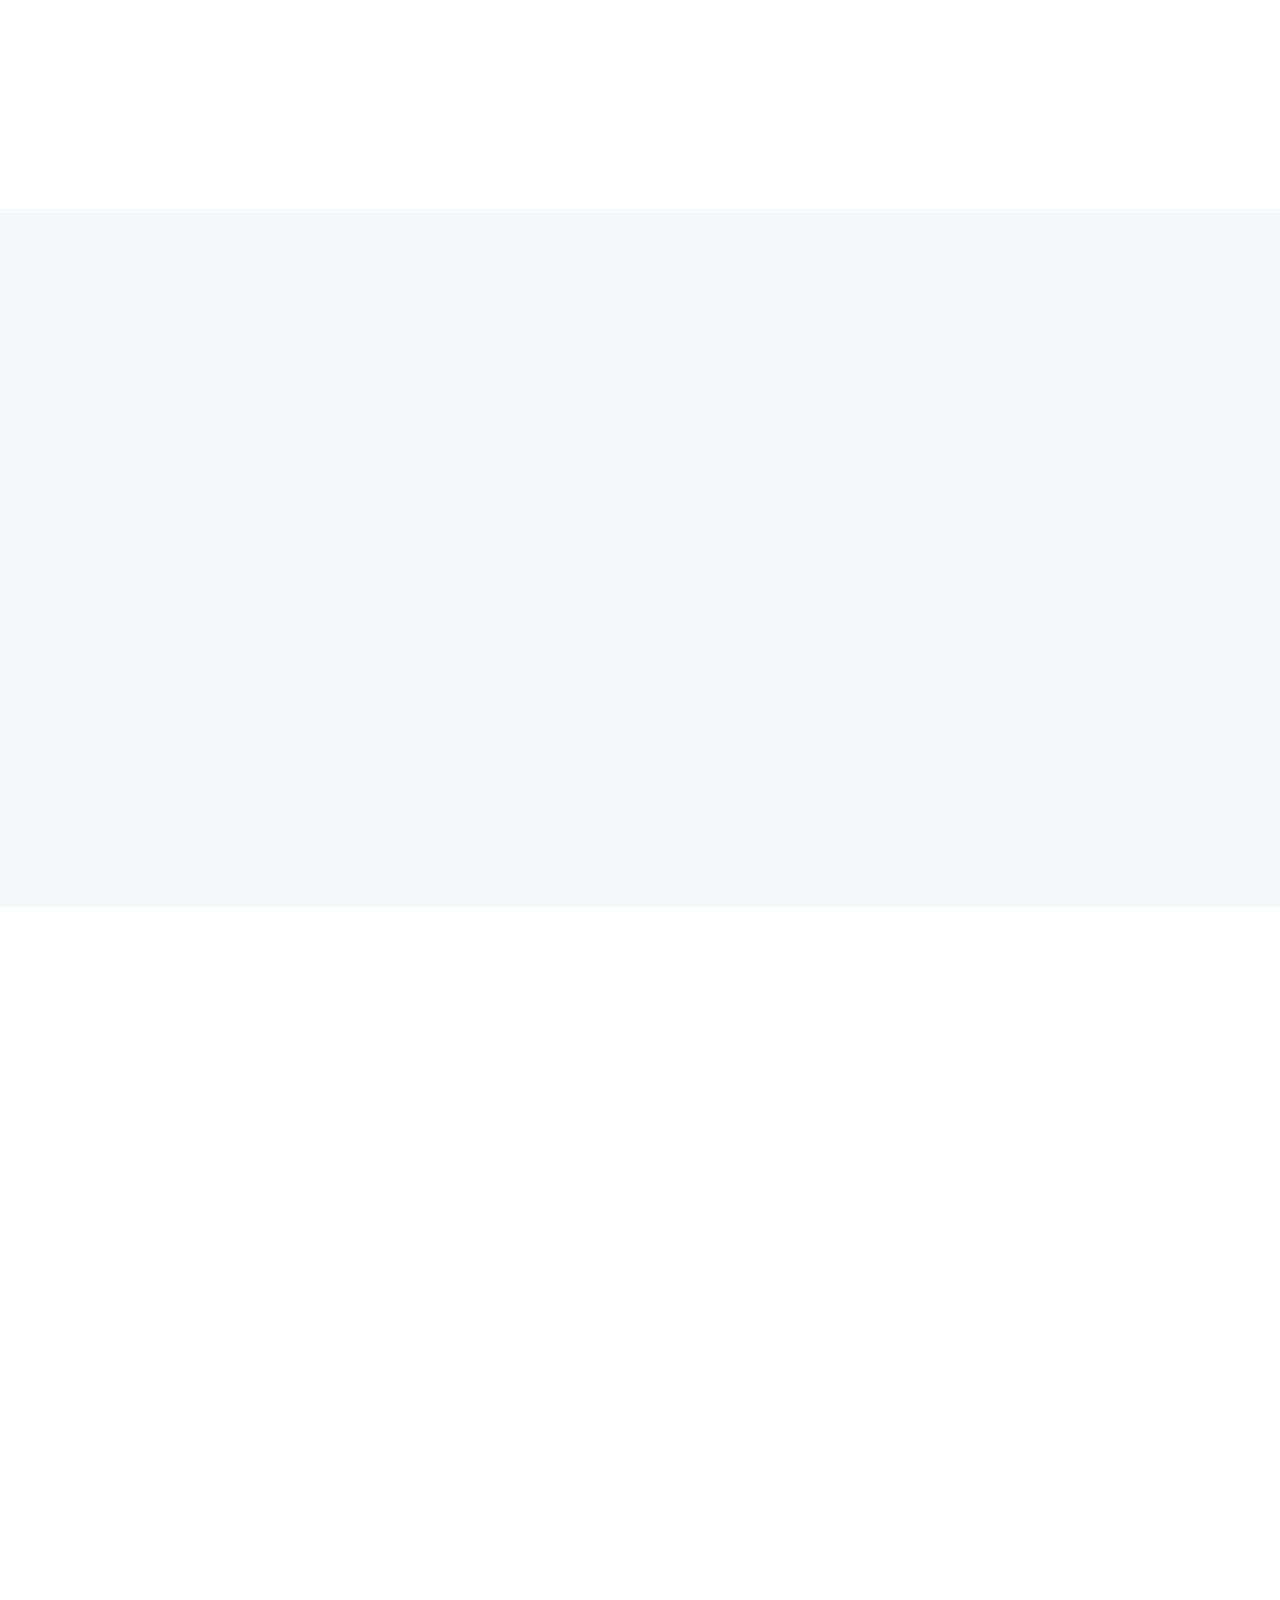
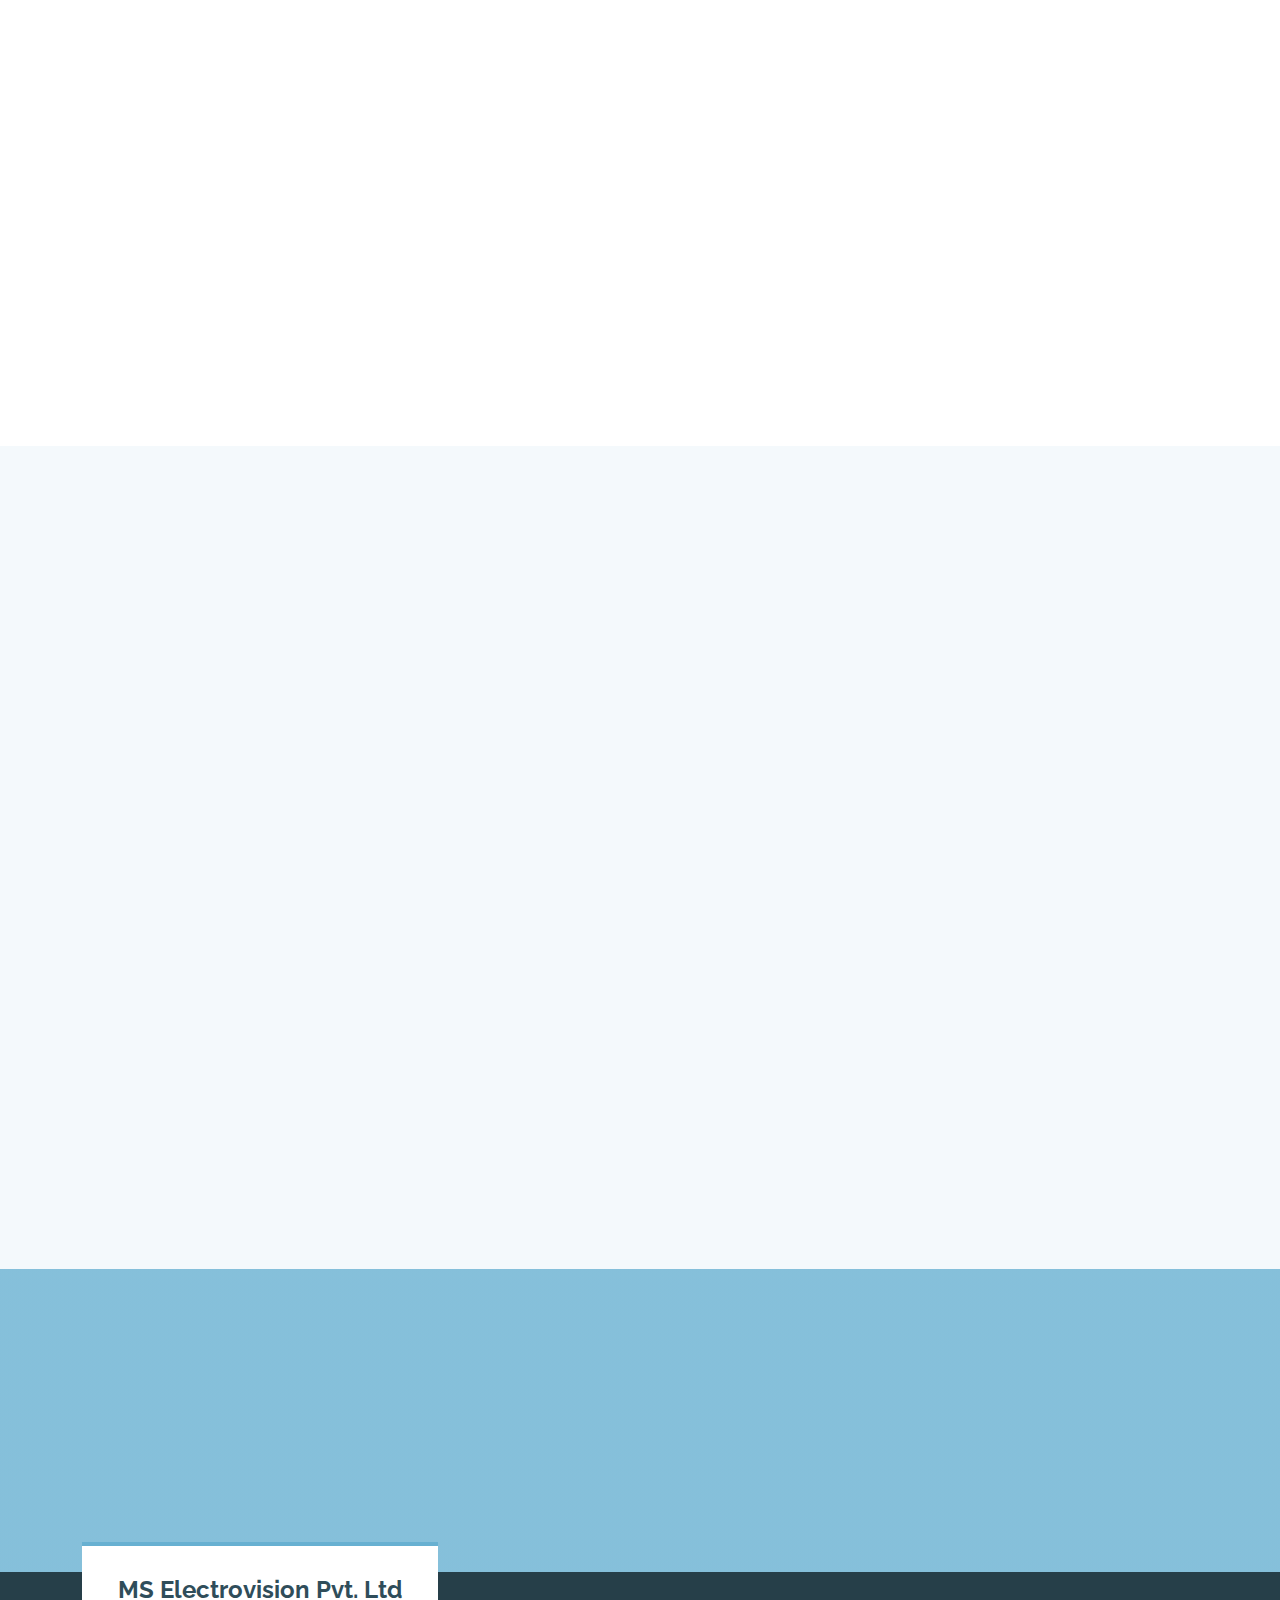
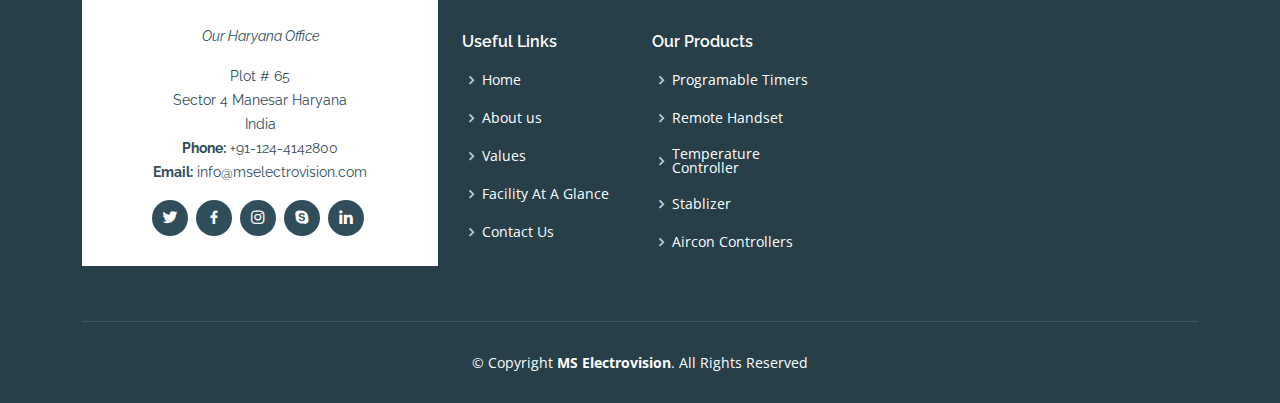
==== commit dba91a55: "june16 2021 padding on testing tools" ====
--- a/index.html
+++ b/index.html
@@ -220,7 +220,7 @@
                     <li class="bg-transparent"> <b>Histogram Chart</b> - quality testing tool via frequency distribution method</li>
                     <li class="bg-transparent"> <b>ISHIKAWA Diagram</b> - to outline the different steps in a process, demonstrate where quality control issues might arise</li>
                     <li class="bg-transparent"> <b>GAUGE R & R</b> - Gage Repeatability and Reproducibility (Gage R & R) to define the amount of variation in the measurement data due to the measurement system</li>-->
-                    <li> Pareto Chart</li>
+                    <li style="padding-right: 233px"> Pareto Chart</li>
                     <li class="bg-transparent"> Histogram Chart</li>
                     <li class="bg-transparent"> ISHIKAWA Diagram</li>
                     <li class="bg-transparent"> GAUGE R & R</li>
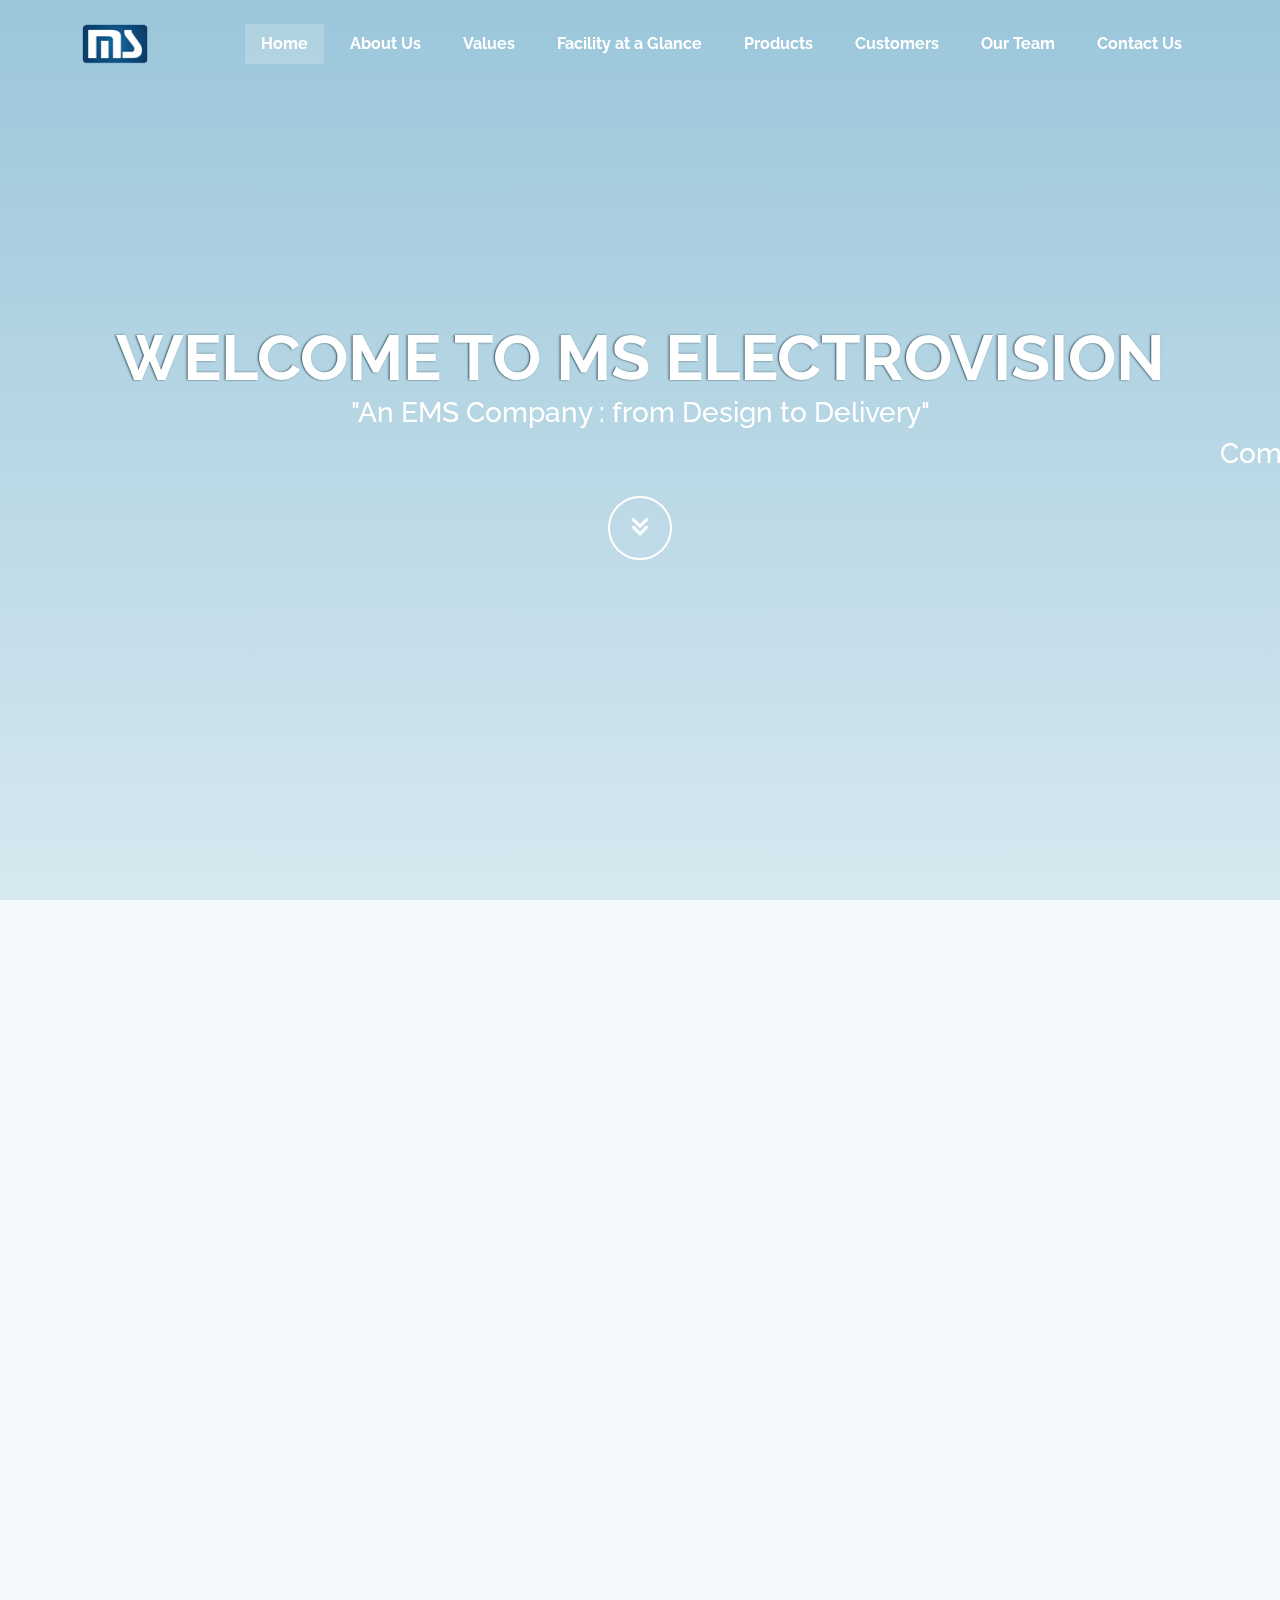
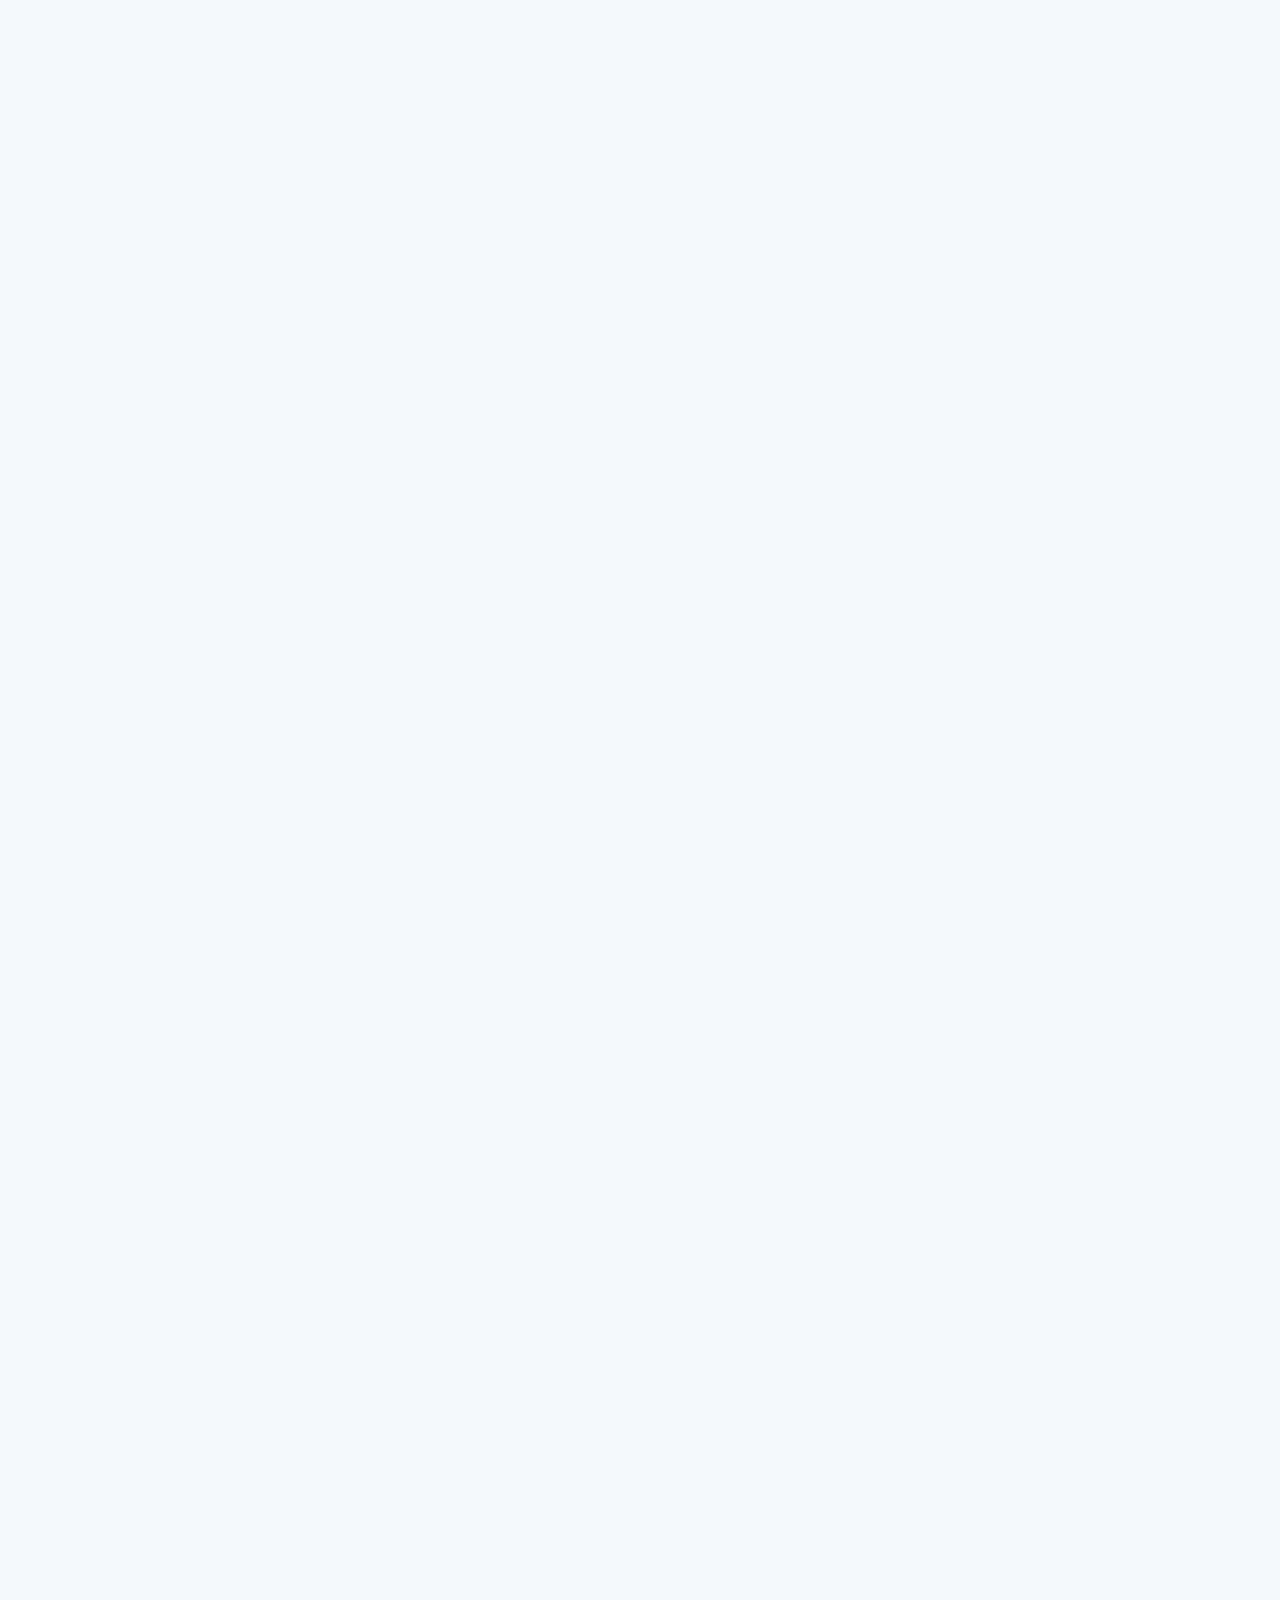
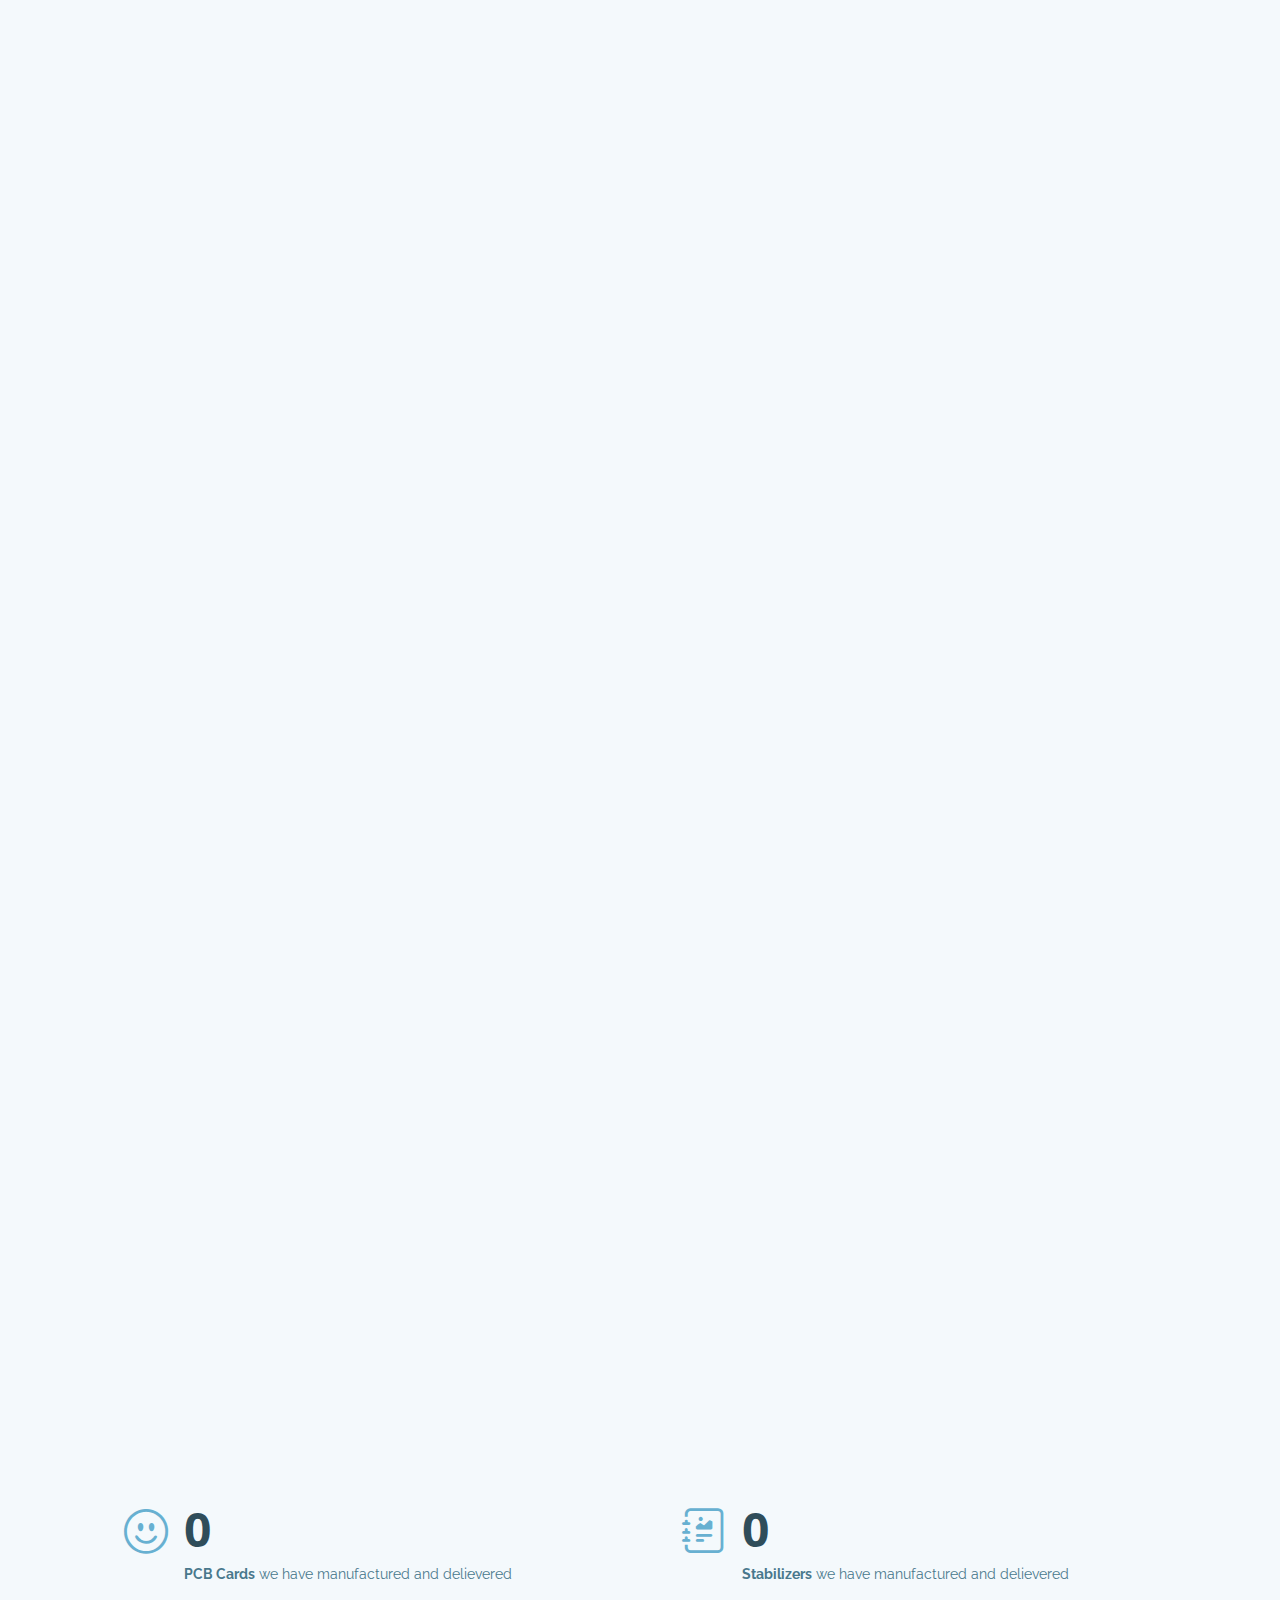
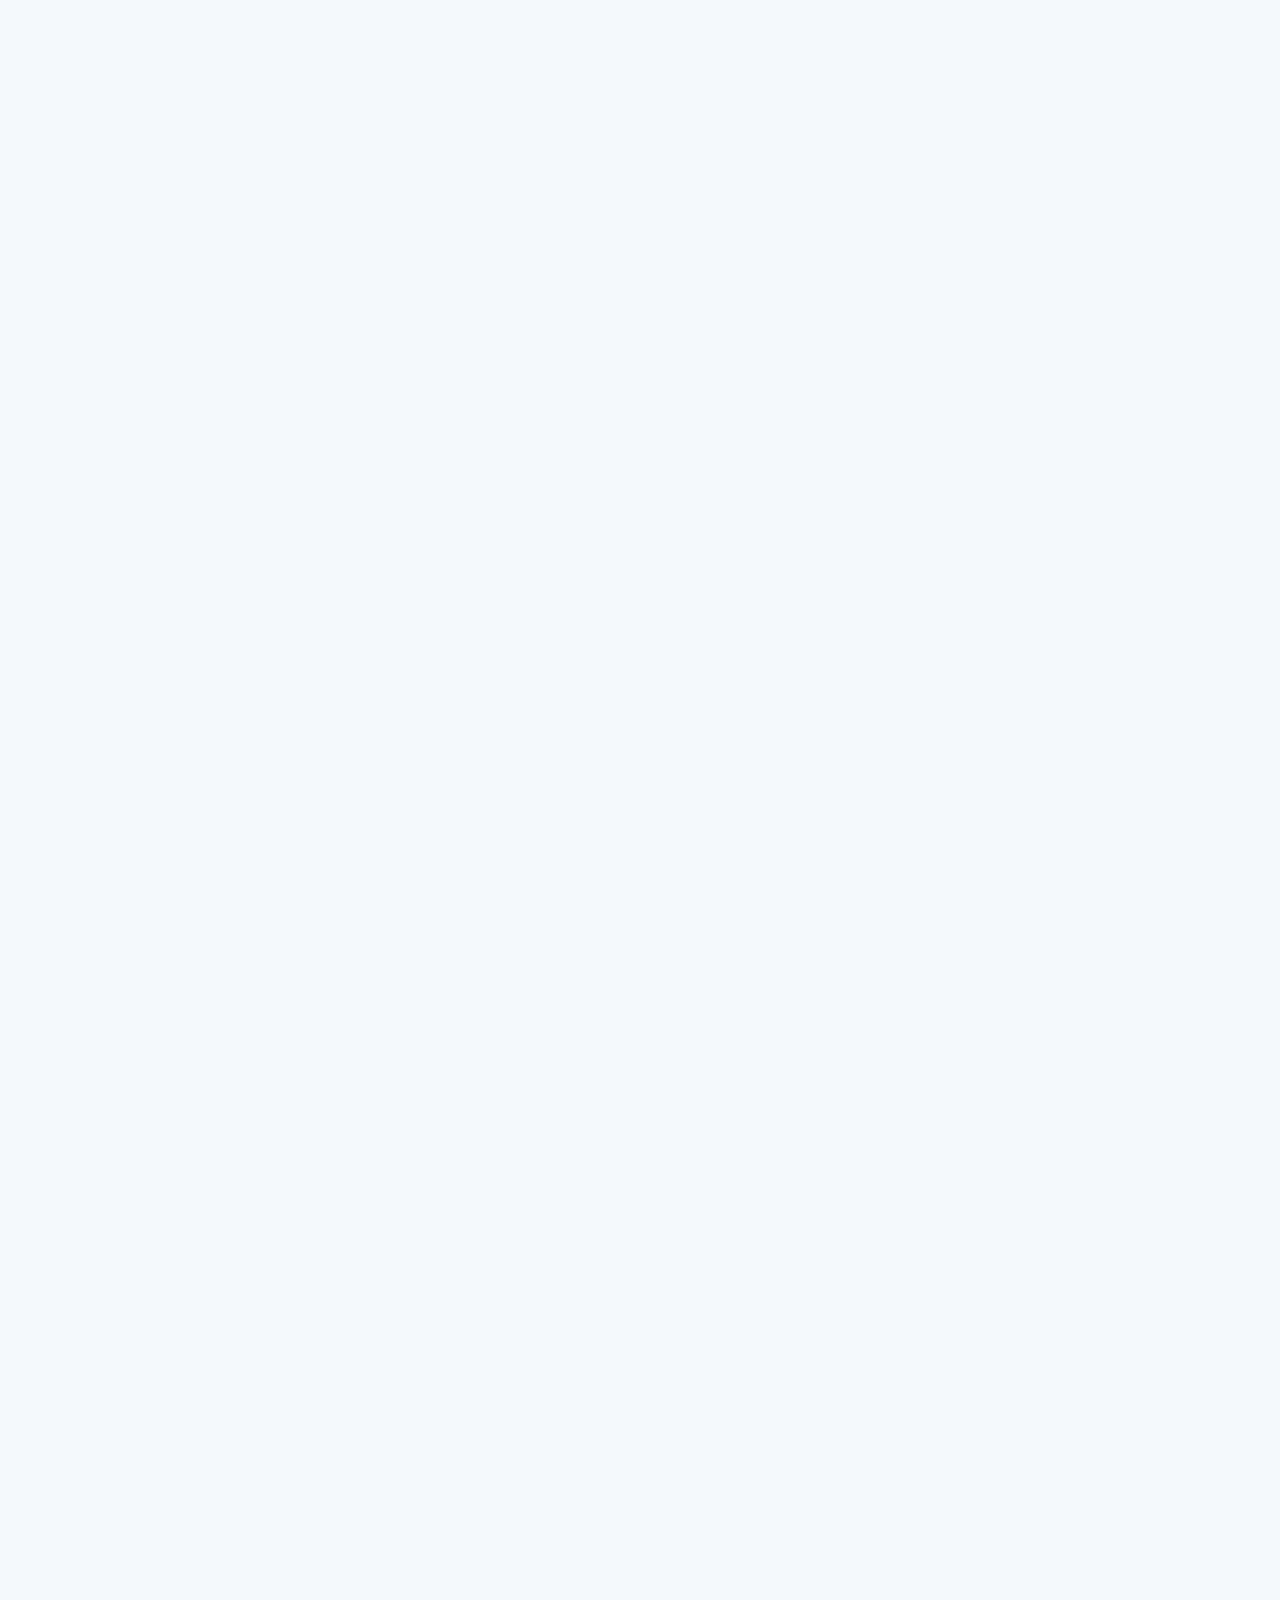
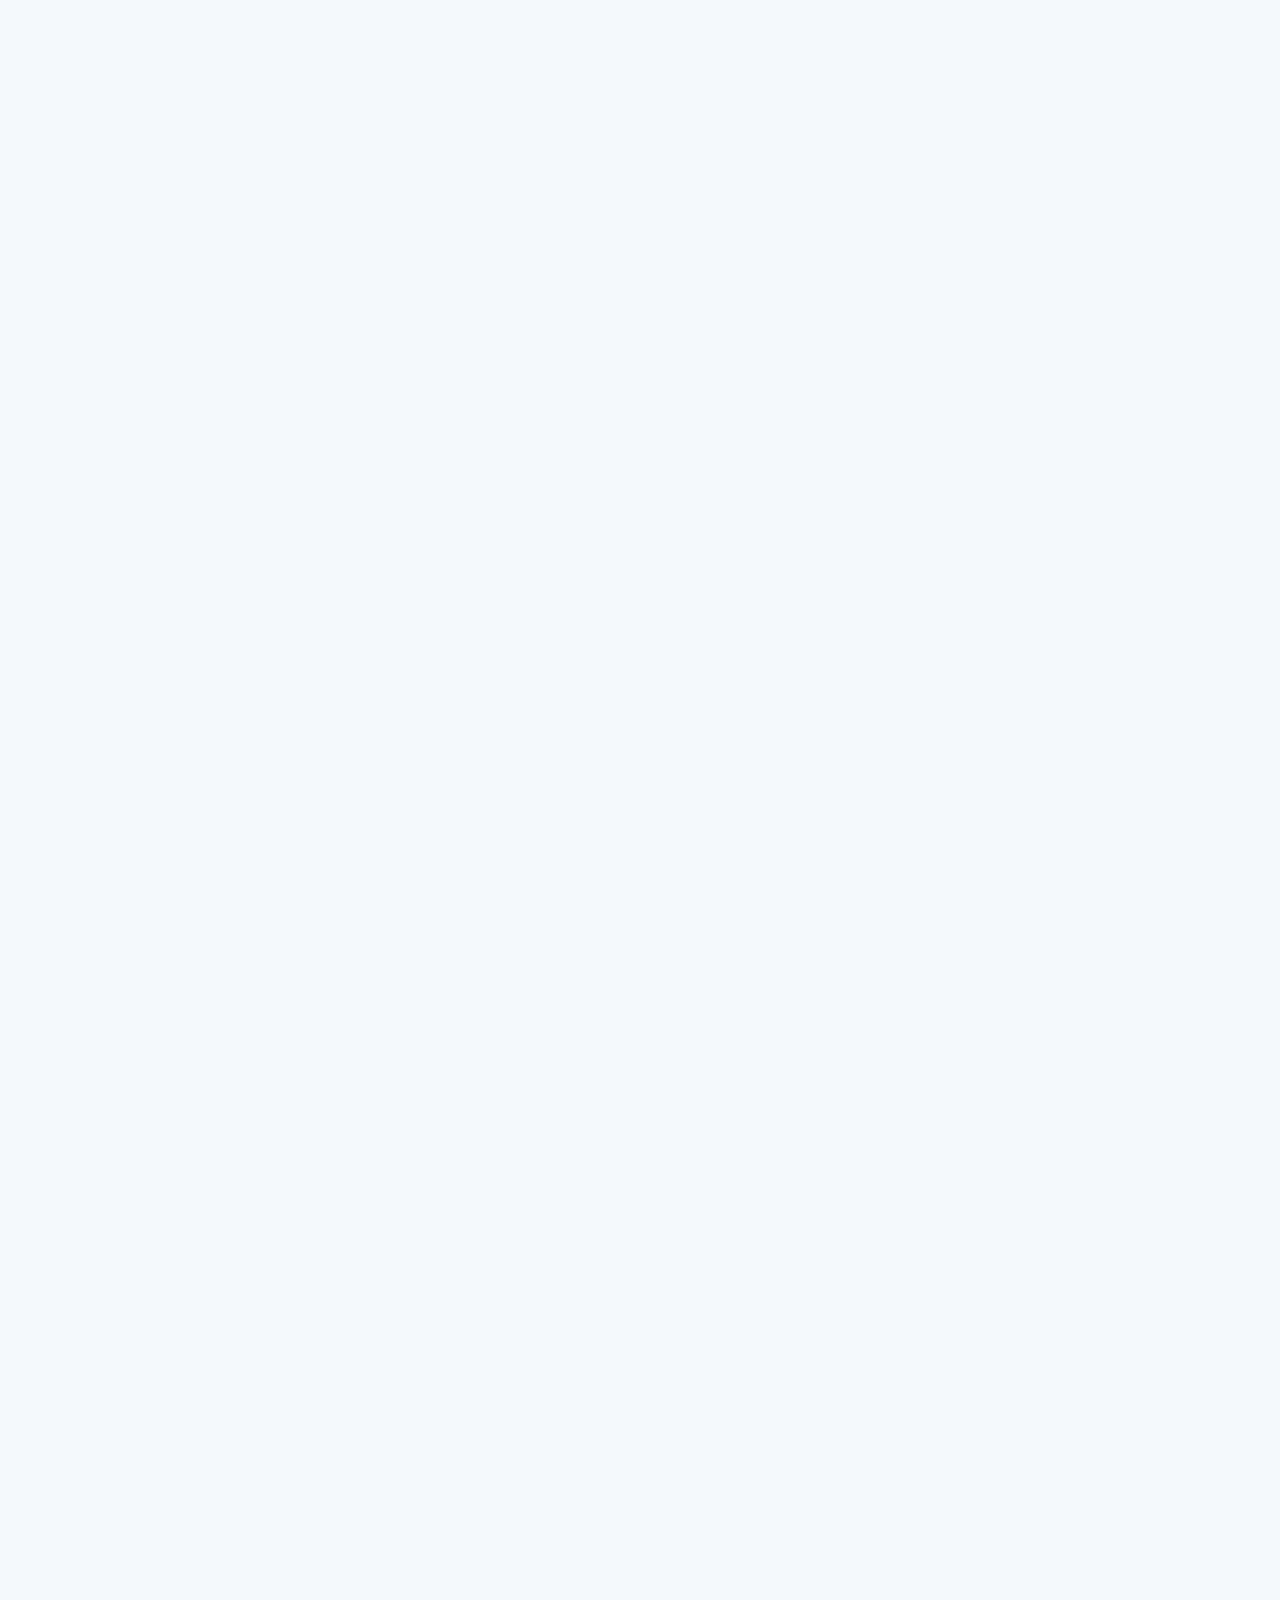
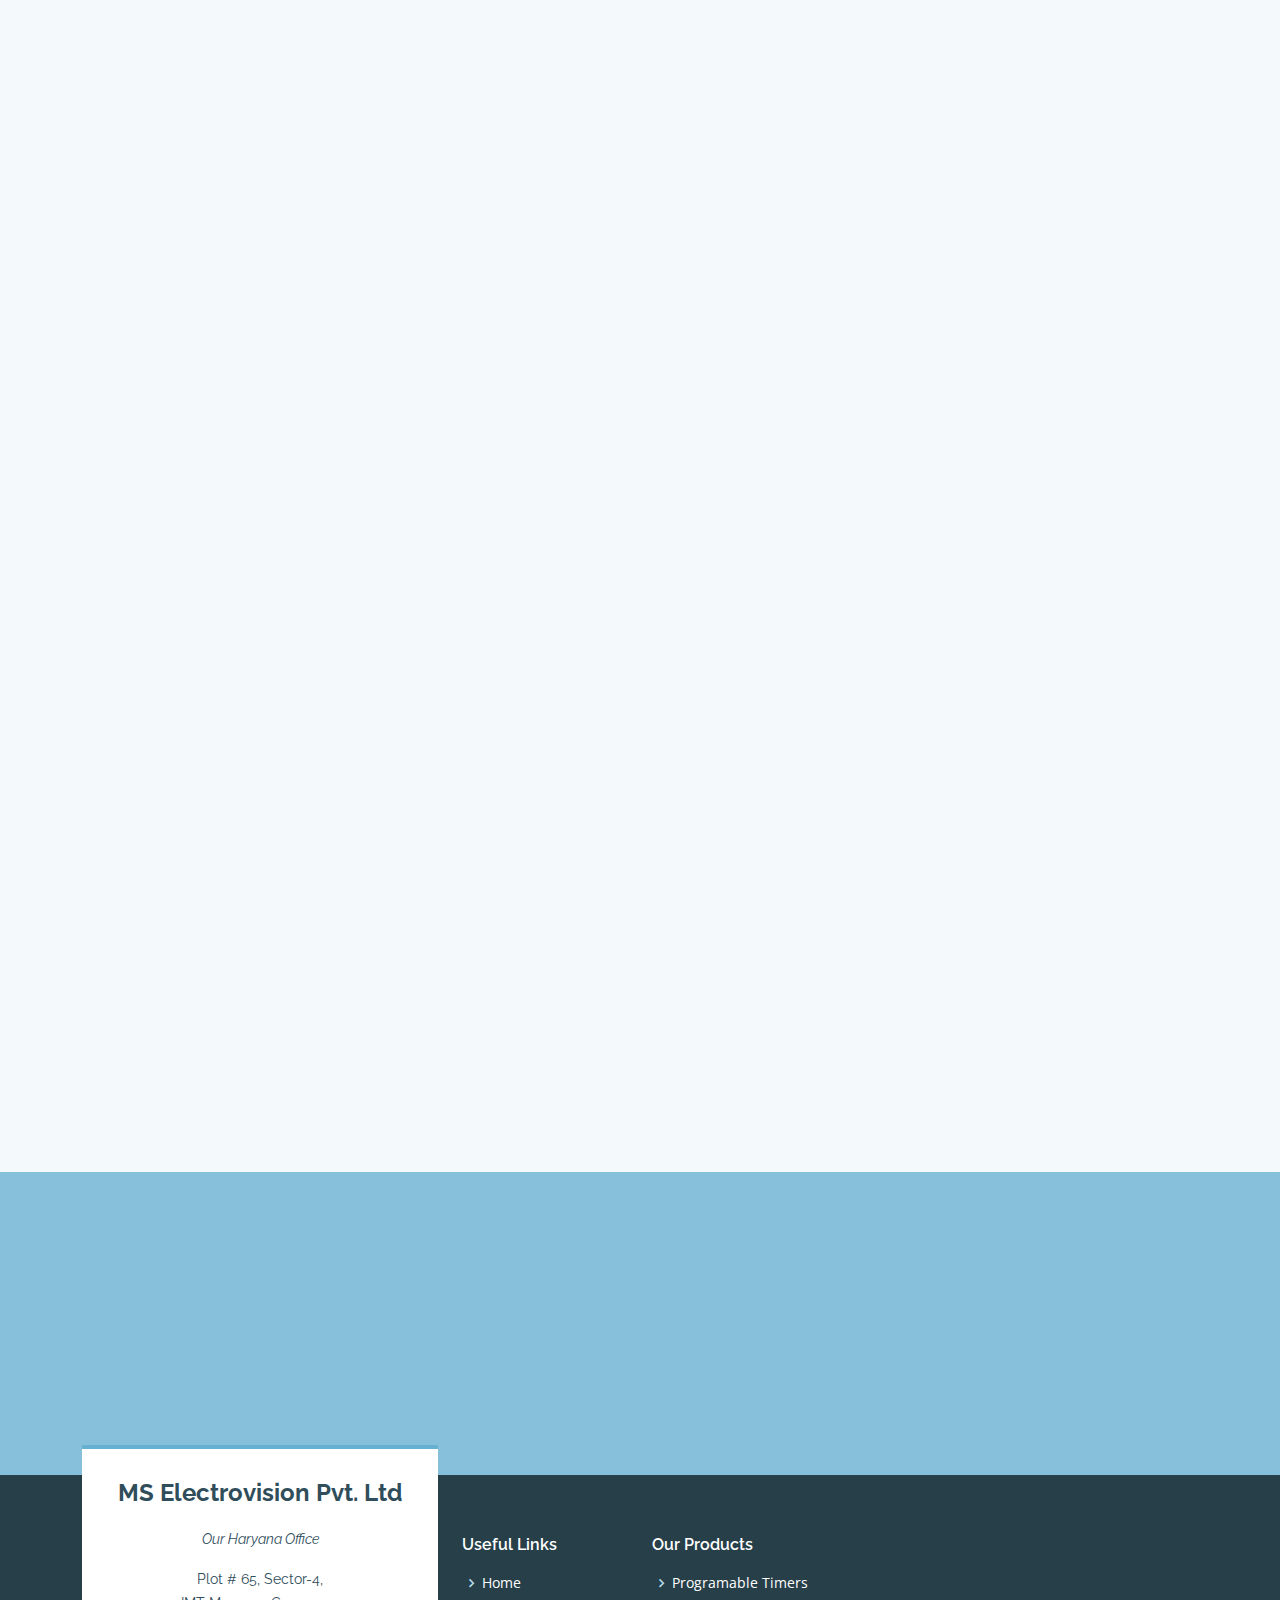
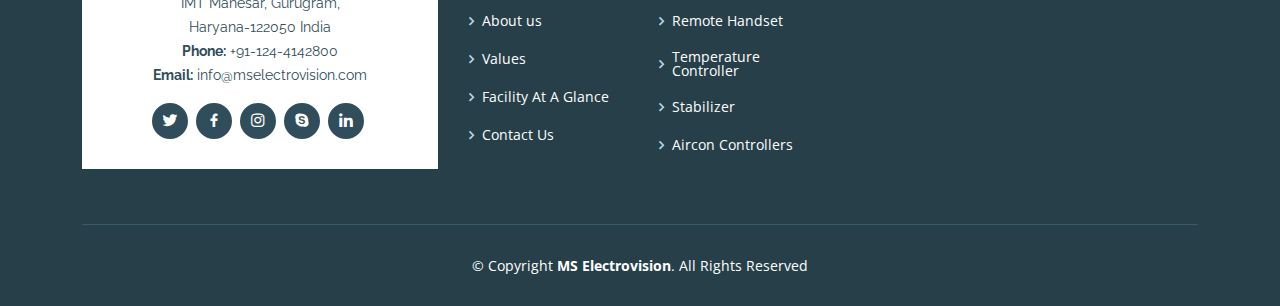
==== commit ea0915ba: "modification as Ravi suggested 16 June 2021" ====
--- a/index.html
+++ b/index.html
@@ -87,6 +87,7 @@
     <div class="hero-container" data-aos="fade-up">
       <h1>Welcome to MS Electrovision</h1>
       <h3 style="color:white;">"An EMS Company : from Design to Delivery"</h3>
+      <h3 style="color:white;"><marquee> Committed to excellence &nbsp &nbsp &nbsp &nbsp &nbsp &nbsp &nbsp &nbsp &nbsp &nbsp &nbsp &nbsp Honouring customer's requirements &nbsp &nbsp &nbsp &nbsp &nbsp &nbsp &nbsp &nbsp &nbsp &nbsp &nbsp &nbsp Quality products is our passion &nbsp &nbsp &nbsp &nbsp &nbsp &nbsp &nbsp &nbsp &nbsp &nbsp &nbsp &nbsp One stop solution for EMS </marquee></h3>
       <a href="#about" class="btn-get-started scrollto"><i class="bx bx-chevrons-down"></i></a>
     </div>
   </section>
@@ -95,7 +96,7 @@
   <main id="main">
 
     <!-- ======= About Section ======= -->
-    <section id="about" class="about">
+    <section id="about" class="about section-bg">
       <div class="container">
 
         <div class="section-title" data-aos="fade-in" data-aos-delay="100">
@@ -152,11 +153,11 @@
 
 
     <!-- ======= Values Section ======= -->
-    <section id="values" class="about">
+    <section id="values" class="about section-bg">
       <div class="container">
 
         <div class="section-title" data-aos="fade-in" data-aos-delay="100">
-          <h2>Our Company Values</h2>
+          <h2>Values</h2>
           <p></p>
         </div>
 
@@ -220,7 +221,7 @@
                     <li class="bg-transparent"> <b>Histogram Chart</b> - quality testing tool via frequency distribution method</li>
                     <li class="bg-transparent"> <b>ISHIKAWA Diagram</b> - to outline the different steps in a process, demonstrate where quality control issues might arise</li>
                     <li class="bg-transparent"> <b>GAUGE R & R</b> - Gage Repeatability and Reproducibility (Gage R & R) to define the amount of variation in the measurement data due to the measurement system</li>-->
-                    <li style="padding-right: 233px"> Pareto Chart</li>
+                    <li style="padding-right: 189px"> Pareto Chart</li>
                     <li class="bg-transparent"> Histogram Chart</li>
                     <li class="bg-transparent"> ISHIKAWA Diagram</li>
                     <li class="bg-transparent"> GAUGE R & R</li>
@@ -241,7 +242,7 @@
     </section><!-- End Values Section -->
 
     <!-- ======= Engineering Portfolio Section ======= -->
-    <section id="services" class="portfolio">
+    <section id="services" class="portfolio section-bg">
       <div class="container">
 
         <div class="section-title" data-aos="fade-in" data-aos-delay="100">
@@ -262,6 +263,27 @@
 
         <div class="row portfolio-container" data-aos="fade-up">
 
+
+          <div class="col-lg-4 col-md-6 portfolio-item filter-app">
+            <div class="portfolio-wrap">
+              <img src="assets/img/engg/manesar1.png" class="img-fluid" alt="" width="800" height="600">
+              <div class="portfolio-links">
+                <a href="assets/img/engg/manesar1.png" data-gallery="portfolioGallery" class="portfolio-lightbox" title="Manesar Facility"><i class="bx bx-plus"></i></a>
+                <!--<a href="engineering-details.html" title="Assembly Line"><i class="bx bx-link"></i></a> -->
+              </div>
+            </div>
+          </div>
+
+          <div class="col-lg-4 col-md-6 portfolio-item filter-app">
+            <div class="portfolio-wrap">
+              <img src="assets/img/engg/manesar2.png" class="img-fluid" alt="" width="800" height="600">
+              <div class="portfolio-links">
+                <a href="assets/img/engg/manesar2.png" data-gallery="portfolioGallery" class="portfolio-lightbox" title="Manesar Facility"><i class="bx bx-plus"></i></a>
+                <!--<a href="engineering-details.html" title="Assembly Line"><i class="bx bx-link"></i></a> -->
+              </div>
+            </div>
+          </div>
+
           <div class="col-lg-4 col-md-6 portfolio-item filter-app">
             <div class="portfolio-wrap">
               <img src="assets/img/engg/assemblyline.jpg" class="img-fluid" alt="" width="800" height="600">
@@ -317,7 +339,7 @@
               <img src="assets/img/engg/AutomaticInsertionLine.jpg" class="img-fluid" alt="" width="800" height="600">
               <div class="portfolio-links">
                 <a href="assets/img/engg/AutomaticInsertionLine.jpg" data-gallery="portfolioGallery" class="portfolio-lightbox" title="Automatic Insertion Line (AI),Make :- Universal,Model :- 6241B,Capacity :- 5K Components/Hr"><i class="bx bx-plus"></i></a>
-                <a href="engineering-details.html" title="Automatic Insertion Line"><i class="bx bx-link"></i></a>
+                <!--<a href="engineering-details.html" title="Automatic Insertion Line"><i class="bx bx-link"></i></a>-->
               </div>
             </div>
           </div>
@@ -327,7 +349,7 @@
               <img src="assets/img/engg/PlacementMachine.jpg" class="img-fluid" alt="" width="800" height="600">
               <div class="portfolio-links">
                 <a href="assets/img/engg/PlacementMachine.jpg" data-gallery="portfolioGallery" class="portfolio-lightbox" title="Placement Machine, Make :- YAMAHA  i-Pulse,Model :- M2,Capacity :- 30000 CPH"><i class="bx bx-plus"></i></a>
-                <a href="engineering-details.html" title="Placement Machine"><i class="bx bx-link"></i></a>
+                <!--<a href="engineering-details.html" title="Placement Machine"><i class="bx bx-link"></i></a>-->
               </div>
             </div>
           </div>
@@ -337,7 +359,7 @@
               <img src="assets/img/engg/PlacementMachine1.jpg" class="img-fluid" alt="" width="800" height="600">
               <div class="portfolio-links">
                 <a href="assets/img/engg/PlacementMachine1.jpg" data-gallery="portfolioGallery" class="portfolio-lightbox" title="Placement Machine,Make :- YAMAHA i-Pulse,Model :- M10,Capacity :- 34000 CPH"><i class="bx bx-plus"></i></a>
-                <a href="engineering-details.html" title="Placement Machine"><i class="bx bx-link"></i></a>
+                <!--<a href="engineering-details.html" title="Placement Machine"><i class="bx bx-link"></i></a>-->
               </div>
             </div>
           </div>
@@ -347,7 +369,7 @@
               <img src="assets/img/engg/RawMaterial.jpg" class="img-fluid" alt="" width="800" height="600">
               <div class="portfolio-links">
                 <a href="assets/img/engg/RawMaterial.jpg" data-gallery="portfolioGallery" class="portfolio-lightbox" title="Dust Free ,Temp. & Humidity Controlled , FIFO maintained  ESD Safe Storage Area"><i class="bx bx-plus"></i></a>
-                <a href="engineering-details.html" title="Raw Material Storage Area"><i class="bx bx-link"></i></a>
+                <!--<a href="engineering-details.html" title="Raw Material Storage Area"><i class="bx bx-link"></i></a>-->
               </div>
             </div>
           </div>
@@ -357,7 +379,7 @@
               <img src="assets/img/engg/ReflowOven.jpg" class="img-fluid" alt="" width="800" height="600">
               <div class="portfolio-links">
                 <a href="assets/img/engg/ReflowOven.jpg" data-gallery="portfolioGallery" class="portfolio-lightbox" title="Reflow Oven"><i class="bx bx-plus"></i></a>
-                <a href="engineering-details.html" title="Re-flow Oven"><i class="bx bx-link"></i></a>
+                <!--<a href="engineering-details.html" title="Re-flow Oven"><i class="bx bx-link"></i></a>-->
               </div>
             </div>
           </div>
@@ -368,7 +390,7 @@
               <div class="portfolio-links">
                 <a href="assets/img/engg/ManufacturingBay.jpg" data-gallery="portfolioGallery" class="portfolio-lightbox" title="Manual Insertion Chain Conveyor with Experienced staff  & maintaining  5S & POKA YOKA
 "><i class="bx bx-plus"></i></a>
-                <a href="engineering-details.html" title="Manufacturing Bay"><i class="bx bx-link"></i></a>
+                <!--<a href="engineering-details.html" title="Manufacturing Bay"><i class="bx bx-link"></i></a>-->
               </div>
             </div>
           </div>
@@ -378,7 +400,7 @@
               <img src="assets/img/engg/smt.jpg" class="img-fluid" alt="" width="800" height="600">
               <div class="portfolio-links">
                 <a href="assets/img/engg/smt.jpg" data-gallery="portfolioGallery" class="portfolio-lightbox" title="SMT"><i class="bx bx-plus"></i></a>
-                <a href="portfolio-details.html" title="SMT"><i class="bx bx-link"></i></a>
+                <!--<a href="portfolio-details.html" title="SMT"><i class="bx bx-link"></i></a>-->
               </div>
             </div>
           </div>
@@ -388,7 +410,7 @@
               <img src="assets/img/engg/SMTSolder2.jpg" class="img-fluid" alt="" width="800" height="600">
               <div class="portfolio-links">
                 <a href="assets/img/engg/SMTSolder2.jpg" data-gallery="portfolioGallery" class="portfolio-lightbox" title="Automatic Solder Paste Printer,Make :- DEK -HORIZON 02i,Capability :- up to 0201"><i class="bx bx-plus"></i></a>
-                <a href="engineering-details.html" title="SMT Solder"><i class="bx bx-link"></i></a>
+                <!--<a href="engineering-details.html" title="SMT Solder"><i class="bx bx-link"></i></a>-->
               </div>
             </div>
           </div>
@@ -399,7 +421,21 @@
     </section><!-- End Engineering Portfolio Section -->
 
     <!-- ======= Counts Section ======= -->
-    <section id="counts" class="counts  section-bg">
+
+    
+
+    <!-- ======= Portfolio Section ======= -->
+    <section id="portfolio" class="portfolio section-bg">
+      <div class="container">
+
+        <div class="section-title" data-aos="fade-in" data-aos-delay="100">
+          <h2>Products</h2>
+          <p>Our products portfolio includes wide variety of Controllers,Timers,LED Lighting,Stabilizers and Temperature Controllers</p>
+        </div>
+
+        <!-- Adding section of counter-->
+
+      <section id="counts" class="counts  section-bg">
       <div class="container">
 
         <div class="row no-gutters">
@@ -416,7 +452,7 @@
             <div class="count-box">
               <i class="bi bi-journal-richtext"></i>
               <span data-purecounter-start="0" data-purecounter-end="1000000" data-purecounter-duration="1" class="purecounter"></span>
-              <p><strong>Stablizers</strong> we have manufactured and delievered</p>
+              <p><strong>Stabilizers</strong> we have manufactured and delievered</p>
             </div>
           </div>
           <!--
@@ -442,17 +478,7 @@
       </div>
     </section><!-- End Counts Section -->
 
-    
-
-    <!-- ======= Portfolio Section ======= -->
-    <section id="portfolio" class="portfolio">
-      <div class="container">
-
-        <div class="section-title" data-aos="fade-in" data-aos-delay="100">
-          <h2>Products</h2>
-          <p>Our products portfolio includes wide variety of Controllers,Timers,LED Lighting,Stabilizers and Temperature Controllers</p>
-        </div>
-
+        <!-- Disabling Products menu
         <div class="row" data-aos="fade-in">
           <div class="col-lg-12 d-flex justify-content-center">
             <ul id="portfolio-flters">
@@ -462,7 +488,7 @@
               <li data-filter=".filter-web">Remote HandSets</li>
             </ul>
           </div>
-        </div>
+        </div> -->
 
         <div class="row portfolio-container" data-aos="fade-up">
 
@@ -619,6 +645,13 @@
         </div>
 
       </div>
+      
+
+
+
+
+
+
     </section><!-- End Portfolio Section -->
 
 
@@ -670,7 +703,7 @@
                 </p>
                 <img src="assets/img/testimonials/testimonials-3.jpg" class="testimonial-img" alt="">
                 <h3>DAIKIN</h3>
-                <h4>A Japanes leading innovator and provider of advanced, high-quality air conditioning solutions for residential, commercial, and industries</h4>
+                <h4>A Japanese leading innovator and provider of advanced, high-quality air conditioning solutions for residential, commercial, and industries</h4>
               </div>
             </div><!-- End testimonial item -->
 
@@ -708,16 +741,36 @@
     </section><!-- End Testimonials Section -->
 
     <!-- ======= Team Section ======= -->
-    <section id="team" class="team">
+    <section id="team" class="team section-bg">
       <div class="container">
 
         <div class="section-title" data-aos="fade-in" data-aos-delay="100">
-          <h2>Team</h2>
+          <h2>Our Team</h2>
           <p>
             Our People’s talent and creative minds are actually the heart of our success. We never miss sight of the fact that we have our team to thank for our success.</p>
         </div>
 
         <div class="row">
+
+          <div class="col-lg-4 col-md-6">
+            <div class="member" data-aos="fade-up">
+              <div class="pic"><img src="assets/img/team/Achal.jpeg" class="img-fluid" alt=""></div>
+              <div class="member-info">
+                <h4>Achal Gupta</h4>
+                <span>Director</span>
+              </div>
+            </div>
+          </div>
+
+          <div class="col-lg-4 col-md-6">
+            <div class="member" data-aos="fade-up" data-aos-delay="150">
+              <div class="pic"><img src="assets/img/team/Ravi.jpeg" class="img-fluid" alt=""></div>
+              <div class="member-info">
+                <h4>Ravi Gupta</h4>
+                <span>Head Business Development</span>
+              </div>
+            </div>
+          </div>
 
           <div class="col-lg-4 col-md-6">
             <div class="member" data-aos="fade-up" data-aos-delay="150">
@@ -729,25 +782,9 @@
             </div>
           </div>
 
-          <div class="col-lg-4 col-md-6">
-            <div class="member" data-aos="fade-up">
-              <div class="pic"><img src="assets/img/team/Achal.jpeg" class="img-fluid" alt=""></div>
-              <div class="member-info">
-                <h4>Achal Gupta</h4>
-                <span>Director</span>
-              </div>
-            </div>
-          </div>
-
-          <div class="col-lg-4 col-md-6">
-            <div class="member" data-aos="fade-up" data-aos-delay="150">
-              <div class="pic"><img src="assets/img/team/Ravi.jpeg" class="img-fluid" alt=""></div>
-              <div class="member-info">
-                <h4>Ravi Gupta</h4>
-                <span>Head Business Development</span>
-              </div>
-            </div>
-          </div>
+          
+
+          
 
           <div class="col-lg-4 col-md-6">
             <div class="member" data-aos="fade-up" data-aos-delay="300">
@@ -782,7 +819,7 @@
       <div class="container" data-aos="fade-up">
 
         <div class="section-title">
-          <h2>Contact</h2>
+          <h2>Contact Us</h2>
           <p></p>
         </div>
 
@@ -874,9 +911,9 @@
             <div class="footer-info">
               <h3>MS Electrovision Pvt. Ltd</h3>
               <p class="pb-3"><em>Our Haryana Office</em></p>
-              <p>
-                Plot # 65 <br>
-                Sector 4 Manesar Haryana<br>
+              <p> Plot # 65, Sector-4, <br>
+                IMT Manesar, Gurugram, <br>
+                Haryana-122050
                 India<br>
                 <strong>Phone:</strong> +91-124-4142800<br>
                 <strong>Email:</strong> info@mselectrovision.com<br>
@@ -908,7 +945,7 @@
               <li><i class="bx bx-chevron-right"></i> <a href="#portfolio">Programable Timers</a></li>
               <li><i class="bx bx-chevron-right"></i> <a href="#portfolio">Remote Handset</a></li>
               <li><i class="bx bx-chevron-right"></i> <a href="#portfolio">Temperature Controller</a></li>
-              <li><i class="bx bx-chevron-right"></i> <a href="#portfolio">Stablizer</a></li>
+              <li><i class="bx bx-chevron-right"></i> <a href="#portfolio">Stabilizer</a></li>
               <li><i class="bx bx-chevron-right"></i> <a href="#portfolio">Aircon Controllers</a></li>
             </ul>
           </div>
--- a/assets/css/style.css
+++ b/assets/css/style.css
@@ -522,6 +522,8 @@
 /*--------------------------------------------------------------
 # About
 --------------------------------------------------------------*/
+/*--------------------------------------------------------------
+Commenting the section
 .about {
   background: url("../img/about-bg.jpg") center center no-repeat;
   background-size: cover;
@@ -539,7 +541,7 @@
   background: rgba(255, 255, 255, 0.75);
   z-index: 9;
 }
-
+--------------------------------------------------------------*/
 .about .container {
   position: relative;
   z-index: 10;
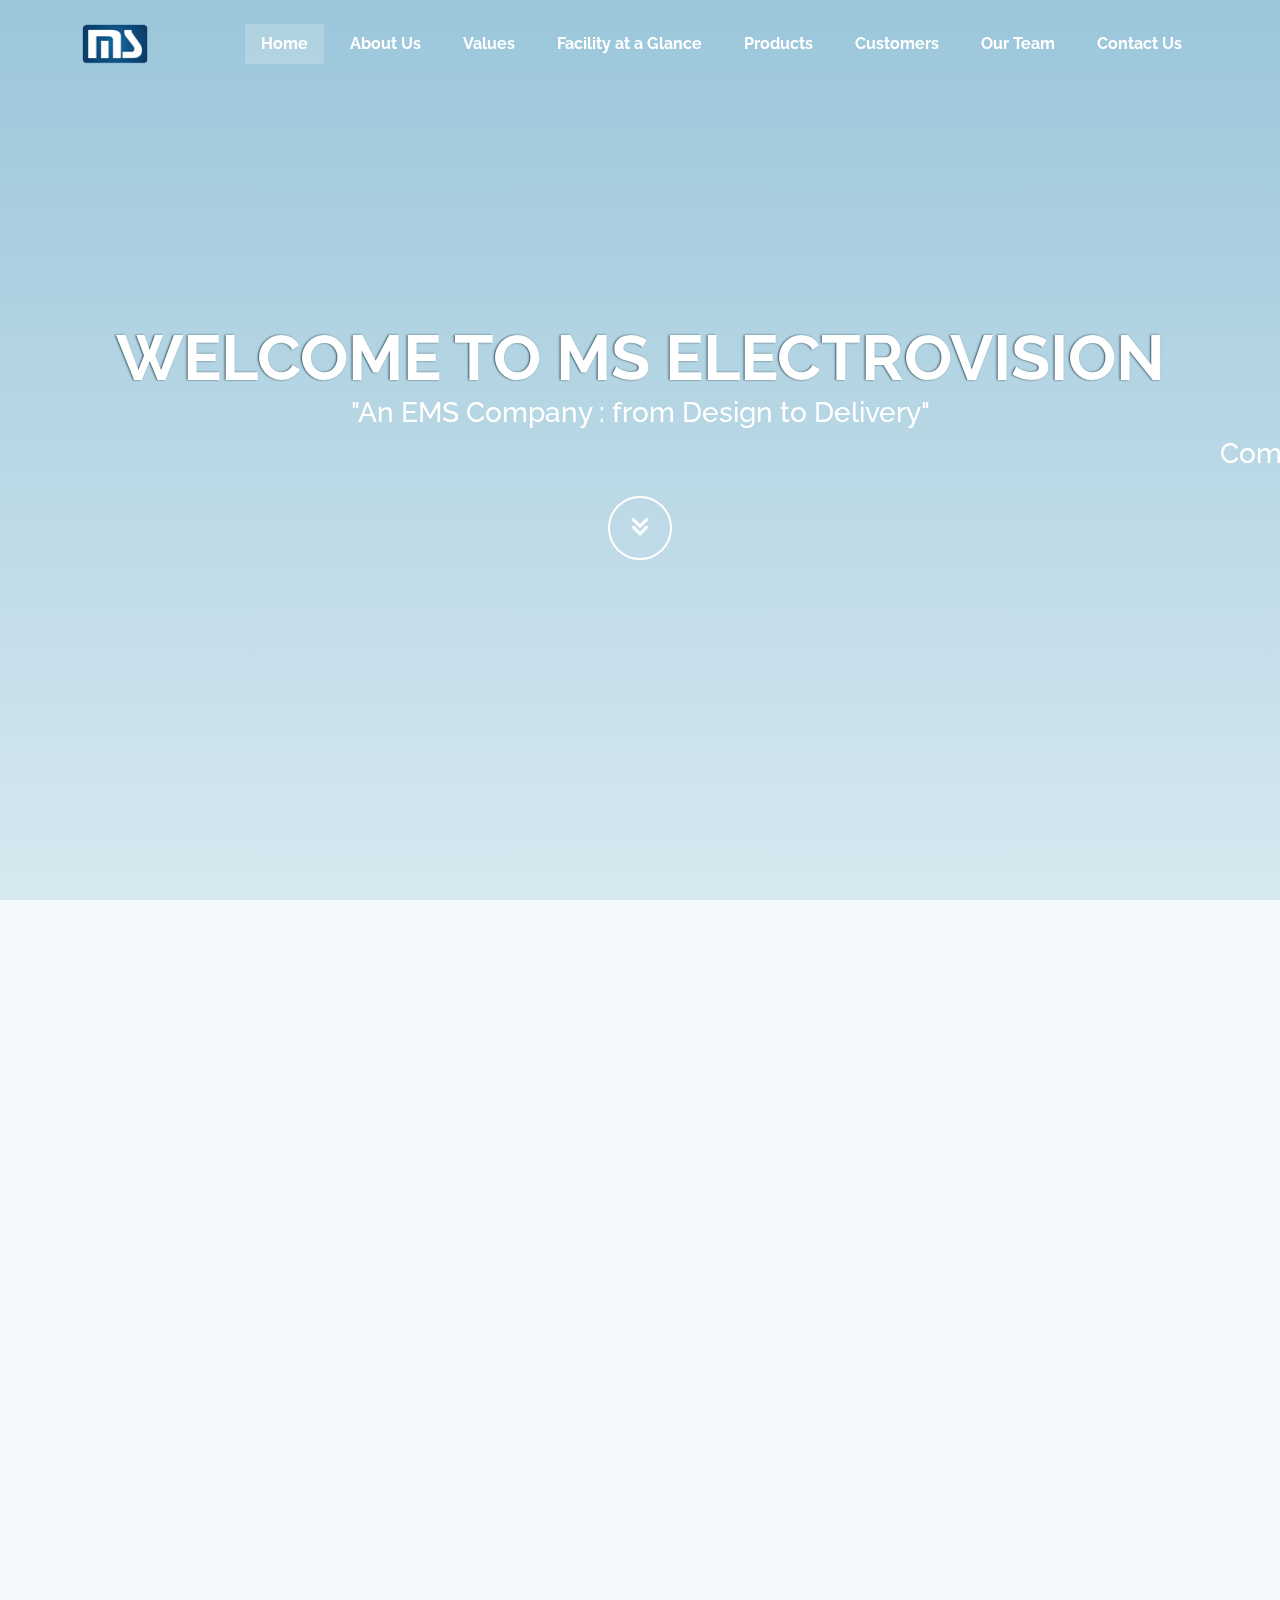
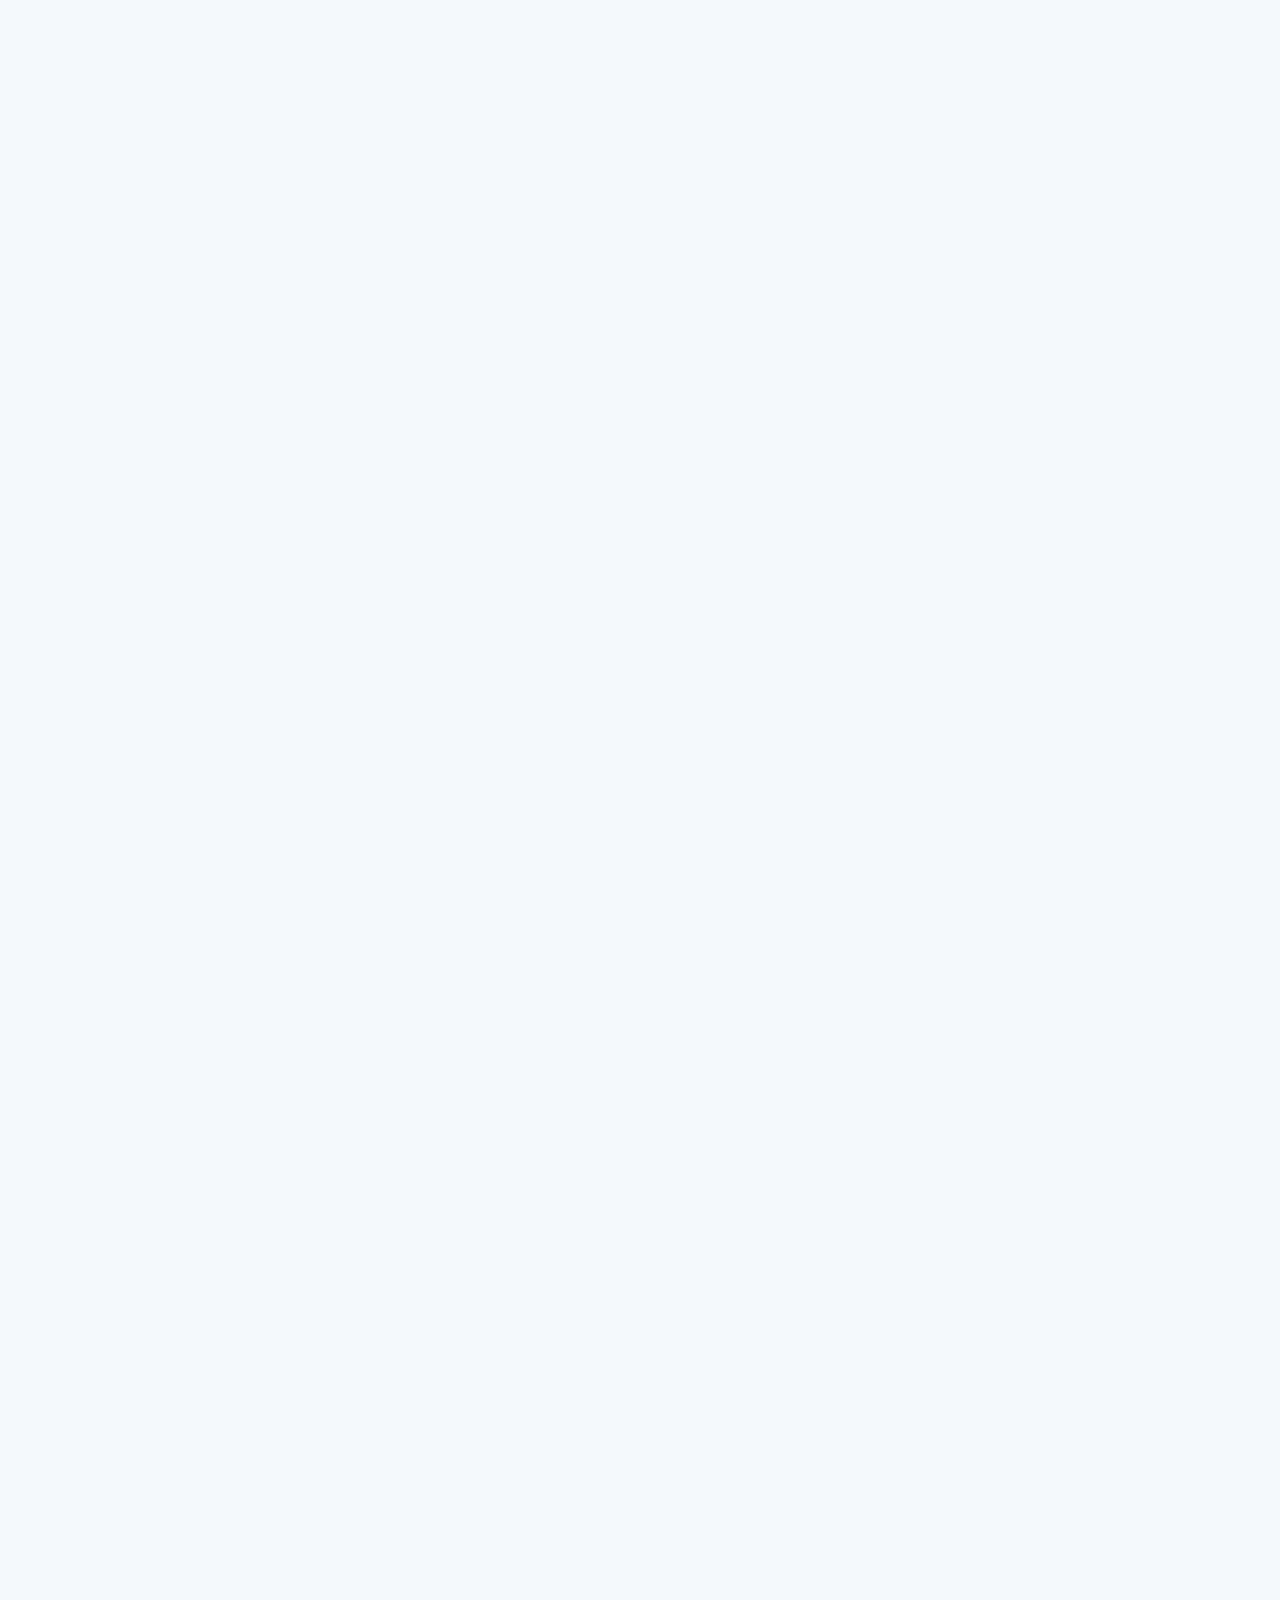
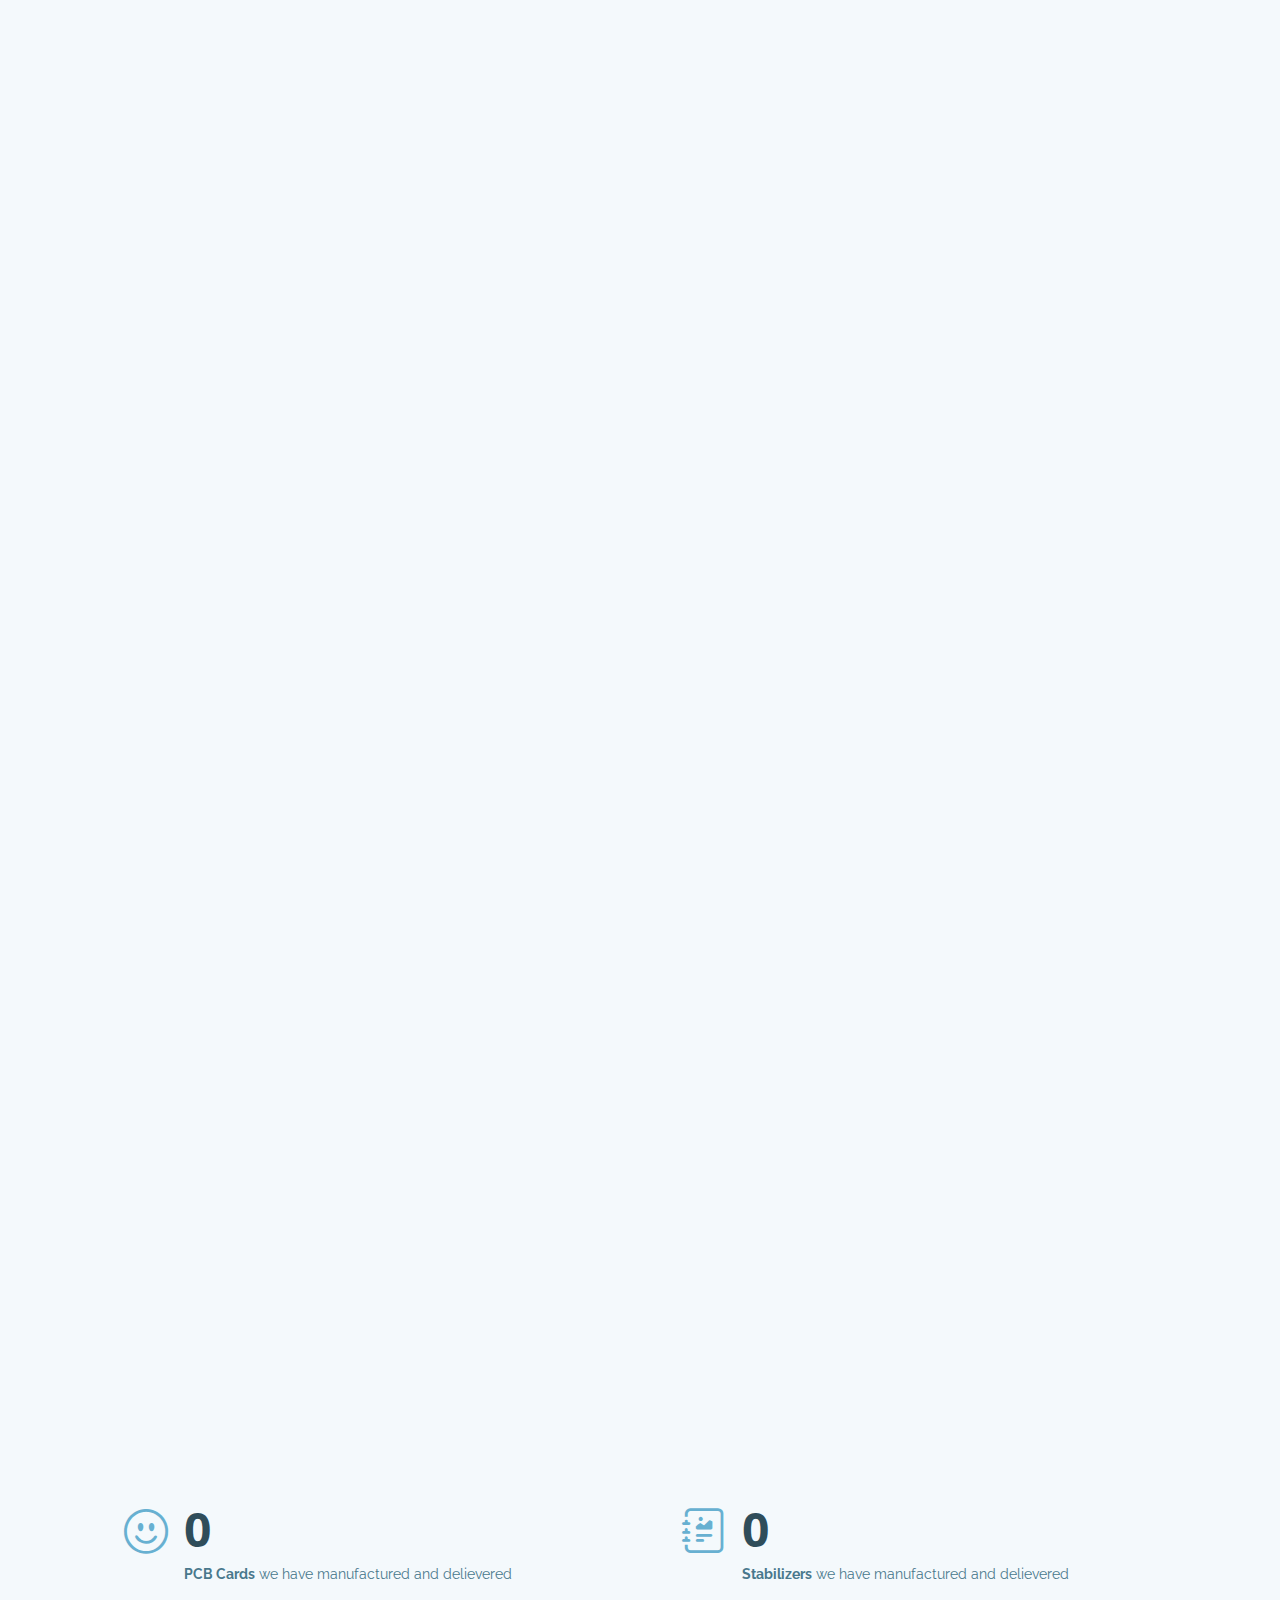
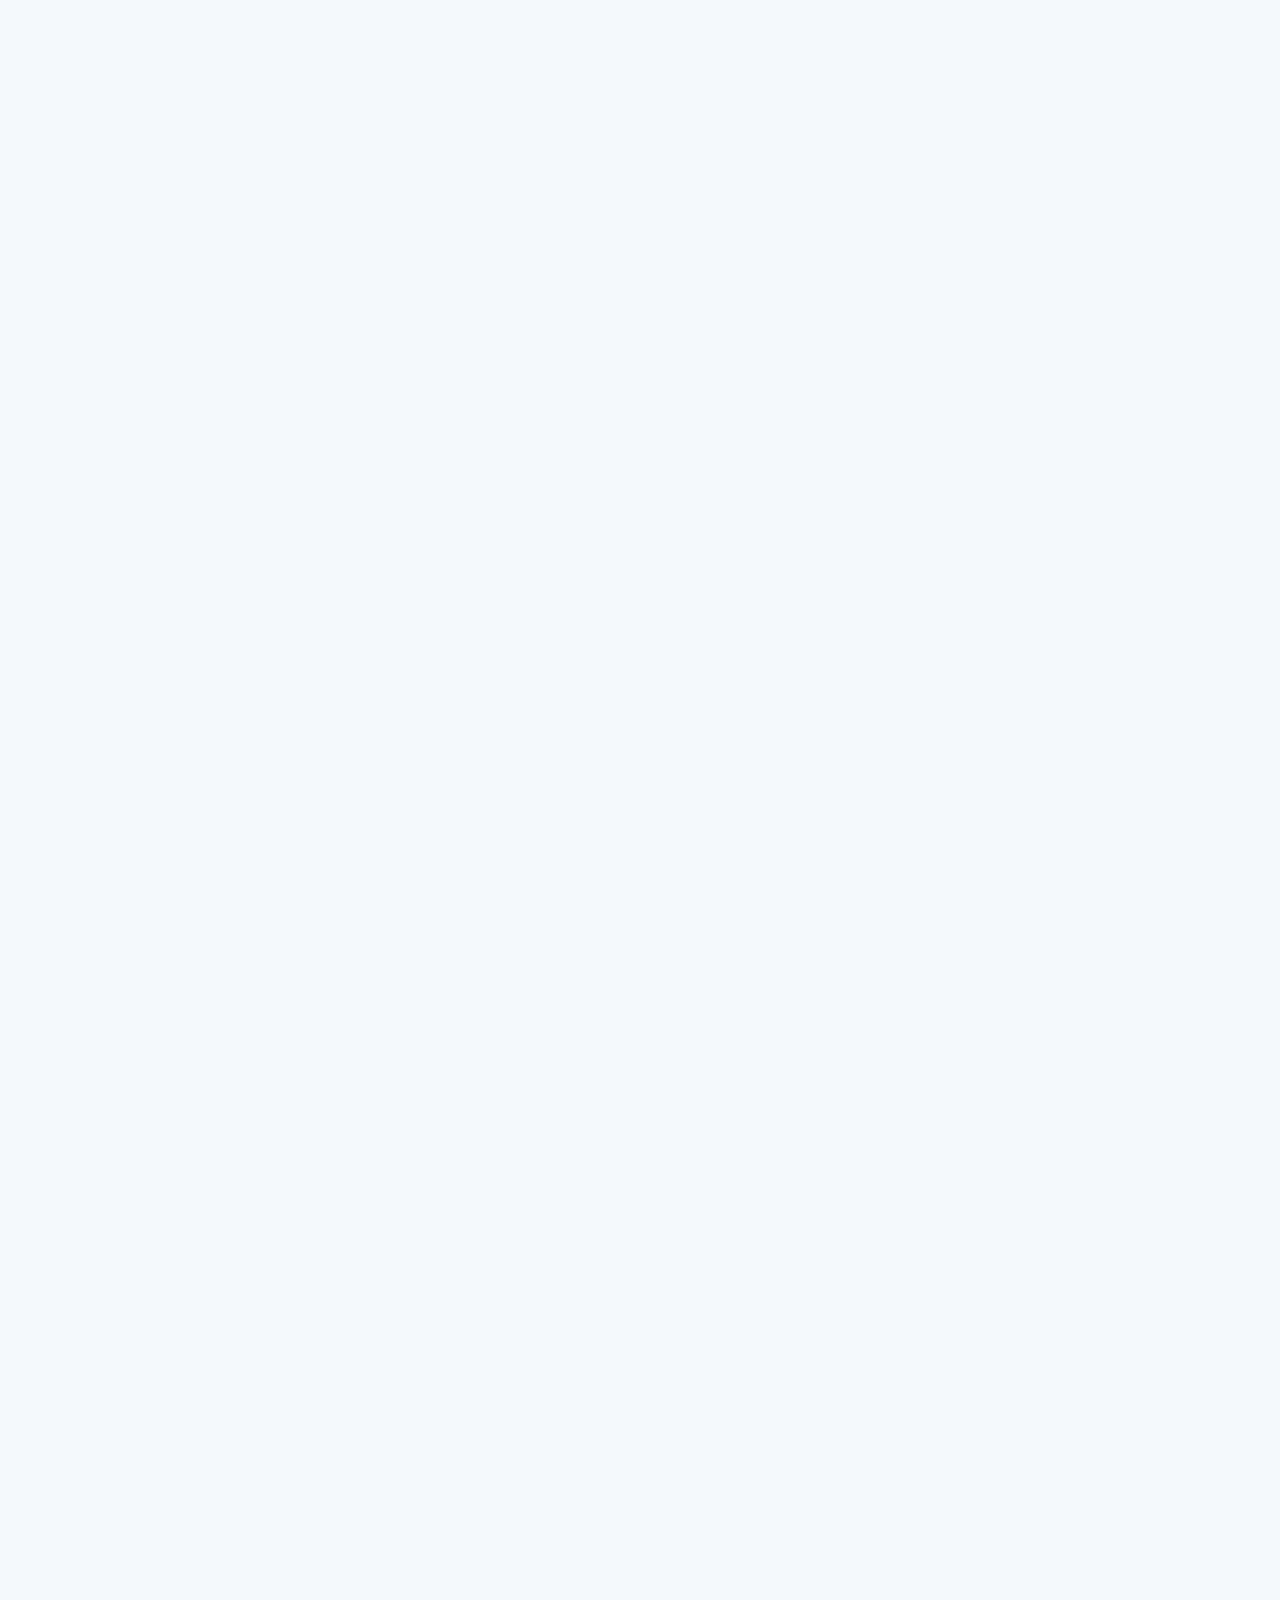
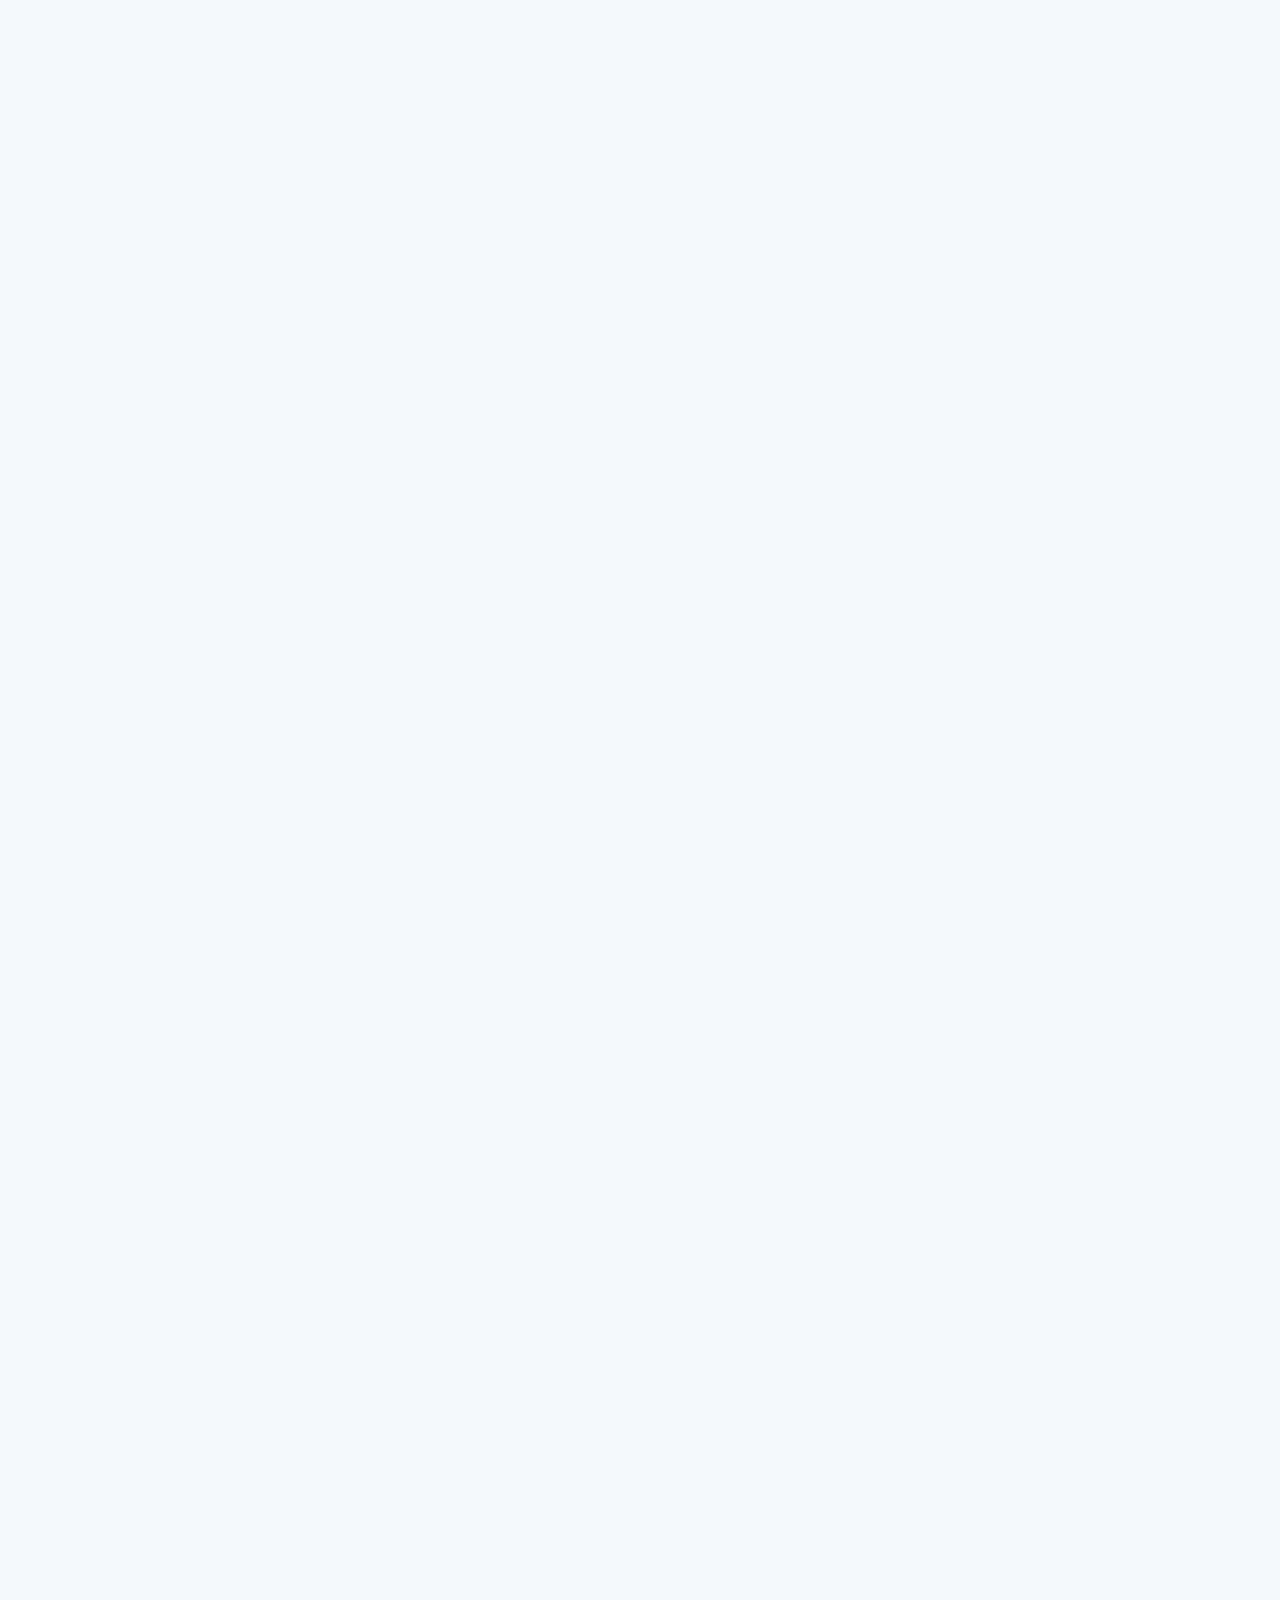
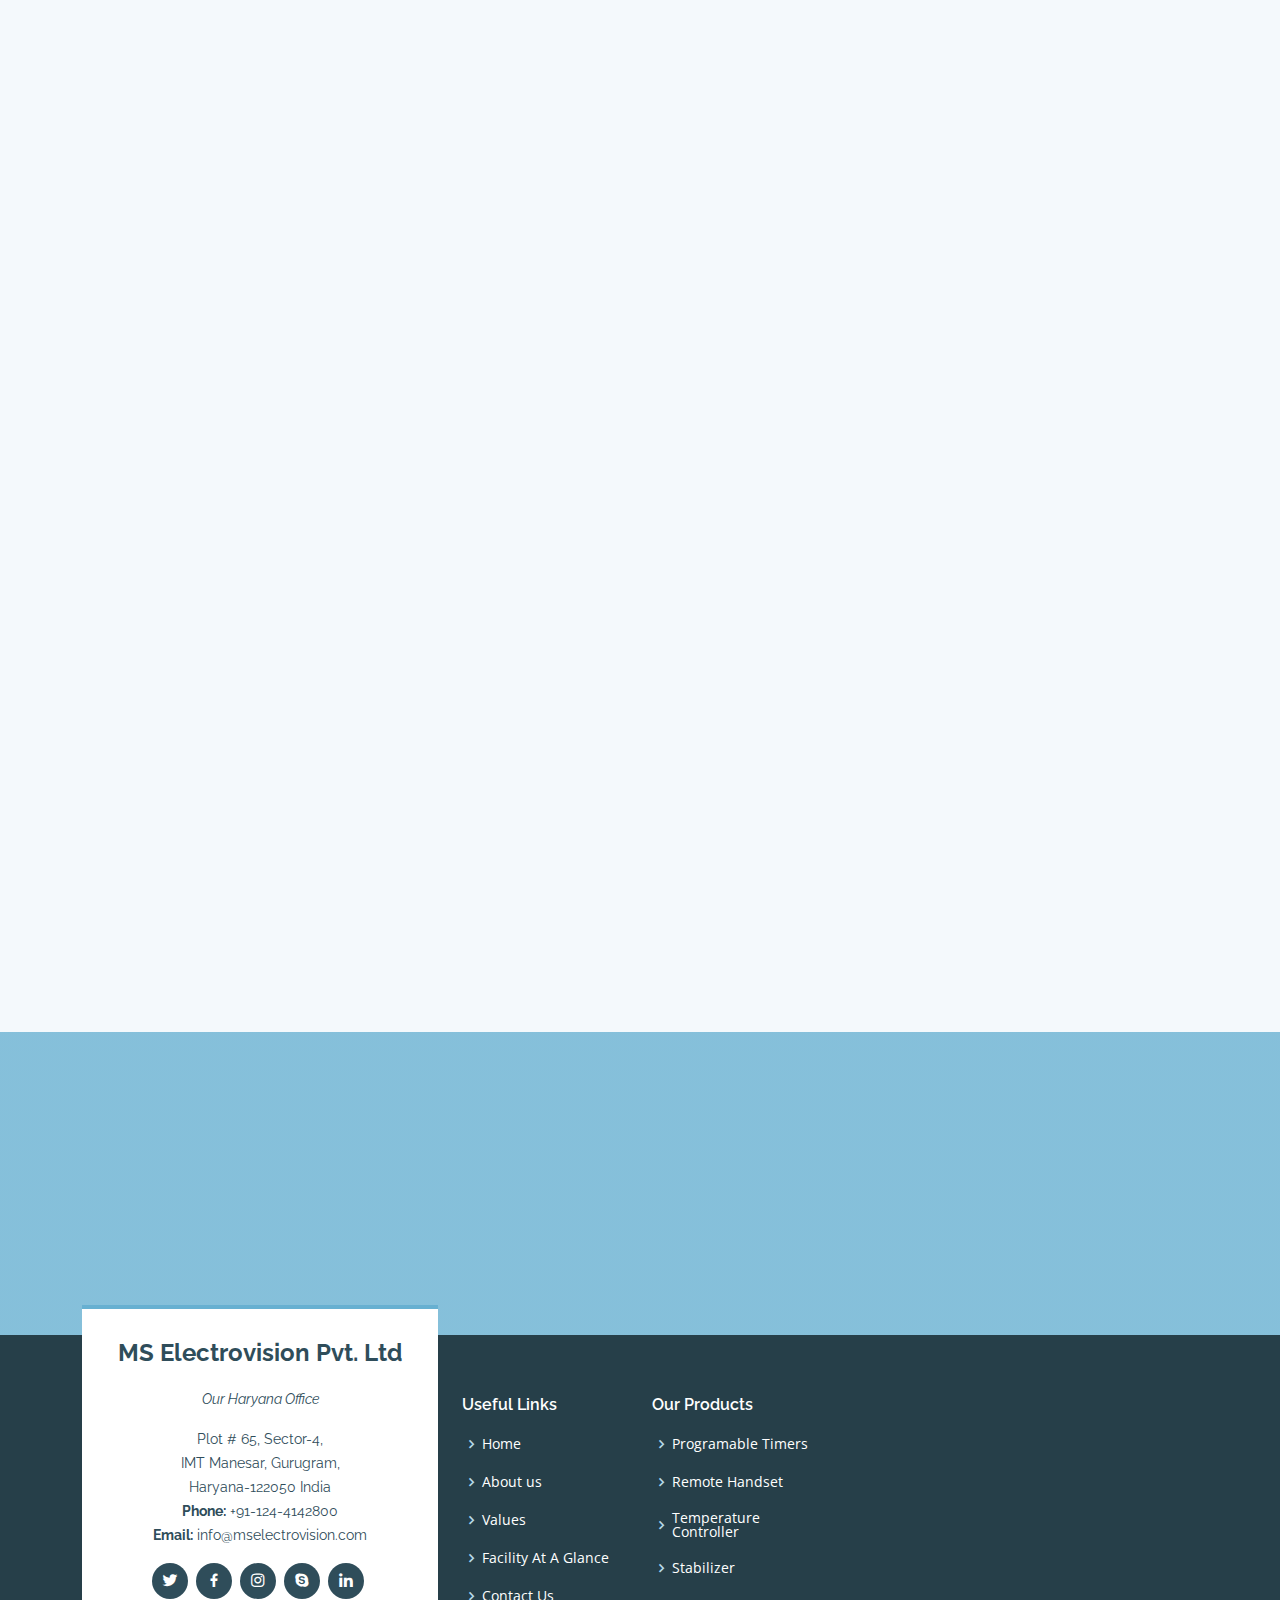
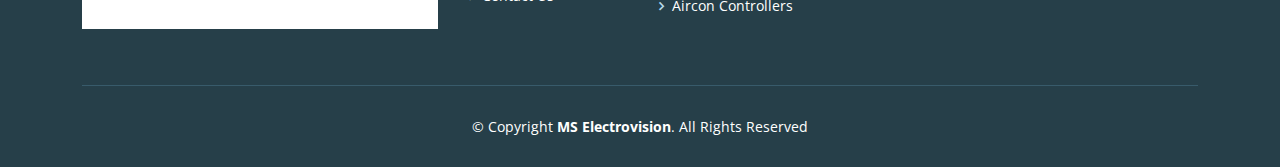
==== commit c1636a51: "images alignment" ====
--- a/index.html
+++ b/index.html
@@ -109,7 +109,7 @@
             <div class="content">
               <h3>An ISO 9001:2015 certified company</h3>
               <p>
-                 M S Electrovision Pvt. Ltd. (MSEPL) is an ISO 9001:2015 certified Electronic Design & Manufacturing Services company boasting a state of the art manufacturing facility at Manesar, Haryana.
+                 MS is an ISO 9001:2015 certified Electronic Design & Manufacturing Services company boasting a state of the art manufacturing facility at Manesar, Haryana.
               </p>
               <!--<a href="#" class="about-btn">About us <i class="bx bx-chevron-right"></i></a>-->
             </div>
@@ -752,8 +752,8 @@
 
         <div class="row">
 
-          <div class="col-lg-4 col-md-6">
-            <div class="member" data-aos="fade-up">
+          <div class="col-sm">
+            <div class="member" data-aos="fade-up" data-aos-delay="150">
               <div class="pic"><img src="assets/img/team/Achal.jpeg" class="img-fluid" alt=""></div>
               <div class="member-info">
                 <h4>Achal Gupta</h4>
@@ -762,7 +762,7 @@
             </div>
           </div>
 
-          <div class="col-lg-4 col-md-6">
+          <div class="col-sm">
             <div class="member" data-aos="fade-up" data-aos-delay="150">
               <div class="pic"><img src="assets/img/team/Ravi.jpeg" class="img-fluid" alt=""></div>
               <div class="member-info">
@@ -772,7 +772,7 @@
             </div>
           </div>
 
-          <div class="col-lg-4 col-md-6">
+          <div class="col-sm">
             <div class="member" data-aos="fade-up" data-aos-delay="150">
               <div class="pic"><img src="assets/img/team/MayankPic.PNG" class="img-fluid" alt=""></div>
               <div class="member-info">
@@ -786,7 +786,7 @@
 
           
 
-          <div class="col-lg-4 col-md-6">
+          <div class="col-sm col-lg">
             <div class="member" data-aos="fade-up" data-aos-delay="300">
               <div class="pic"><img src="assets/img/team/Anurag.jpeg" class="img-fluid" alt=""></div>
               <div class="member-info">
@@ -796,9 +796,14 @@
             </div>
           </div>
 
+        </div>
+        <div class="row">
+          <div class="col-lg-4 col-md-6">
+            
+          </div>
           <div class="col-lg-4 col-md-6">
             <div class="member" data-aos="fade-up" data-aos-delay="300">
-              <div class="pic"><img src="assets/img/team/team-3.jpg" class="img-fluid" alt=""></div>
+              <div class="pic"><img src="assets/img/team/team-1.jpg" class="img-fluid" alt=""></div>
               <div class="member-info">
                 <h4>Team</h4>
                 <span>Our Team</span>
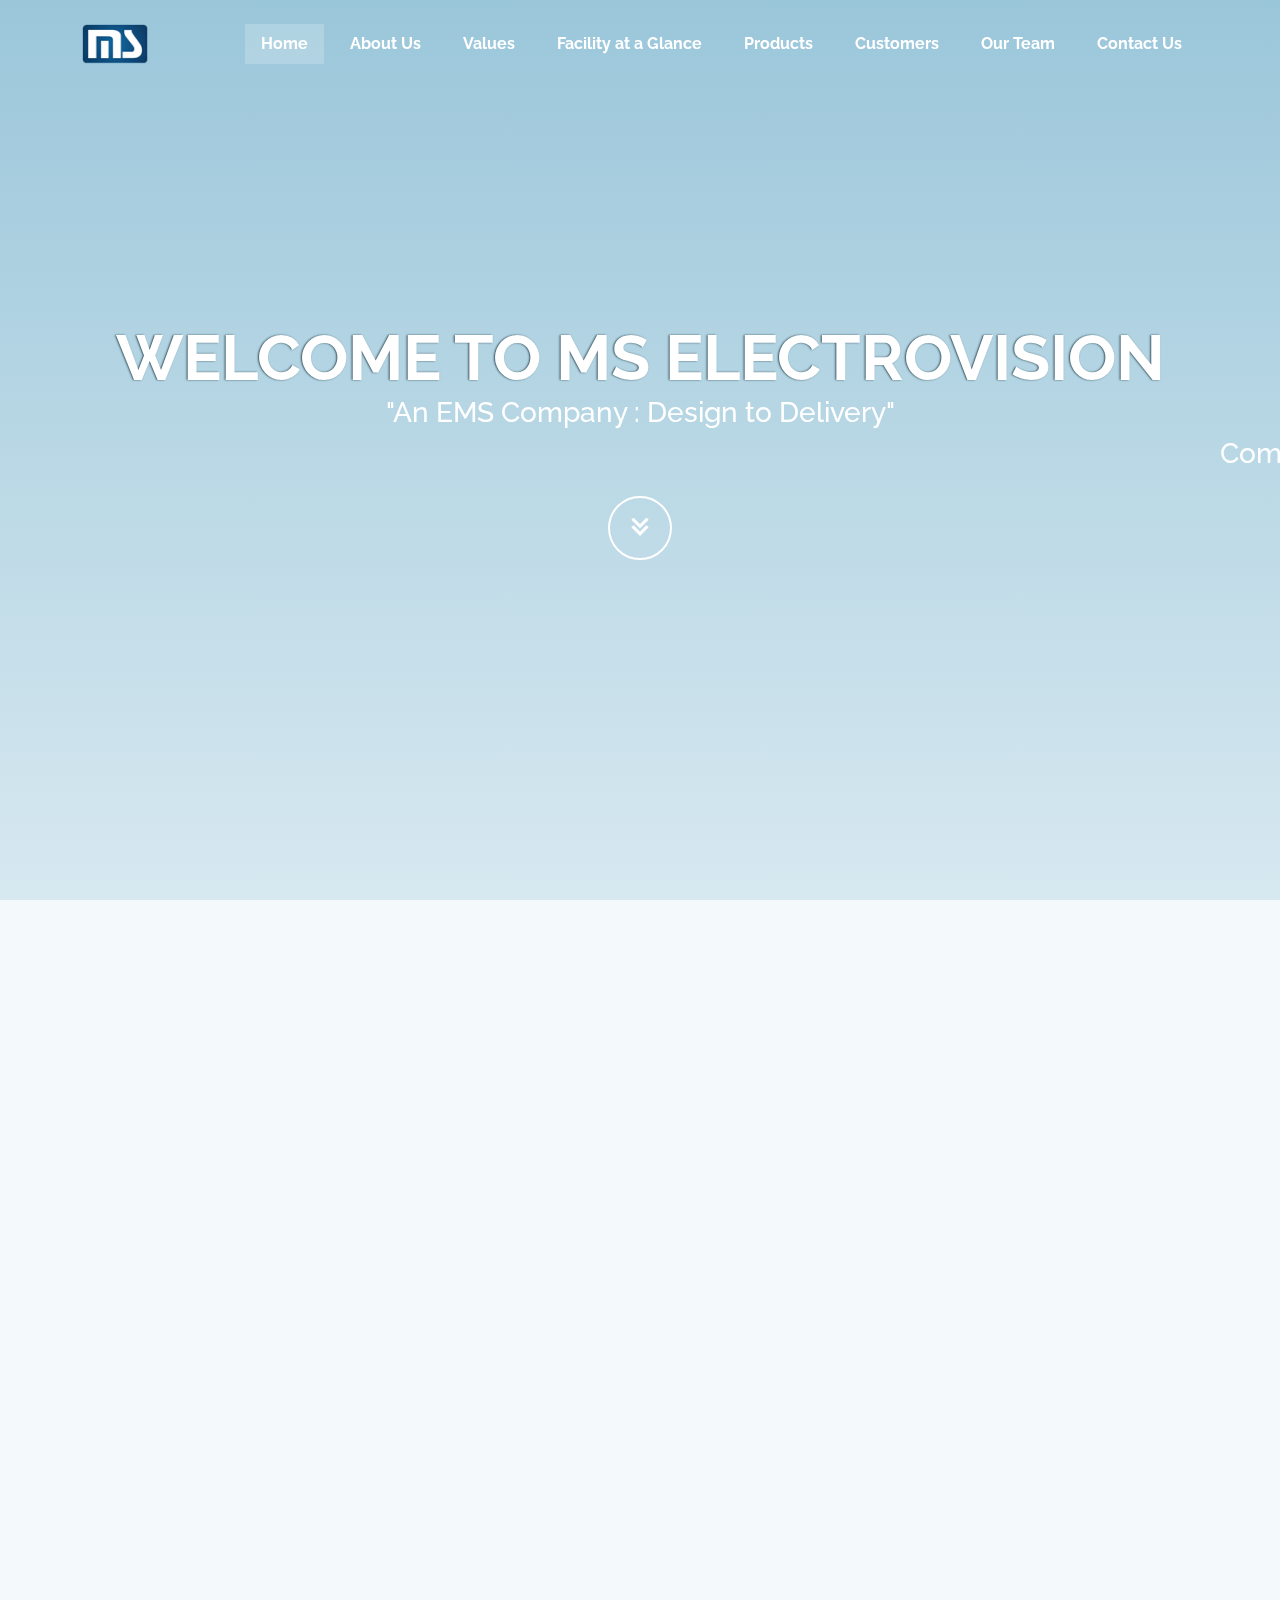
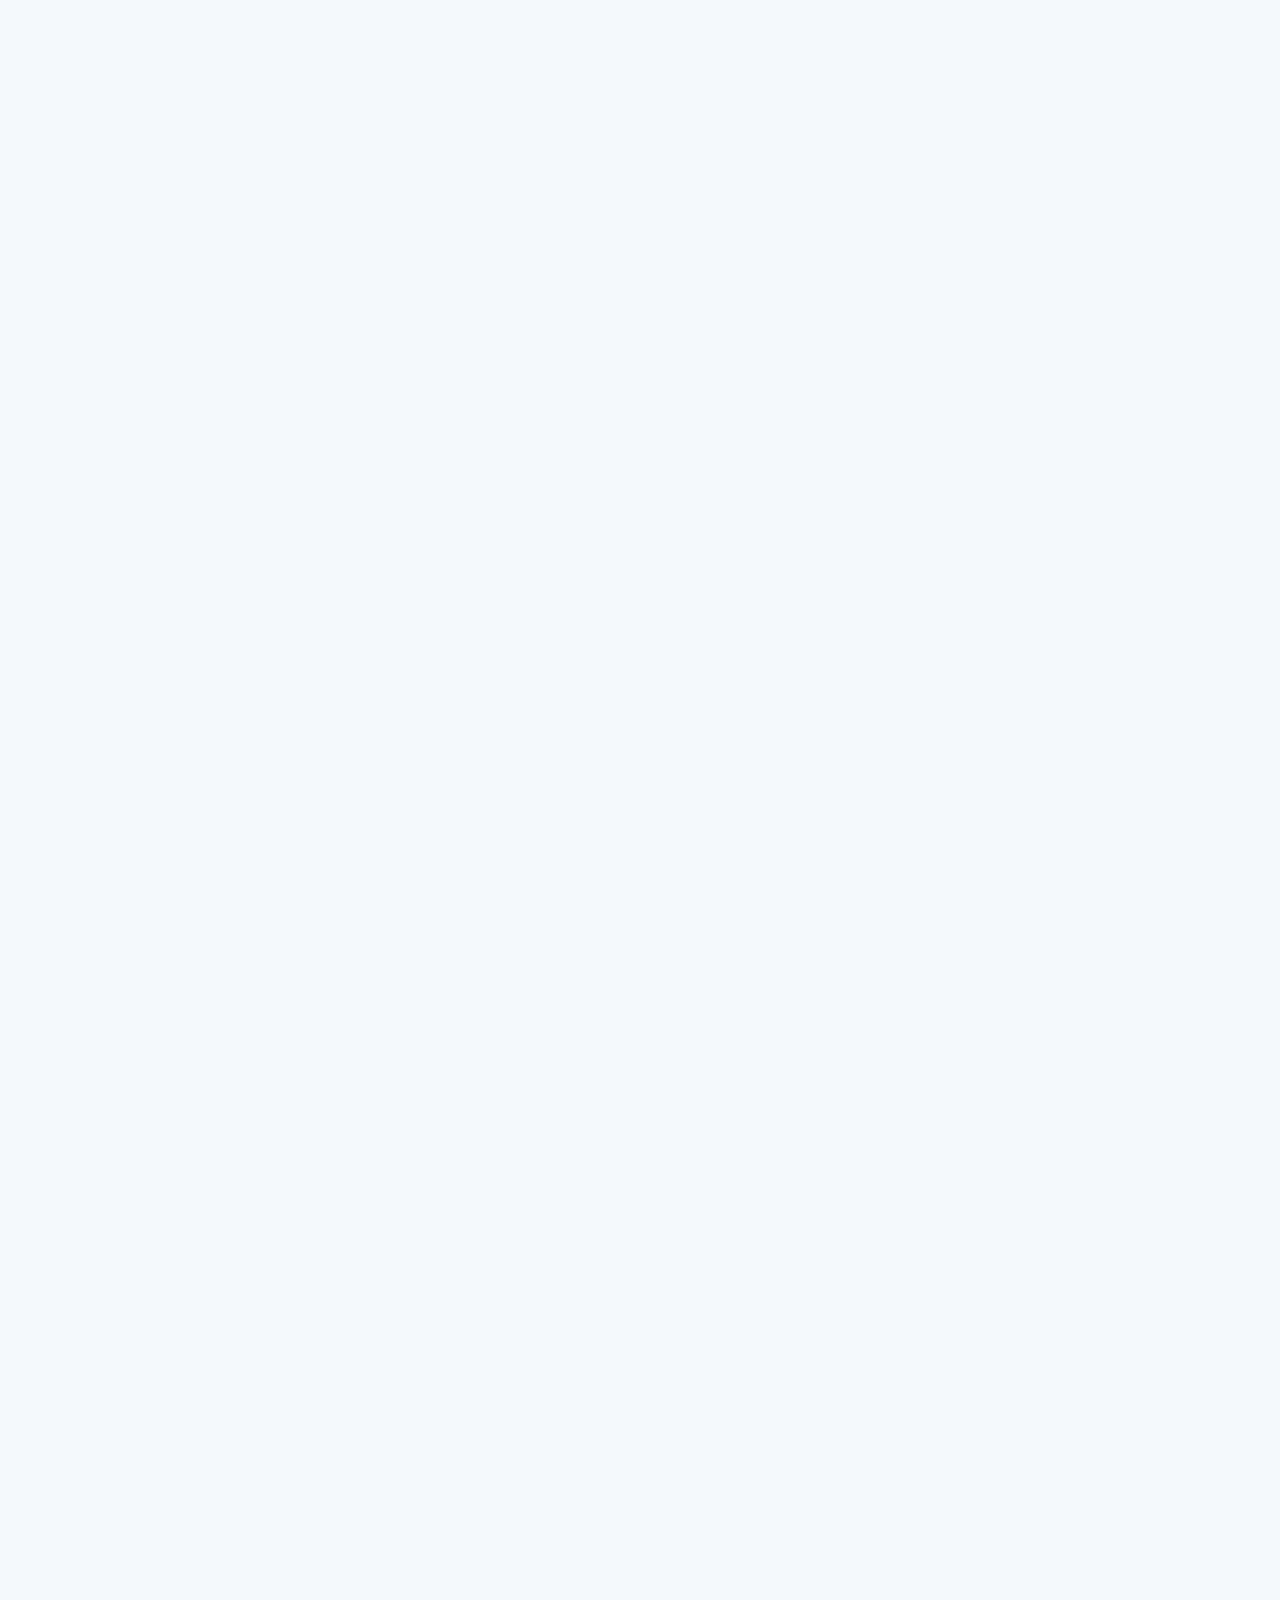
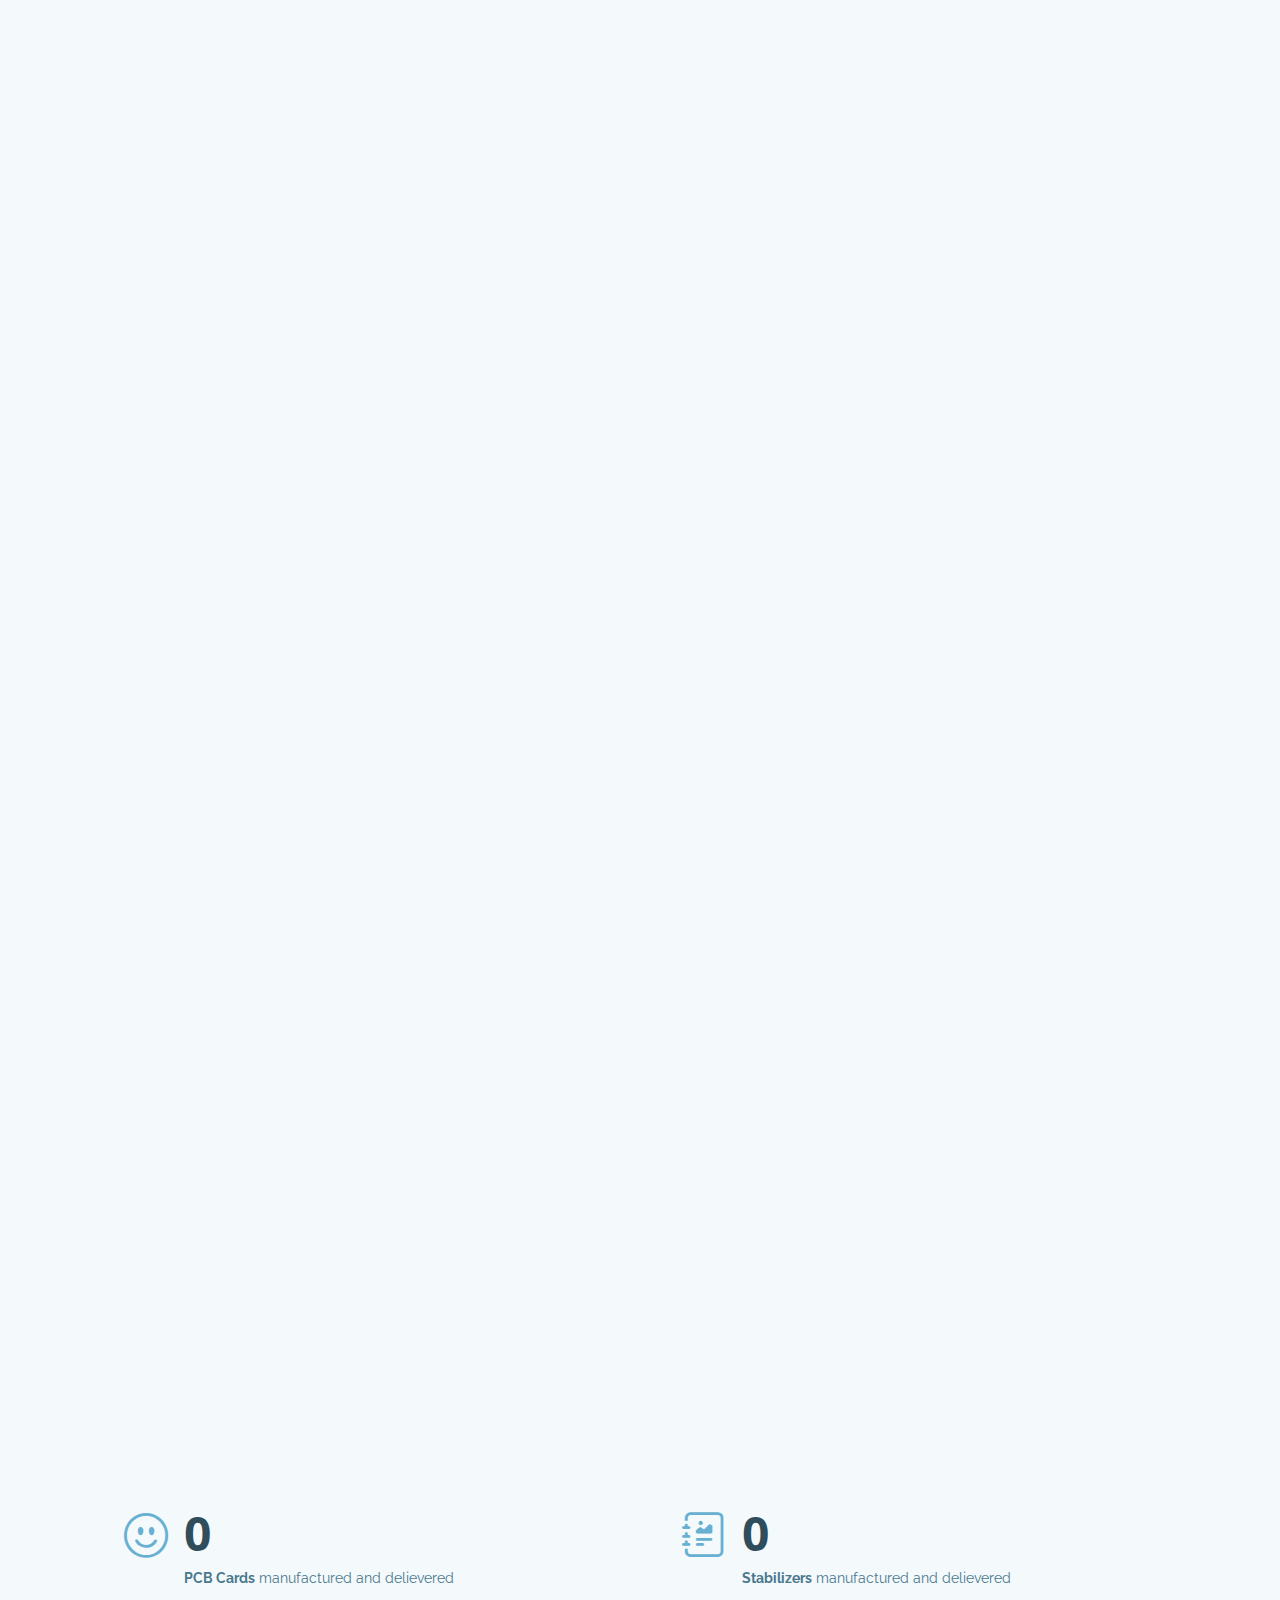
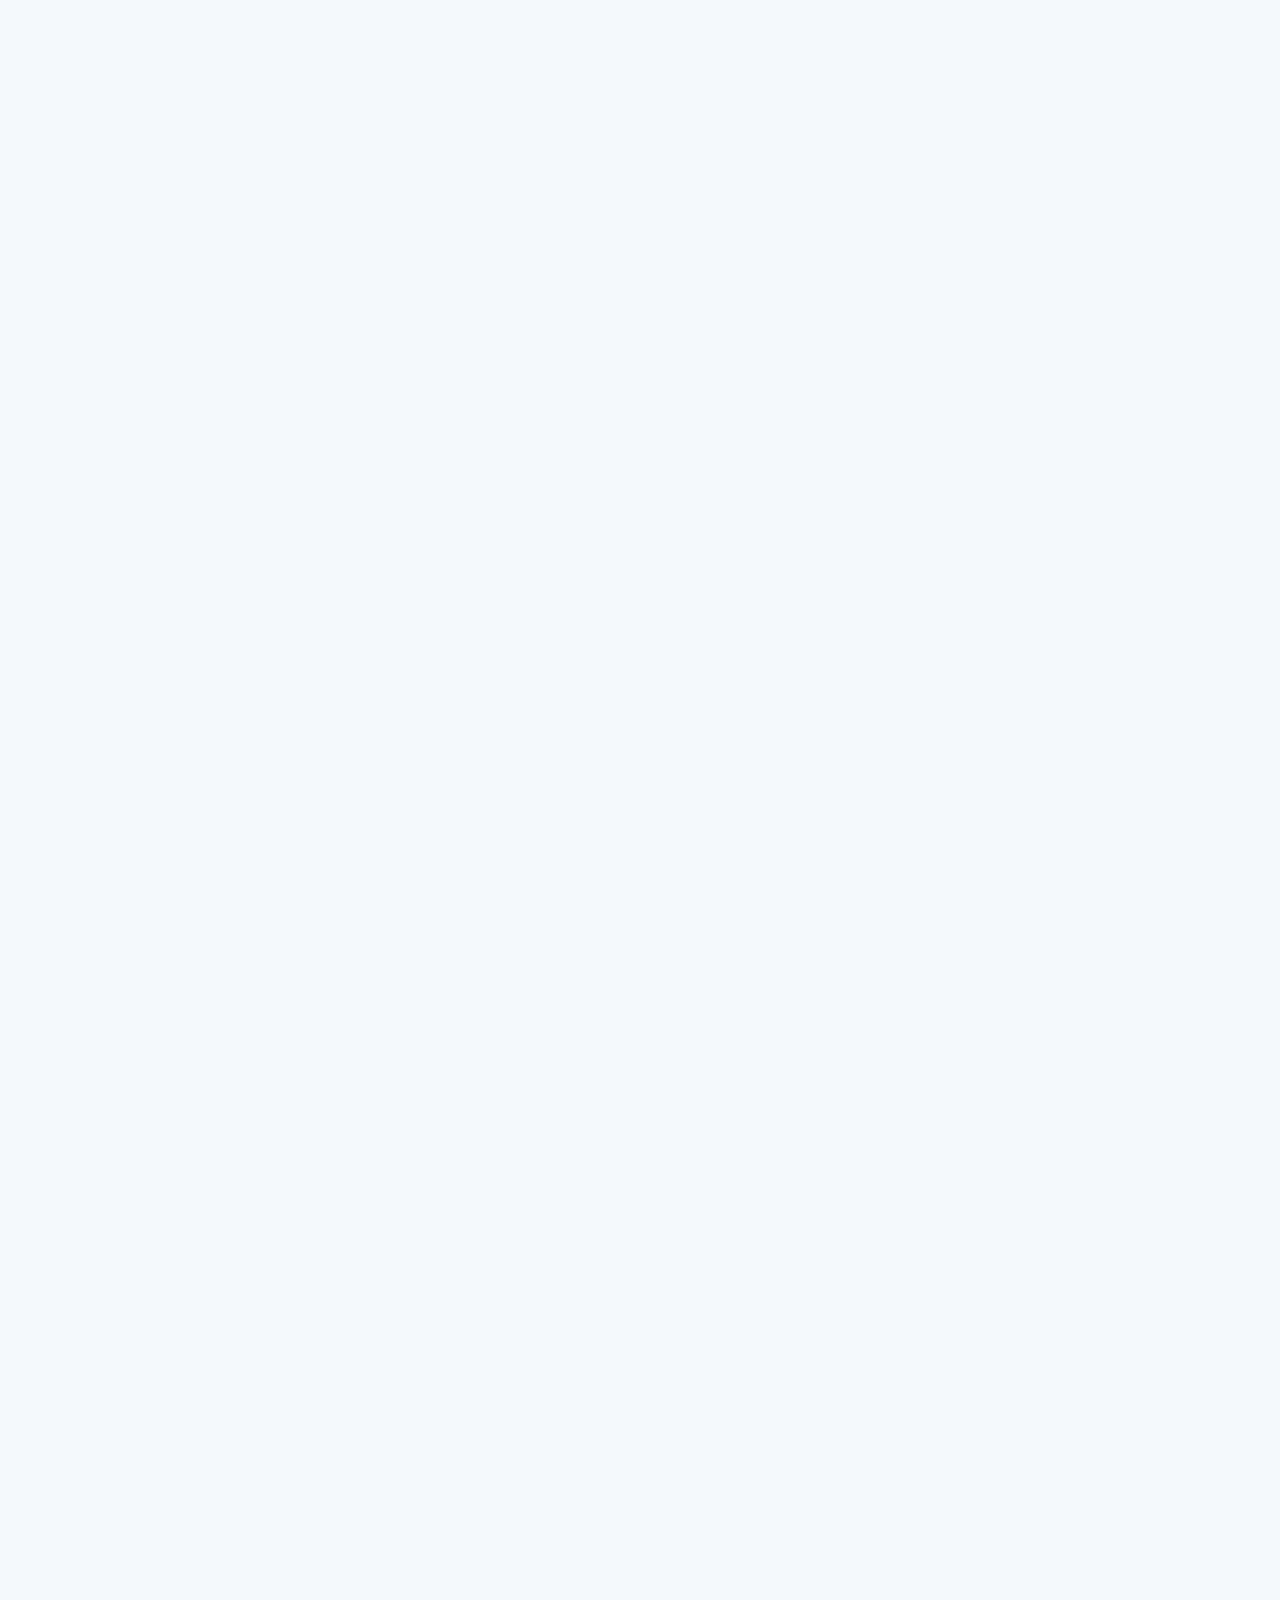
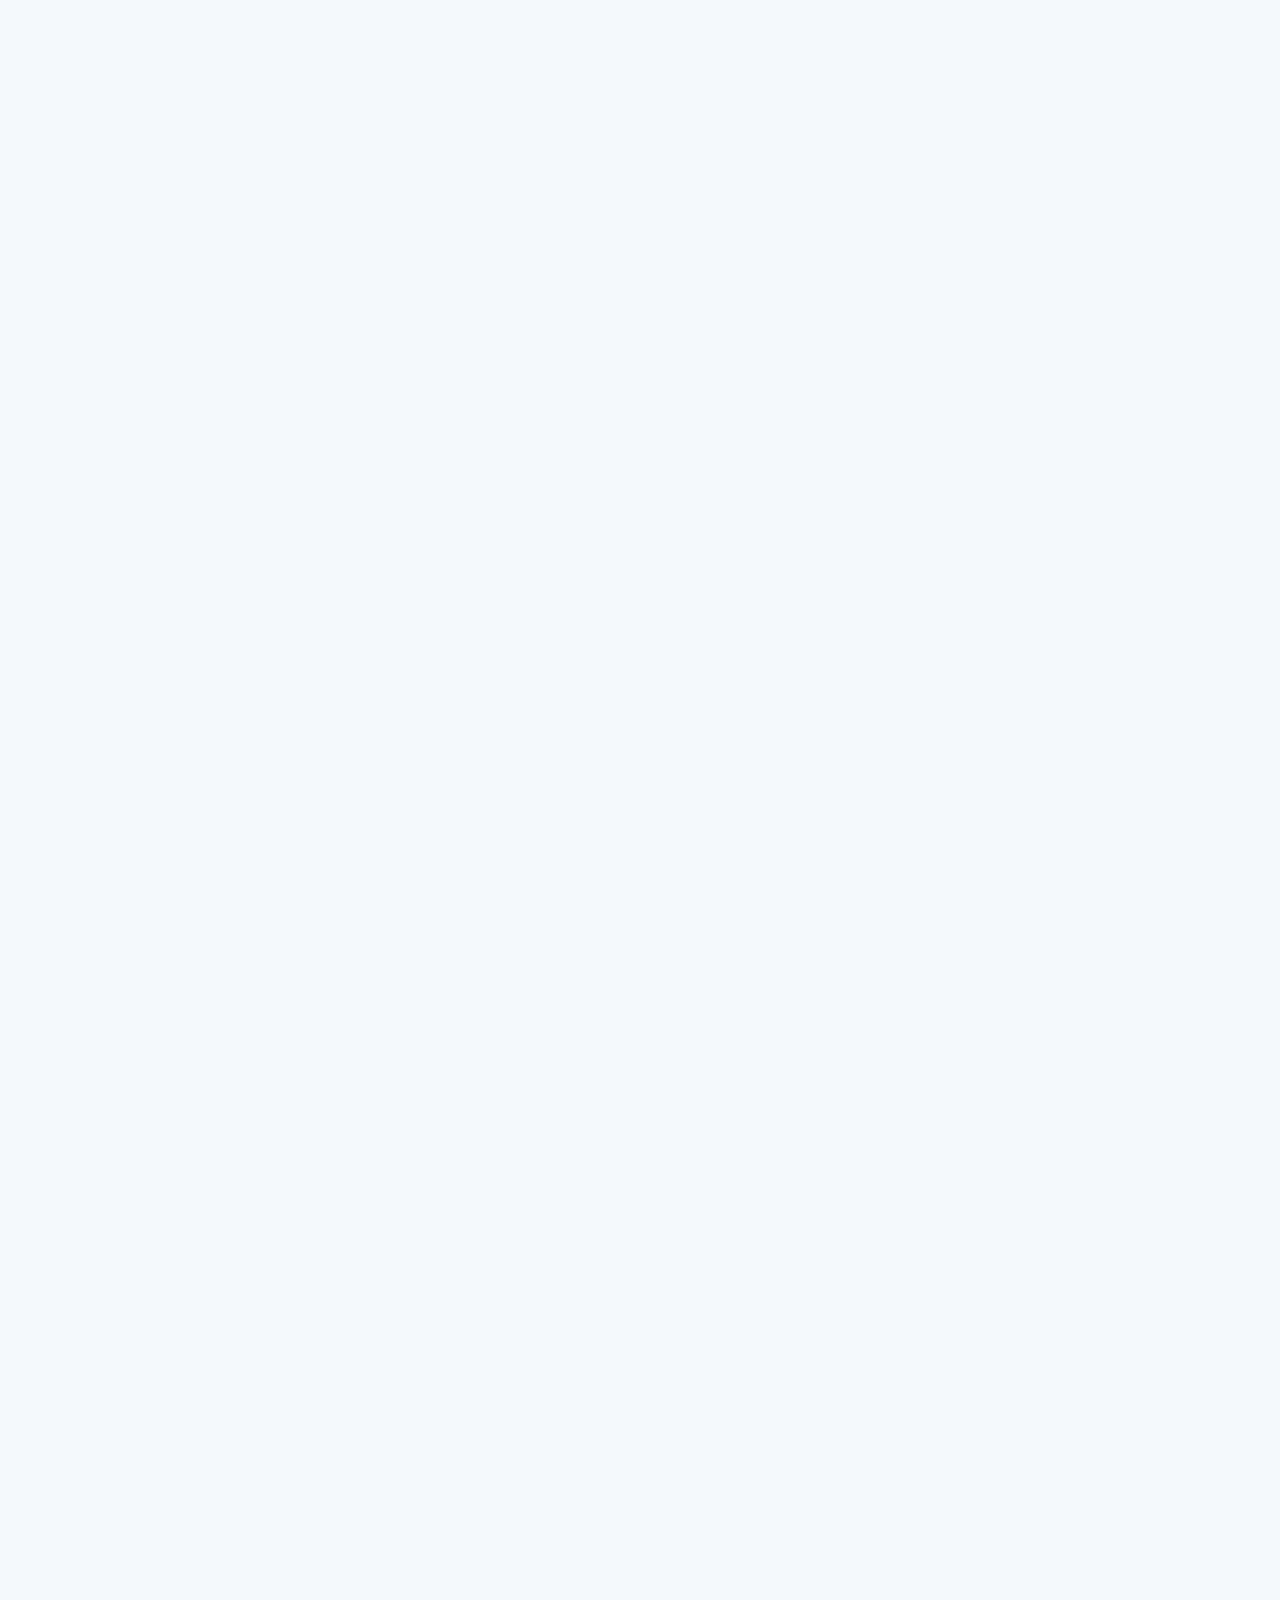
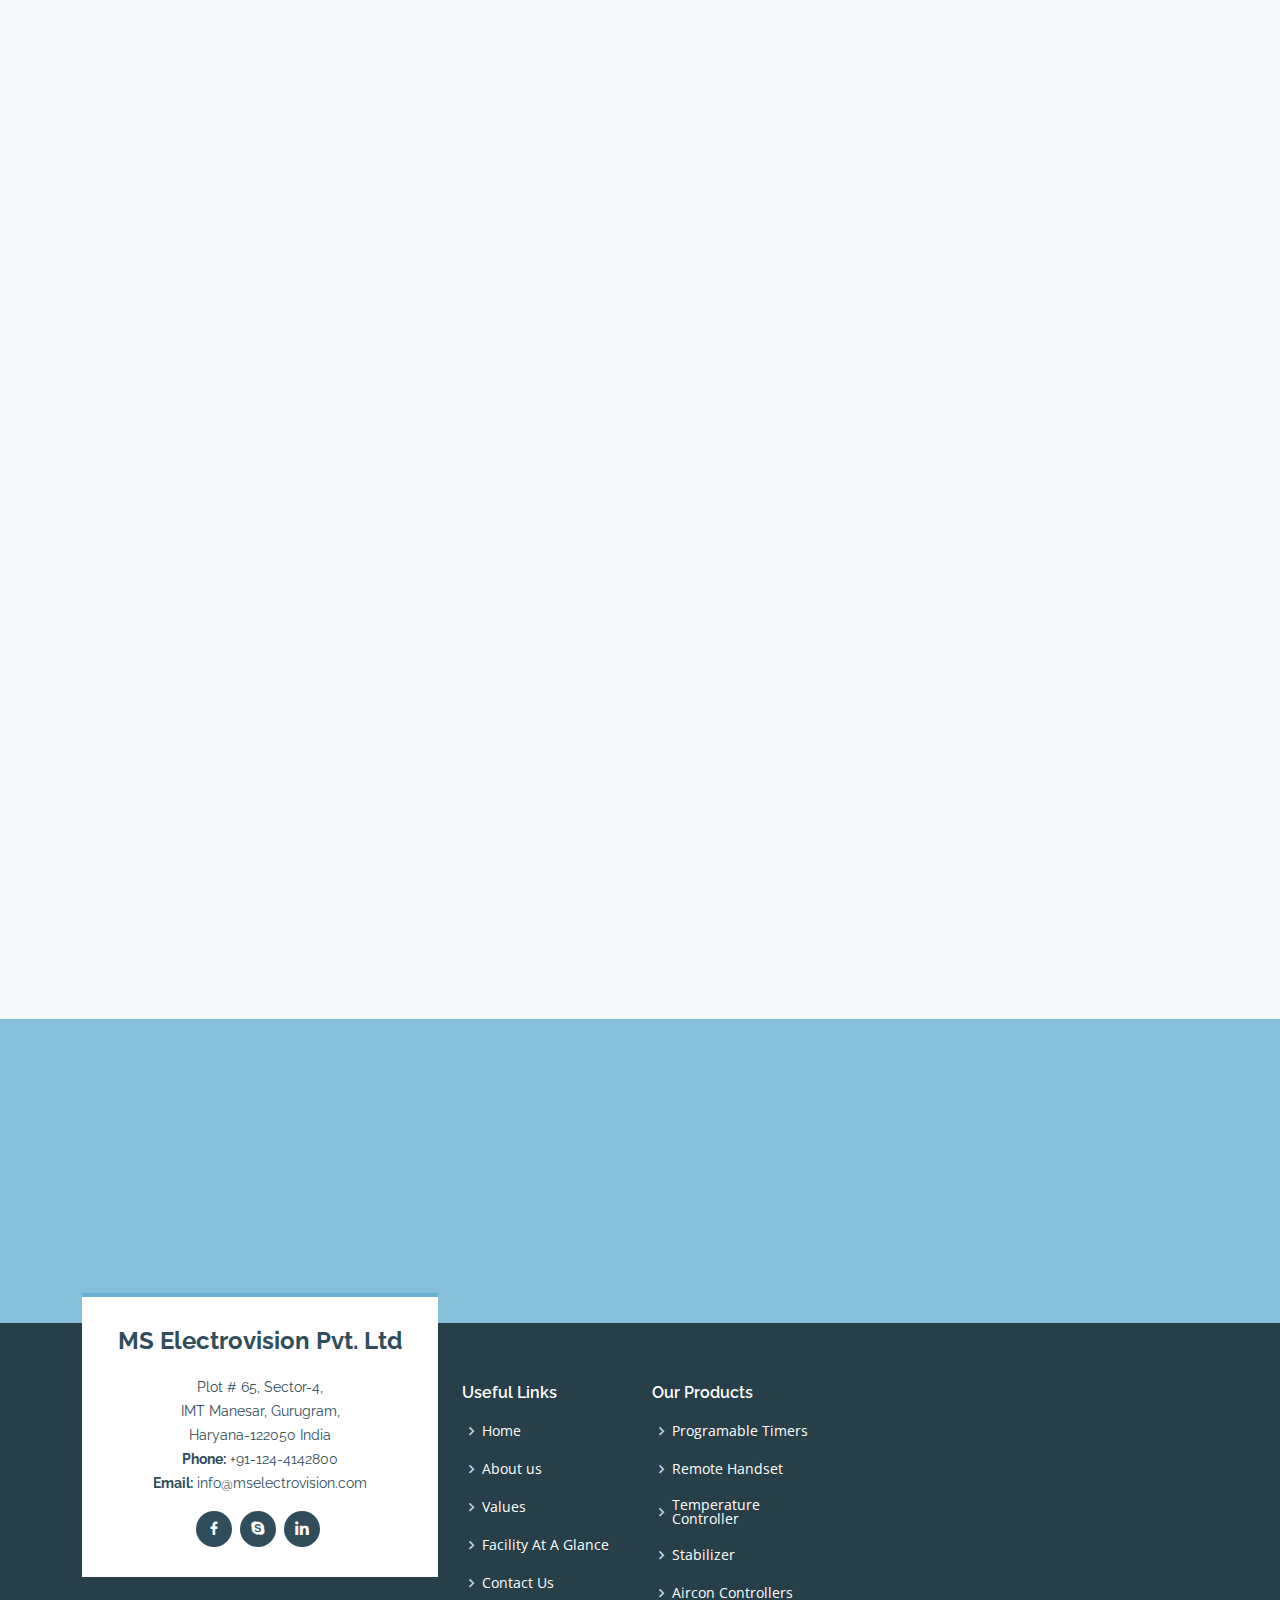
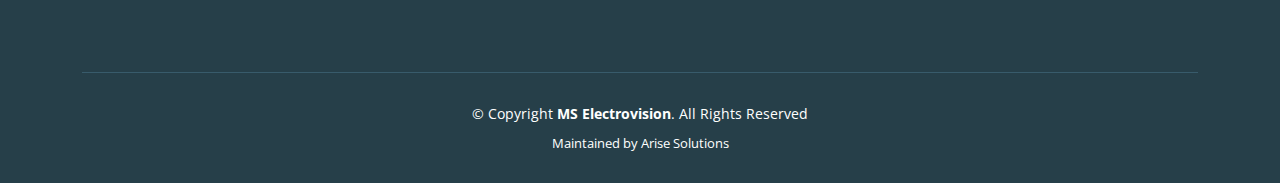
==== commit 52bd0684: "uploaded changes 19June2021" ====
--- a/index.html
+++ b/index.html
@@ -5,7 +5,7 @@
   <meta charset="utf-8">
   <meta content="width=device-width, initial-scale=1.0" name="viewport">
 
-  <title>MS Electrovision (In Development) - Index</title>
+  <title>MS Electrovision</title>
   <meta content="" name="description">
   <meta content="" name="keywords">
 
@@ -86,8 +86,8 @@
   <section id="hero">
     <div class="hero-container" data-aos="fade-up">
       <h1>Welcome to MS Electrovision</h1>
-      <h3 style="color:white;">"An EMS Company : from Design to Delivery"</h3>
-      <h3 style="color:white;"><marquee> Committed to excellence &nbsp &nbsp &nbsp &nbsp &nbsp &nbsp &nbsp &nbsp &nbsp &nbsp &nbsp &nbsp Honouring customer's requirements &nbsp &nbsp &nbsp &nbsp &nbsp &nbsp &nbsp &nbsp &nbsp &nbsp &nbsp &nbsp Quality products is our passion &nbsp &nbsp &nbsp &nbsp &nbsp &nbsp &nbsp &nbsp &nbsp &nbsp &nbsp &nbsp One stop solution for EMS </marquee></h3>
+      <h3 style="color:white;">"An EMS Company : Design to Delivery"</h3>
+      <h3 style="color:white;"><marquee> Committed to excellence &nbsp &nbsp &nbsp &nbsp &nbsp &nbsp &nbsp &nbsp &nbsp &nbsp &nbsp &nbsp Honouring customer's requirements &nbsp &nbsp &nbsp &nbsp &nbsp &nbsp &nbsp &nbsp &nbsp &nbsp &nbsp &nbsp Quality product is our passion &nbsp &nbsp &nbsp &nbsp &nbsp &nbsp &nbsp &nbsp &nbsp &nbsp &nbsp &nbsp One stop solution for EMS </marquee></h3>
       <a href="#about" class="btn-get-started scrollto"><i class="bx bx-chevrons-down"></i></a>
     </div>
   </section>
@@ -109,7 +109,7 @@
             <div class="content">
               <h3>An ISO 9001:2015 certified company</h3>
               <p>
-                 MS is an ISO 9001:2015 certified Electronic Design & Manufacturing Services company boasting a state of the art manufacturing facility at Manesar, Haryana.
+                 We are an ISO 9001:2015 certified Electronic Design & Manufacturing Services company boasting a state of the art manufacturing facility at IMT Manesar, Haryana.
               </p>
               <!--<a href="#" class="about-btn">About us <i class="bx bx-chevron-right"></i></a>-->
             </div>
@@ -131,16 +131,16 @@
                 <div class="col-md-6 icon-box" data-aos="fade-up" data-aos-delay="300">
                   <i class="bx bx-images"></i>
                   <h4>Our Infrastructure</h4>
-                  <p>Our Manesar facility, a centrally air-conditioned Shop floor of 25000 Sq. ft. with an experienced R&D team hosts a latest manufacturing setup including Fully Automatic SMT Lines, Automatic Optical Inspection (AOI), Automatic Component Insertion (AI) from Universal USA, Motorized Conveyor Line for assembly & Manual Insertion (MI), Pb Free Wave Soldering machine from EMS Technologies with testing and reliability lab.</p>
+                  <p>Our Manesar facility, a centrally air-conditioned Shop floor of 25000 Sq. ft. with an experienced R&D team hosts a latest manufacturing setup including Fully Automatic SMT Lines, Automatic Optical Inspection (AOI), ICT, Automatic Component Insertion (AI) from Universal USA, Motorized Conveyor Line for assembly & Manual Insertion (MI), Pb Free Wave Soldering machine from EMS Technologies with testing and reliability lab.</p>
                 </div>
                 <div class="col-md-6 icon-box" data-aos="fade-up" data-aos-delay="400">
                   <i class="bx bx-shield"></i>
                   <h4>Our Competency</h4>
                   <ol style="text-align: left;display: inline-block;padding-left: 1px">
-                    <li> Innovative R&D & experienced production team</li>
-                    <li> 18 years reputation of providing high-quality products to leading Aircon leaders</li>
-                    <li> Ability to handle low, mid, and high-volume runs</li>
-                    <li> Strong financial backing for future expansion</li>
+                    <li> <p style="display: inline;">Innovative R&D & experienced production team</p></li>
+                    <li> <p style="display: inline;">18 years reputation of providing high-quality products to leading Aircon leaders</p></li>
+                    <li> <p style="display: inline;">Ability to handle low, mid, and high-volume runs</p></li>
+                    <li> <p style="display: inline;">Strong financial backing for future expansion</p></li>
                     </ol>
                 </div>
               </div>
@@ -166,7 +166,7 @@
             <div class="content">
               <h3>We like to consider ourselves as solution-explorers</h3>
               <p>
-                 With a focused approach for addressing the needs of our customers through reliable products & solutions and maintaining continuous interaction with them to assess their emerging requirements.<br>
+                 We have a focused approach for addressing the needs of our customers through reliable products & solutions and maintaining continuous interaction with them to assess their emerging requirements.<br>
                <br><b>Achal Gupta</b>
                  <br><b>Director</b> </p>
 
@@ -202,12 +202,12 @@
                   <!--<img class="card-img-top img-fluid img-thumbnail" src="assets/img/values/quality.jpg" alt="Quality Objective">-->
                     
                     <ol style="text-align: left;display: inline-block;padding-left: 1px">
-                    <li> Increase in Sales</li>
-                    <li class="bg-transparent"> Improvement in Customer Satisfaction Index</li>
-                    <li class="bg-transparent"> Reduction in Customers Complaints</li>
-                    <li class="bg-transparent"> Improvement in productivity</li>
-                    <li class="bg-transparent"> Timely delivery of materials</li>
-                    <li class="bg-transparent"> Training Man-hours for employees</li>
+                    <li> <p style="display: inline;">Increase in Sales</p></li>
+                    <li class="bg-transparent"> <p style="display: inline;">Improvement in Customer Satisfaction Index</p></li>
+                    <li class="bg-transparent"> <p style="display: inline;">Reduction in Customers Complaints</p></li>
+                    <li class="bg-transparent"> <p style="display: inline;">Improvement in productivity</p></li>
+                    <li class="bg-transparent"> <p style="display: inline;">Timely delivery of materials</p></li>
+                    <li class="bg-transparent"> <p style="display: inline;">Training Man-hours for employees</p></li>
                     </ol>
                    
                 </div>
@@ -221,13 +221,13 @@
                     <li class="bg-transparent"> <b>Histogram Chart</b> - quality testing tool via frequency distribution method</li>
                     <li class="bg-transparent"> <b>ISHIKAWA Diagram</b> - to outline the different steps in a process, demonstrate where quality control issues might arise</li>
                     <li class="bg-transparent"> <b>GAUGE R & R</b> - Gage Repeatability and Reproducibility (Gage R & R) to define the amount of variation in the measurement data due to the measurement system</li>-->
-                    <li style="padding-right: 189px"> Pareto Chart</li>
-                    <li class="bg-transparent"> Histogram Chart</li>
-                    <li class="bg-transparent"> ISHIKAWA Diagram</li>
-                    <li class="bg-transparent"> GAUGE R & R</li>
-                    <li class="bg-transparent"> SPC</li>
-                    <li class="bg-transparent"> 8D & KAIZEN</li>
-                    <li class="bg-transparent"> 5 S</li>
+                    <li style="padding-right: 189px"> <p style="display: inline;">Pareto Chart</p></li>
+                    <li class="bg-transparent"> <p style="display: inline;">Histogram Chart</p></li>
+                    <li class="bg-transparent"> <p style="display: inline;">ISHIKAWA Diagram</p></li>
+                    <li class="bg-transparent"> <p style="display: inline;">GAUGE R & R</p></li>
+                    <li class="bg-transparent"> <p style="display: inline;">SPC</p></li>
+                    <li class="bg-transparent"> <p style="display: inline;">8D & KAIZEN</p></li>
+                    <li class="bg-transparent"> <p style="display: inline;">5 S</p></li>
                   </ol>
                   
                     
@@ -256,7 +256,7 @@
               <li data-filter="*" class="filter-active">Manesar Facility</li>
               <li data-filter=".filter-app">Assembly Line</li>
               <li data-filter=".filter-card">SMT Department</li>
-              <li data-filter=".filter-web">Manufacturing Bay</li>
+              <!--<li data-filter=".filter-web">Manufacturing Bay</li>-->
             </ul>
           </div>
         </div>
@@ -264,7 +264,7 @@
         <div class="row portfolio-container" data-aos="fade-up">
 
 
-          <div class="col-lg-4 col-md-6 portfolio-item filter-app">
+          <div class="col-lg-4 col-md-6 portfolio-item">
             <div class="portfolio-wrap">
               <img src="assets/img/engg/manesar1.png" class="img-fluid" alt="" width="800" height="600">
               <div class="portfolio-links">
@@ -274,7 +274,7 @@
             </div>
           </div>
 
-          <div class="col-lg-4 col-md-6 portfolio-item filter-app">
+          <div class="col-lg-4 col-md-6 portfolio-item">
             <div class="portfolio-wrap">
               <img src="assets/img/engg/manesar2.png" class="img-fluid" alt="" width="800" height="600">
               <div class="portfolio-links">
@@ -334,7 +334,7 @@
             </div>
           </div>
 
-          <div class="col-lg-4 col-md-6 portfolio-item filter-web">
+          <div class="col-lg-4 col-md-6 portfolio-item filter-card">
             <div class="portfolio-wrap">
               <img src="assets/img/engg/AutomaticInsertionLine.jpg" class="img-fluid" alt="" width="800" height="600">
               <div class="portfolio-links">
@@ -344,7 +344,7 @@
             </div>
           </div>
 
-          <div class="col-lg-4 col-md-6 portfolio-item filter-app">
+          <div class="col-lg-4 col-md-6 portfolio-item filter-card">
             <div class="portfolio-wrap">
               <img src="assets/img/engg/PlacementMachine.jpg" class="img-fluid" alt="" width="800" height="600">
               <div class="portfolio-links">
@@ -364,7 +364,7 @@
             </div>
           </div>
 
-          <div class="col-lg-4 col-md-6 portfolio-item filter-web">
+          <div class="col-lg-4 col-md-6 portfolio-item filter-card">
             <div class="portfolio-wrap">
               <img src="assets/img/engg/RawMaterial.jpg" class="img-fluid" alt="" width="800" height="600">
               <div class="portfolio-links">
@@ -374,7 +374,7 @@
             </div>
           </div>
 
-          <div class="col-lg-4 col-md-6 portfolio-item filter-app">
+          <div class="col-lg-4 col-md-6 portfolio-item filter-card">
             <div class="portfolio-wrap">
               <img src="assets/img/engg/ReflowOven.jpg" class="img-fluid" alt="" width="800" height="600">
               <div class="portfolio-links">
@@ -384,7 +384,7 @@
             </div>
           </div>
 
-          <div class="col-lg-4 col-md-6 portfolio-item filter-card">
+          <div class="col-lg-4 col-md-6 portfolio-item filter-app">
             <div class="portfolio-wrap">
               <img src="assets/img/engg/ManufacturingBay.jpg" class="img-fluid" alt="" width="800" height="600">
               <div class="portfolio-links">
@@ -405,7 +405,7 @@
             </div>
           </div>
 
-          <div class="col-lg-4 col-md-6 portfolio-item filter-web">
+          <div class="col-lg-4 col-md-6 portfolio-item filter-card">
             <div class="portfolio-wrap">
               <img src="assets/img/engg/SMTSolder2.jpg" class="img-fluid" alt="" width="800" height="600">
               <div class="portfolio-links">
@@ -443,16 +443,16 @@
           <div class="col-lg-6 col-md-6 d-md-flex align-items-md-stretch">
             <div class="count-box">
               <i class="bi bi-emoji-smile"></i>
-              <span data-purecounter-start="0" data-purecounter-end="3000000" data-purecounter-duration="1" class="purecounter"></span>
-              <p><strong>PCB Cards</strong> we have manufactured and delievered</p>
+              <span data-purecounter-start="0" data-purecounter-end="2148450" data-purecounter-duration="1" class="purecounter"></span>
+              <p><strong>PCB Cards</strong> manufactured and delievered</p>
             </div>
           </div>
 
           <div class="col-lg-6 col-md-6 d-md-flex align-items-md-stretch">
             <div class="count-box">
               <i class="bi bi-journal-richtext"></i>
-              <span data-purecounter-start="0" data-purecounter-end="1000000" data-purecounter-duration="1" class="purecounter"></span>
-              <p><strong>Stabilizers</strong> we have manufactured and delievered</p>
+              <span data-purecounter-start="0" data-purecounter-end="766000" data-purecounter-duration="1" class="purecounter"></span>
+              <p><strong>Stabilizers</strong> manufactured and delievered</p>
             </div>
           </div>
           <!--
@@ -492,9 +492,124 @@
 
         <div class="row portfolio-container" data-aos="fade-up">
 
-          <div class="col-lg-4 col-md-6 portfolio-item filter-app">
-            <div class="portfolio-wrap">
-              <img src="assets/img/products/split_ac_3wg.jpg" class="img-fluid" alt="">
+          
+
+          <div class="col-lg-4 col-md-6 portfolio-item filter-app">
+            <div class="portfolio-wrap">
+              <img src="assets/img/products/i1PCBSet.jpg" class="img-fluid img-thumbnail" alt="">
+              <div class="portfolio-links">
+                <a href="assets/img/products/i1PCBSet.jpg" data-gallery="portfolioGallery" class="portfolio-lightbox" title="i1 PCB Set"><i class="bx bx-plus"></i></a>
+                <!--<a href="products-details.html" title="Split AC Controller (3 WDG Motor)"><i class="bx bx-link"></i></a>-->
+              </div>
+            </div>
+          </div>
+
+          <div class="col-lg-4 col-md-6 portfolio-item filter-app">
+            <div class="portfolio-wrap">
+              <img src="assets/img/products/i3PCBSet.jpg" class="img-fluid img-thumbnail" alt="">
+              <div class="portfolio-links">
+                <a href="assets/img/products/i3PCBSet.jpg" data-gallery="portfolioGallery" class="portfolio-lightbox" title="i3 PCB Set"><i class="bx bx-plus"></i></a>
+                <!--<a href="products-details.html" title="Split AC Controller (3 WDG Motor)"><i class="bx bx-link"></i></a>-->
+              </div>
+            </div>
+          </div>
+
+          <div class="col-lg-4 col-md-6 portfolio-item filter-app">
+            <div class="portfolio-wrap">
+              <img src="assets/img/products/LLoydIDUMainPCB.jpg" class="img-fluid img-thumbnail" alt="">
+              <div class="portfolio-links">
+                <a href="assets/img/products/LLoydIDUMainPCB.jpg" data-gallery="portfolioGallery" class="portfolio-lightbox" title="LLoyd IDU Main PCB"><i class="bx bx-plus"></i></a>
+                <!--<a href="products-details.html" title="Split AC Controller (3 WDG Motor)"><i class="bx bx-link"></i></a>-->
+              </div>
+            </div>
+          </div>
+
+          <div class="col-lg-4 col-md-6 portfolio-item filter-app">
+            <div class="portfolio-wrap">
+              <img src="assets/img/products/LLyodDisplayPCB.jpg" class="img-fluid img-thumbnail" alt="">
+              <div class="portfolio-links">
+                <a href="assets/img/products/LLyodDisplayPCB.jpg" data-gallery="portfolioGallery" class="portfolio-lightbox" title="LLyod Display PCB"><i class="bx bx-plus"></i></a>
+                <!--<a href="products-details.html" title="Split AC Controller (3 WDG Motor)"><i class="bx bx-link"></i></a>-->
+              </div>
+            </div>
+          </div>
+
+          <div class="col-lg-4 col-md-6 portfolio-item filter-app">
+            <div class="portfolio-wrap">
+              <img src="assets/img/products/WACPCBSet.jpg" class="img-fluid img-thumbnail" alt="">
+              <div class="portfolio-links">
+                <a href="assets/img/products/WACPCBSet.jpg" data-gallery="portfolioGallery" class="portfolio-lightbox" title="WAC PCB Set"><i class="bx bx-plus"></i></a>
+                <!--<a href="products-details.html" title="Split AC Controller (3 WDG Motor)"><i class="bx bx-link"></i></a>-->
+              </div>
+            </div>
+          </div>
+
+          <div class="col-lg-4 col-md-6 portfolio-item filter-web">
+            <div class="portfolio-wrap">
+              <img src="assets/img/products/split_ac_controller_feedback.png" class="img-fluid img-thumbnail" alt="">
+              <div class="portfolio-links">
+                <a href="assets/img/products/split_ac_controller_feedback.png" data-gallery="portfolioGallery" class="portfolio-lightbox" title="Split AC Controller (FeedBack)"><i class="bx bx-plus"></i></a>
+                <!--<a href="products-details.html" title="Split AC Controller (FeedBack)"><i class="bx bx-link"></i></a>-->
+              </div>
+            </div>
+          </div>
+
+          <div class="col-lg-4 col-md-6 portfolio-item filter-app">
+            <div class="portfolio-wrap">
+              <img src="assets/img/products/split_ac_controller.png" class="img-fluid img-thumbnail" alt="">
+              <div class="portfolio-links">
+                <a href="assets/img/products/split_ac_controller.png" data-gallery="portfolioGallery" class="portfolio-lightbox" title="Split AC Controller"><i class="bx bx-plus"></i></a>
+                <!--<a href="products-details.html" title="Split AC Controller"><i class="bx bx-link"></i></a>-->
+              </div>
+            </div>
+          </div>
+
+          
+
+          <div class="col-lg-4 col-md-6 portfolio-item filter-web">
+            <div class="portfolio-wrap">
+              <img src="assets/img/products/odu_bldc.png" class="img-fluid img-thumbnail" alt="">
+              <div class="portfolio-links">
+                <a href="assets/img/products/odu_bldc.png" data-gallery="portfolioGallery" class="portfolio-lightbox" title="ODU Controller For BLDC Moto"><i class="bx bx-plus"></i></a>
+                <!--<a href="products-details.html" title="ODU Controller For BLDC Moto"><i class="bx bx-link"></i></a>-->
+              </div>
+            </div>
+          </div>
+
+          <div class="col-lg-4 col-md-6 portfolio-item filter-app">
+            <div class="portfolio-wrap">
+              <img src="assets/img/products/window_ac_controller.png" class="img-fluid img-thumbnail" alt="">
+              <div class="portfolio-links">
+                <a href="assets/img/products/window_ac_controller.png" data-gallery="portfolioGallery" class="portfolio-lightbox" title="Window_ac_controller"><i class="bx bx-plus"></i></a>
+                <!--<a href="products-details.html" title="Window_ac_controller"><i class="bx bx-link"></i></a>-->
+              </div>
+            </div>
+          </div>
+
+
+          <div class="col-lg-4 col-md-6 portfolio-item filter-card">
+            <div class="portfolio-wrap">
+              <img src="assets/img/products/cassette_controller.png" class="img-fluid img-thumbnail" alt="">
+              <div class="portfolio-links">
+                <a href="assets/img/products/cassette_controller.png" data-gallery="portfolioGallery" class="portfolio-lightbox" title="Cassette Controller"><i class="bx bx-plus"></i></a>
+                <!--<a href="products-details.html" title="Cassette Controller"><i class="bx bx-link"></i></a>-->
+              </div>
+            </div>
+          </div>
+
+          <div class="col-lg-4 col-md-6 portfolio-item filter-card">
+            <div class="portfolio-wrap">
+              <img src="assets/img/products/odu_overload.jpg" class="img-fluid img-thumbnail" alt="">
+              <div class="portfolio-links">
+                <a href="assets/img/products/odu_overload.jpg" data-gallery="portfolioGallery" class="portfolio-lightbox" title="ODU Controller With Overload Check"><i class="bx bx-plus"></i></a>
+                <!--<a href="products-details.html" title="ODU Controller With Overload Check"><i class="bx bx-link"></i></a>-->
+              </div>
+            </div>
+          </div>
+
+          <div class="col-lg-4 col-md-6 portfolio-item filter-app">
+            <div class="portfolio-wrap">
+              <img src="assets/img/products/split_ac_3wg.jpg" class="img-fluid img-thumbnail" alt="">
               <div class="portfolio-links">
                 <a href="assets/img/products/split_ac_3wg.jpg" data-gallery="portfolioGallery" class="portfolio-lightbox" title="Split AC Controller (3 WDG Motor)"><i class="bx bx-plus"></i></a>
                 <!--<a href="products-details.html" title="Split AC Controller (3 WDG Motor)"><i class="bx bx-link"></i></a>-->
@@ -502,129 +617,9 @@
             </div>
           </div>
 
-          <div class="col-lg-4 col-md-6 portfolio-item filter-app">
-            <div class="portfolio-wrap">
-              <img src="assets/img/products/i1PCBSet.jpg" class="img-fluid" alt="">
-              <div class="portfolio-links">
-                <a href="assets/img/products/i1PCBSet.jpg" data-gallery="portfolioGallery" class="portfolio-lightbox" title="i1 PCB Set"><i class="bx bx-plus"></i></a>
-                <!--<a href="products-details.html" title="Split AC Controller (3 WDG Motor)"><i class="bx bx-link"></i></a>-->
-              </div>
-            </div>
-          </div>
-
-          <div class="col-lg-4 col-md-6 portfolio-item filter-app">
-            <div class="portfolio-wrap">
-              <img src="assets/img/products/i3PCBSet.jpg" class="img-fluid" alt="">
-              <div class="portfolio-links">
-                <a href="assets/img/products/i3PCBSet.jpg" data-gallery="portfolioGallery" class="portfolio-lightbox" title="i3 PCB Set"><i class="bx bx-plus"></i></a>
-                <!--<a href="products-details.html" title="Split AC Controller (3 WDG Motor)"><i class="bx bx-link"></i></a>-->
-              </div>
-            </div>
-          </div>
-
-          <div class="col-lg-4 col-md-6 portfolio-item filter-app">
-            <div class="portfolio-wrap">
-              <img src="assets/img/products/LLoydIDUMainPCB.jpg" class="img-fluid" alt="">
-              <div class="portfolio-links">
-                <a href="assets/img/products/LLoydIDUMainPCB.jpg" data-gallery="portfolioGallery" class="portfolio-lightbox" title="LLoyd IDU Main PCB"><i class="bx bx-plus"></i></a>
-                <!--<a href="products-details.html" title="Split AC Controller (3 WDG Motor)"><i class="bx bx-link"></i></a>-->
-              </div>
-            </div>
-          </div>
-
-          <div class="col-lg-4 col-md-6 portfolio-item filter-app">
-            <div class="portfolio-wrap">
-              <img src="assets/img/products/LLyodDisplayPCB.jpg" class="img-fluid" alt="">
-              <div class="portfolio-links">
-                <a href="assets/img/products/LLyodDisplayPCB.jpg" data-gallery="portfolioGallery" class="portfolio-lightbox" title="LLyod Display PCB"><i class="bx bx-plus"></i></a>
-                <!--<a href="products-details.html" title="Split AC Controller (3 WDG Motor)"><i class="bx bx-link"></i></a>-->
-              </div>
-            </div>
-          </div>
-
-          <div class="col-lg-4 col-md-6 portfolio-item filter-app">
-            <div class="portfolio-wrap">
-              <img src="assets/img/products/WACPCBSet.jpg" class="img-fluid" alt="">
-              <div class="portfolio-links">
-                <a href="assets/img/products/WACPCBSet.jpg" data-gallery="portfolioGallery" class="portfolio-lightbox" title="WAC PCB Set"><i class="bx bx-plus"></i></a>
-                <!--<a href="products-details.html" title="Split AC Controller (3 WDG Motor)"><i class="bx bx-link"></i></a>-->
-              </div>
-            </div>
-          </div>
-
           <div class="col-lg-4 col-md-6 portfolio-item filter-web">
             <div class="portfolio-wrap">
-              <img src="assets/img/products/split_ac_controller_feedback.png" class="img-fluid" alt="">
-              <div class="portfolio-links">
-                <a href="assets/img/products/split_ac_controller_feedback.png" data-gallery="portfolioGallery" class="portfolio-lightbox" title="Split AC Controller (FeedBack)"><i class="bx bx-plus"></i></a>
-                <!--<a href="products-details.html" title="Split AC Controller (FeedBack)"><i class="bx bx-link"></i></a>-->
-              </div>
-            </div>
-          </div>
-
-          <div class="col-lg-4 col-md-6 portfolio-item filter-app">
-            <div class="portfolio-wrap">
-              <img src="assets/img/products/split_ac_controller.png" class="img-fluid" alt="">
-              <div class="portfolio-links">
-                <a href="assets/img/products/split_ac_controller.png" data-gallery="portfolioGallery" class="portfolio-lightbox" title="Split AC Controller"><i class="bx bx-plus"></i></a>
-                <!--<a href="products-details.html" title="Split AC Controller"><i class="bx bx-link"></i></a>-->
-              </div>
-            </div>
-          </div>
-
-          <div class="col-lg-4 col-md-6 portfolio-item filter-card">
-            <div class="portfolio-wrap">
-              <img src="assets/img/products/odu_overload.jpg" class="img-fluid" alt="">
-              <div class="portfolio-links">
-                <a href="assets/img/products/odu_overload.jpg" data-gallery="portfolioGallery" class="portfolio-lightbox" title="ODU Controller With Overload Check"><i class="bx bx-plus"></i></a>
-                <!--<a href="products-details.html" title="ODU Controller With Overload Check"><i class="bx bx-link"></i></a>-->
-              </div>
-            </div>
-          </div>
-
-          <div class="col-lg-4 col-md-6 portfolio-item filter-web">
-            <div class="portfolio-wrap">
-              <img src="assets/img/products/odu_bldc.png" class="img-fluid" alt="">
-              <div class="portfolio-links">
-                <a href="assets/img/products/odu_bldc.png" data-gallery="portfolioGallery" class="portfolio-lightbox" title="ODU Controller For BLDC Moto"><i class="bx bx-plus"></i></a>
-                <!--<a href="products-details.html" title="ODU Controller For BLDC Moto"><i class="bx bx-link"></i></a>-->
-              </div>
-            </div>
-          </div>
-
-          <div class="col-lg-4 col-md-6 portfolio-item filter-app">
-            <div class="portfolio-wrap">
-              <img src="assets/img/products/window_ac_controller.png" class="img-fluid" alt="">
-              <div class="portfolio-links">
-                <a href="assets/img/products/window_ac_controller.png" data-gallery="portfolioGallery" class="portfolio-lightbox" title="Window_ac_controller"><i class="bx bx-plus"></i></a>
-                <!--<a href="products-details.html" title="Window_ac_controller"><i class="bx bx-link"></i></a>-->
-              </div>
-            </div>
-          </div>
-
-          <div class="col-lg-4 col-md-6 portfolio-item filter-card">
-            <div class="portfolio-wrap">
-              <img src="assets/img/products/cassette_controller.png" class="img-fluid" alt="">
-              <div class="portfolio-links">
-                <a href="assets/img/products/cassette_controller.png" data-gallery="portfolioGallery" class="portfolio-lightbox" title="Cassette Controller"><i class="bx bx-plus"></i></a>
-                <!--<a href="products-details.html" title="Cassette Controller"><i class="bx bx-link"></i></a>-->
-              </div>
-            </div>
-          </div>
-
-          <div class="col-lg-4 col-md-6 portfolio-item filter-card">
-            <div class="portfolio-wrap">
-              <img src="assets/img/products/tempreture_controller.png" class="img-fluid" alt="">
-              <div class="portfolio-links">
-                <a href="assets/img/products/tempreture_controller.png" data-gallery="portfolioGallery" class="portfolio-lightbox" title="Temperature_Controller"><i class="bx bx-plus"></i></a>
-                <!--<a href="products-details.html" title="tempreture_controller"><i class="bx bx-link"></i></a>-->
-              </div>
-            </div>
-          </div>
-
-          <div class="col-lg-4 col-md-6 portfolio-item filter-web">
-            <div class="portfolio-wrap">
-              <img src="assets/img/products/remote_handset.png" class="img-fluid" alt="">
+              <img src="assets/img/products/remote_handset.png" class="img-fluid img-thumbnail" alt="">
               <div class="portfolio-links">
                 <a href="assets/img/products/remote_handset.png" data-gallery="portfolioGallery" class="portfolio-lightbox" title="Remote_handset"><i class="bx bx-plus"></i></a>
                 <!--<a href="products-details.html" title="Remote_handset"><i class="bx bx-link"></i></a>-->
@@ -632,25 +627,9 @@
             </div>
           </div>
 
-          <div class="col-lg-4 col-md-6 portfolio-item filter-web">
-            <div class="portfolio-wrap">
-              <img src="assets/img/products/display.jpg" class="img-fluid" alt="">
-              <div class="portfolio-links">
-                <a href="assets/img/products/display.jpg" data-gallery="portfolioGallery" class="portfolio-lightbox" title=""><i class="bx bx-plus"></i></a>
-                <!--<a href="products-details.html" title="Remote_handset"><i class="bx bx-link"></i></a>-->
-              </div>
-            </div>
-          </div>
-
-        </div>
-
-      </div>
-      
-
-
-
-
-
+        </div>
+
+      </div>
 
     </section><!-- End Portfolio Section -->
 
@@ -801,12 +780,12 @@
           <div class="col-lg-4 col-md-6">
             
           </div>
-          <div class="col-lg-4 col-md-6">
+          <div class="col-xl-4 col-md-6">
             <div class="member" data-aos="fade-up" data-aos-delay="300">
               <div class="pic"><img src="assets/img/team/team-1.jpg" class="img-fluid" alt=""></div>
               <div class="member-info">
                 <h4>Team</h4>
-                <span>Our Team</span>
+                <span>Our Core Group</span>
               </div>
             </div>
           </div>
@@ -915,7 +894,7 @@
           <div class="col-lg-4 col-md-6">
             <div class="footer-info">
               <h3>MS Electrovision Pvt. Ltd</h3>
-              <p class="pb-3"><em>Our Haryana Office</em></p>
+              
               <p> Plot # 65, Sector-4, <br>
                 IMT Manesar, Gurugram, <br>
                 Haryana-122050
@@ -924,11 +903,9 @@
                 <strong>Email:</strong> info@mselectrovision.com<br>
               </p>
               <div class="social-links mt-3">
-                <a href="#" class="twitter"><i class="bx bxl-twitter"></i></a>
                 <a href="#" class="facebook"><i class="bx bxl-facebook"></i></a>
-                <a href="#" class="instagram"><i class="bx bxl-instagram"></i></a>
                 <a href="#" class="google-plus"><i class="bx bxl-skype"></i></a>
-                <a href="#" class="linkedin"><i class="bx bxl-linkedin"></i></a>
+                <a href="https://www.linkedin.com/company/m-s-electrovision-private-limited/?originalSubdomain=in" class="linkedin"><i class="bx bxl-linkedin"></i></a>
               </div>
             </div>
           </div>
@@ -972,12 +949,12 @@
       <div class="copyright">
         &copy; Copyright <strong><span>MS Electrovision</span></strong>. All Rights Reserved
       </div>
-      <div class="credits" hidden>
+      <div class="credits">
         <!-- All the links in the footer should remain intact. -->
         <!-- You can delete the links only if you purchased the pro version. -->
         <!-- Licensing information: https://bootstrapmade.com/license/ -->
         <!-- Purchase the pro version with working PHP/AJAX contact form: https://bootstrapmade.com/MS Electrovisionfree-free-bootstrap-template-creative/ -->
-        Maintained by <a href="http://arisesolutions.co.in/">Arise Solutions</a>
+        Maintained by Arise Solutions</a>
       </div>
     </div>
   </footer><!-- End Footer -->
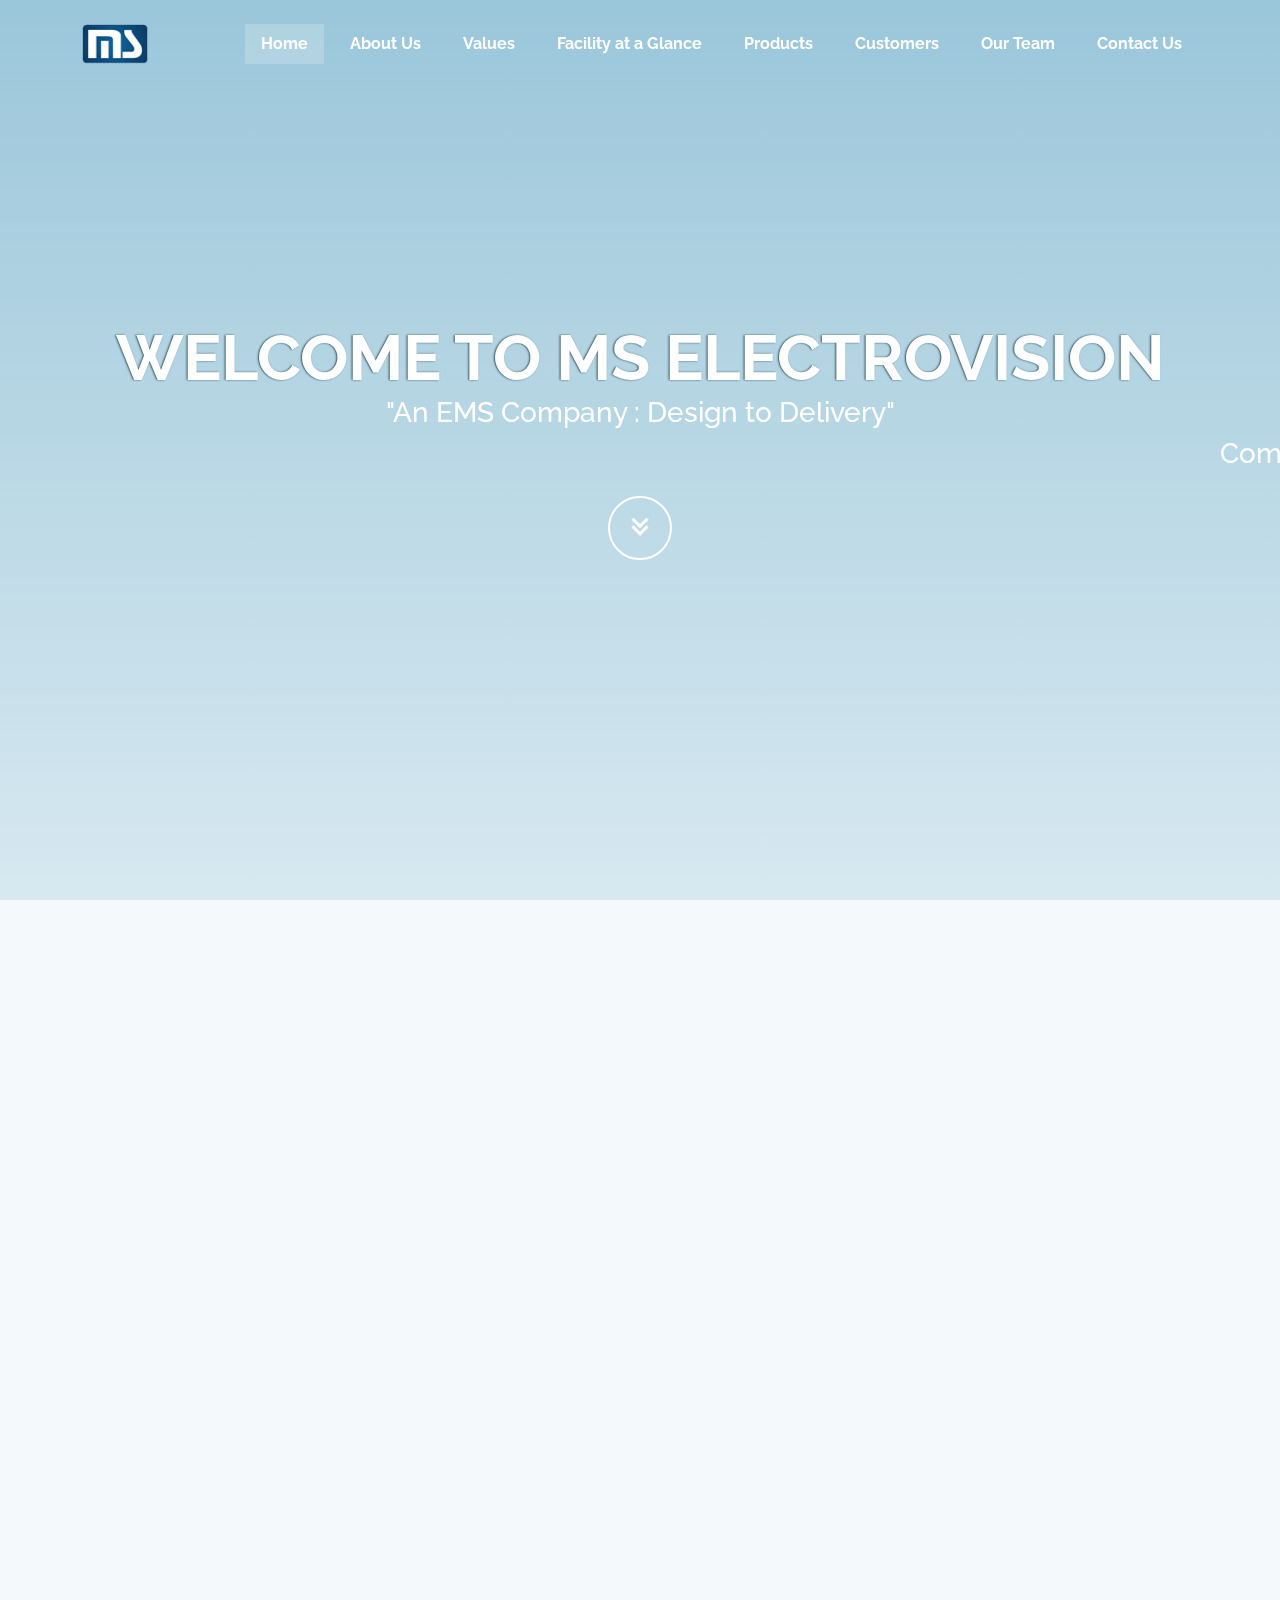
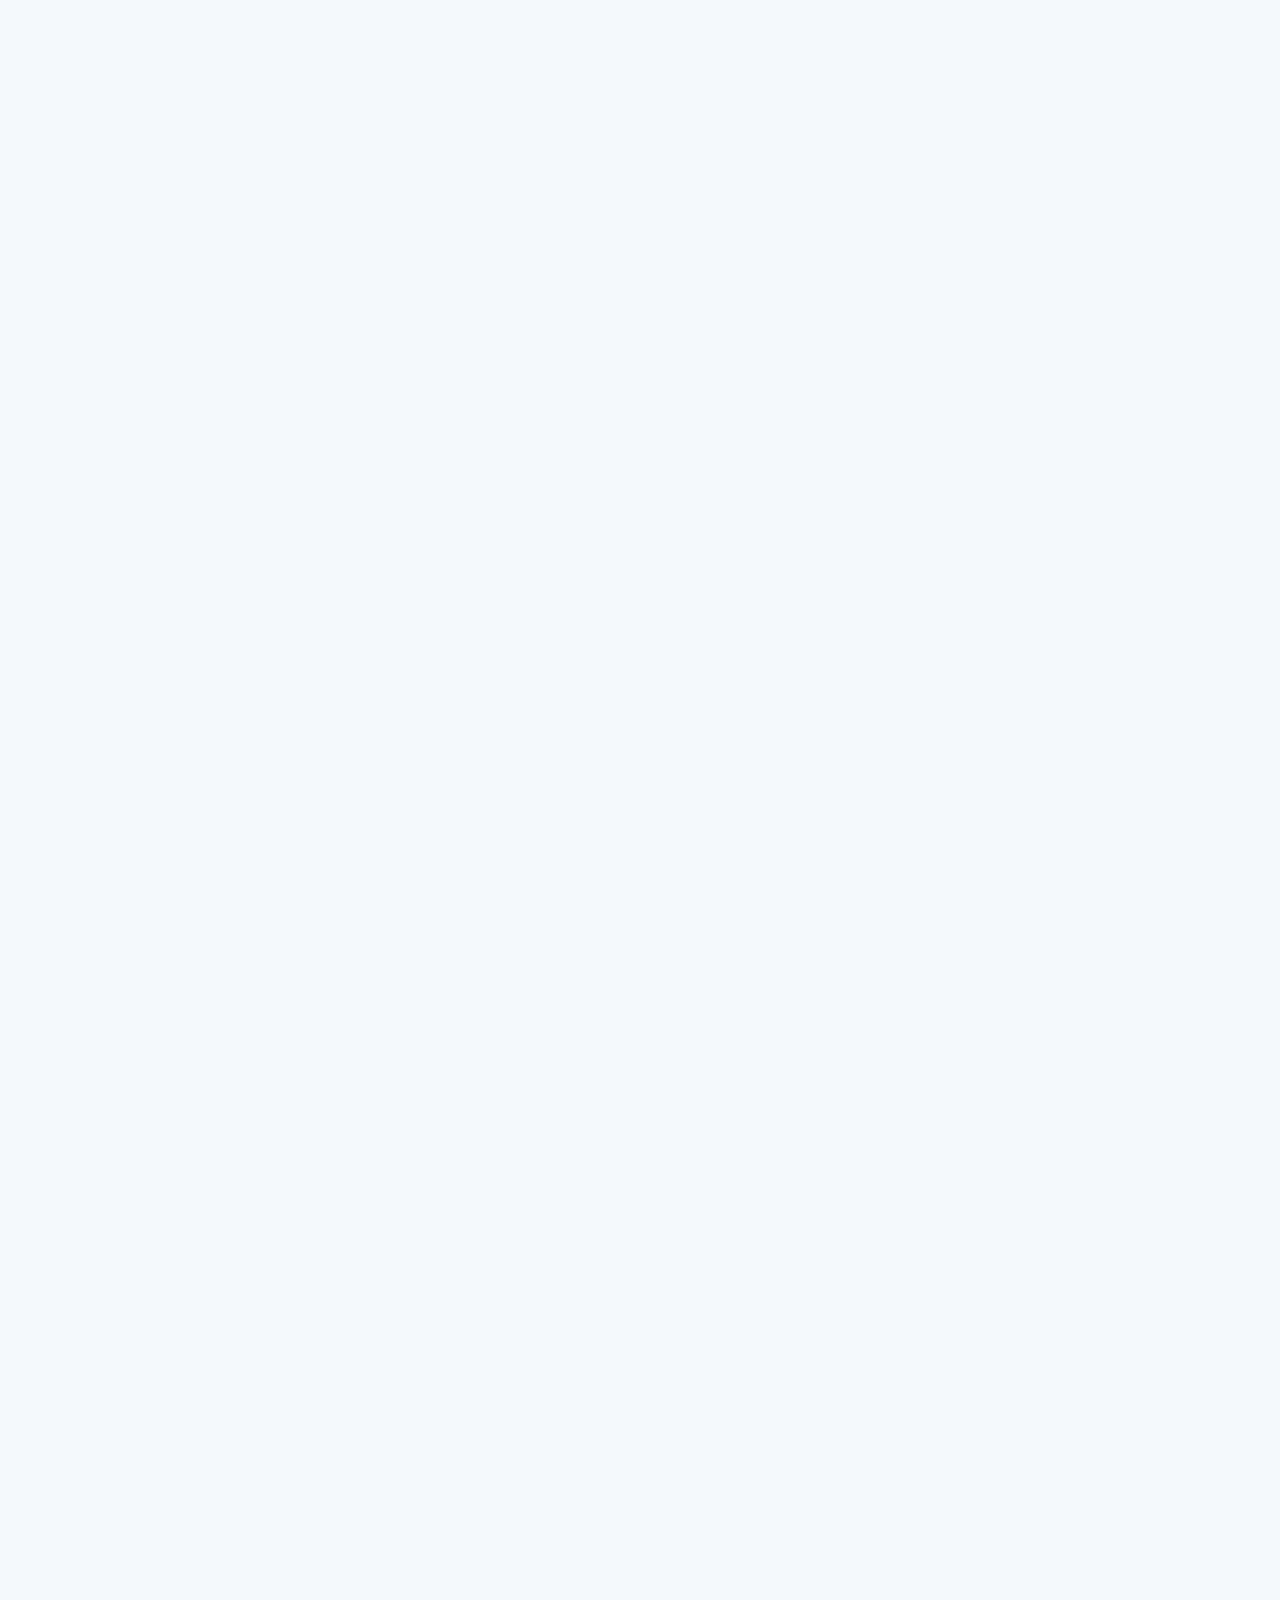
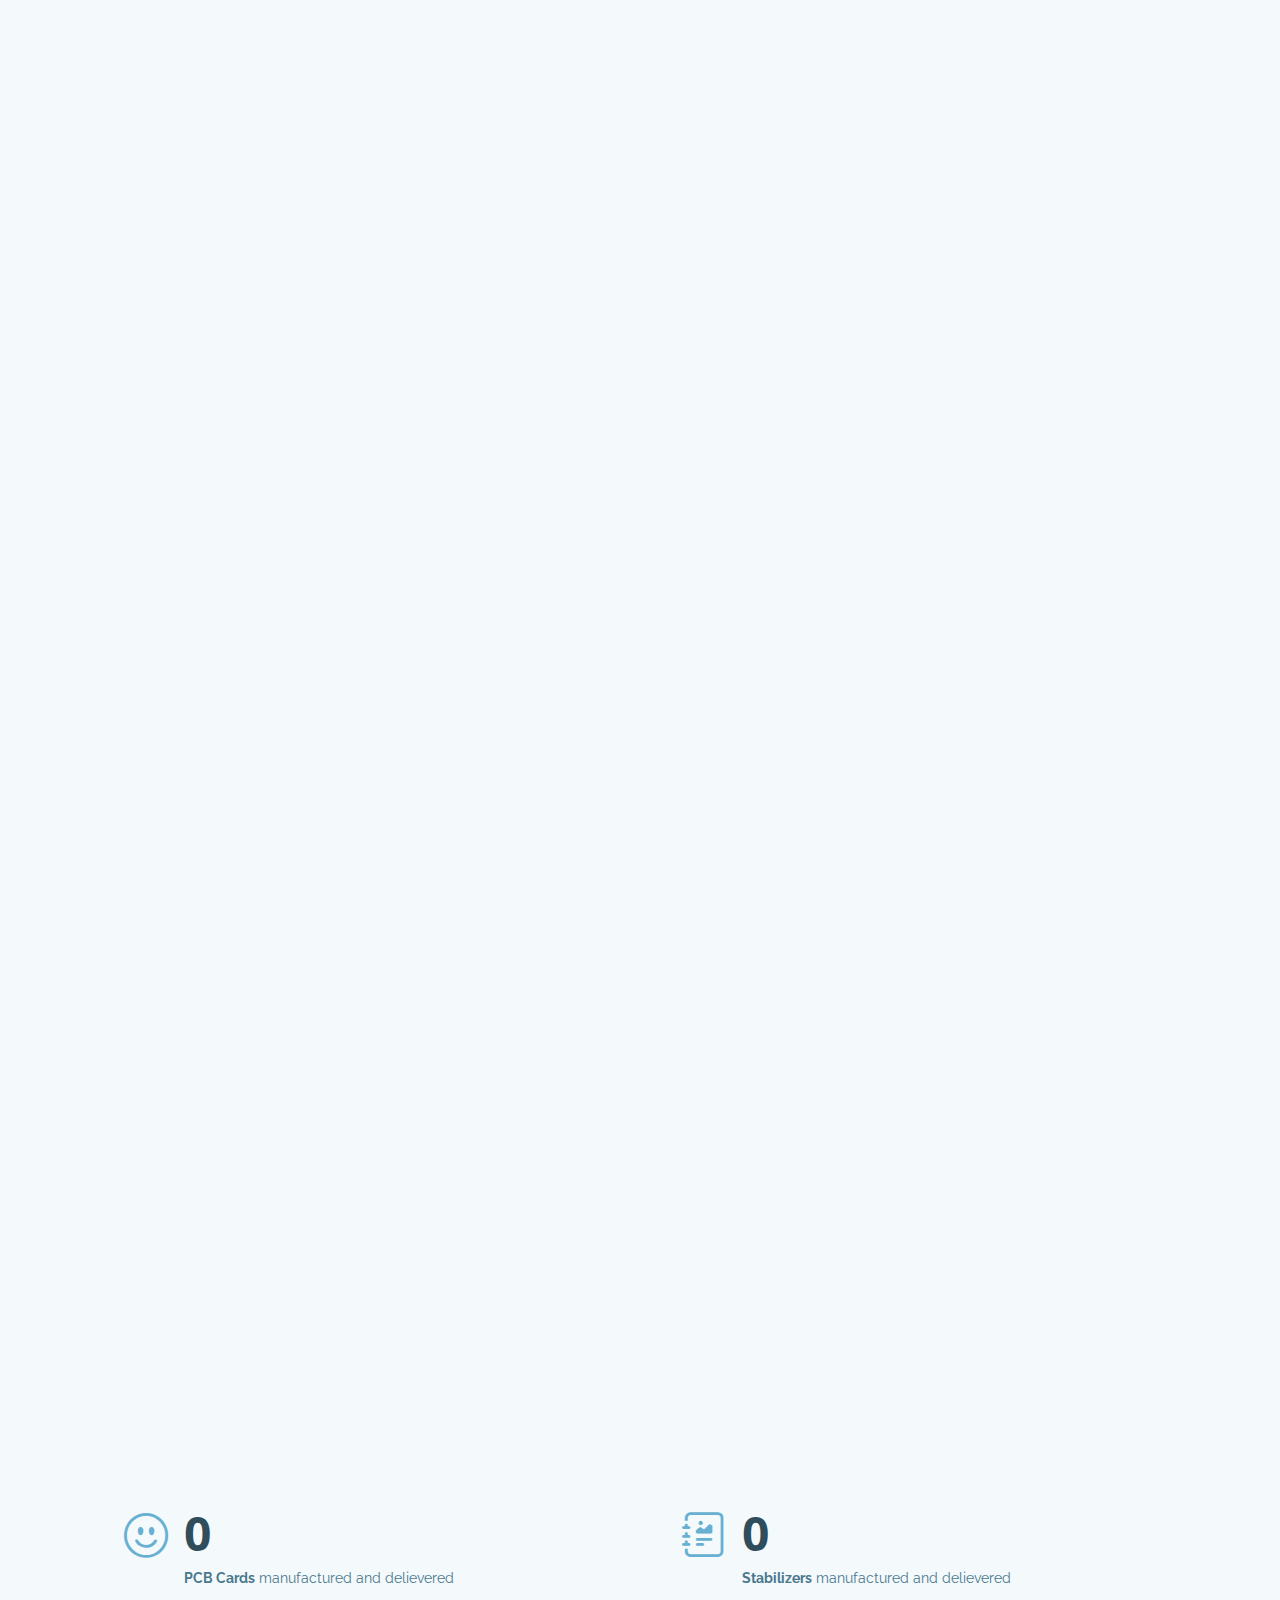
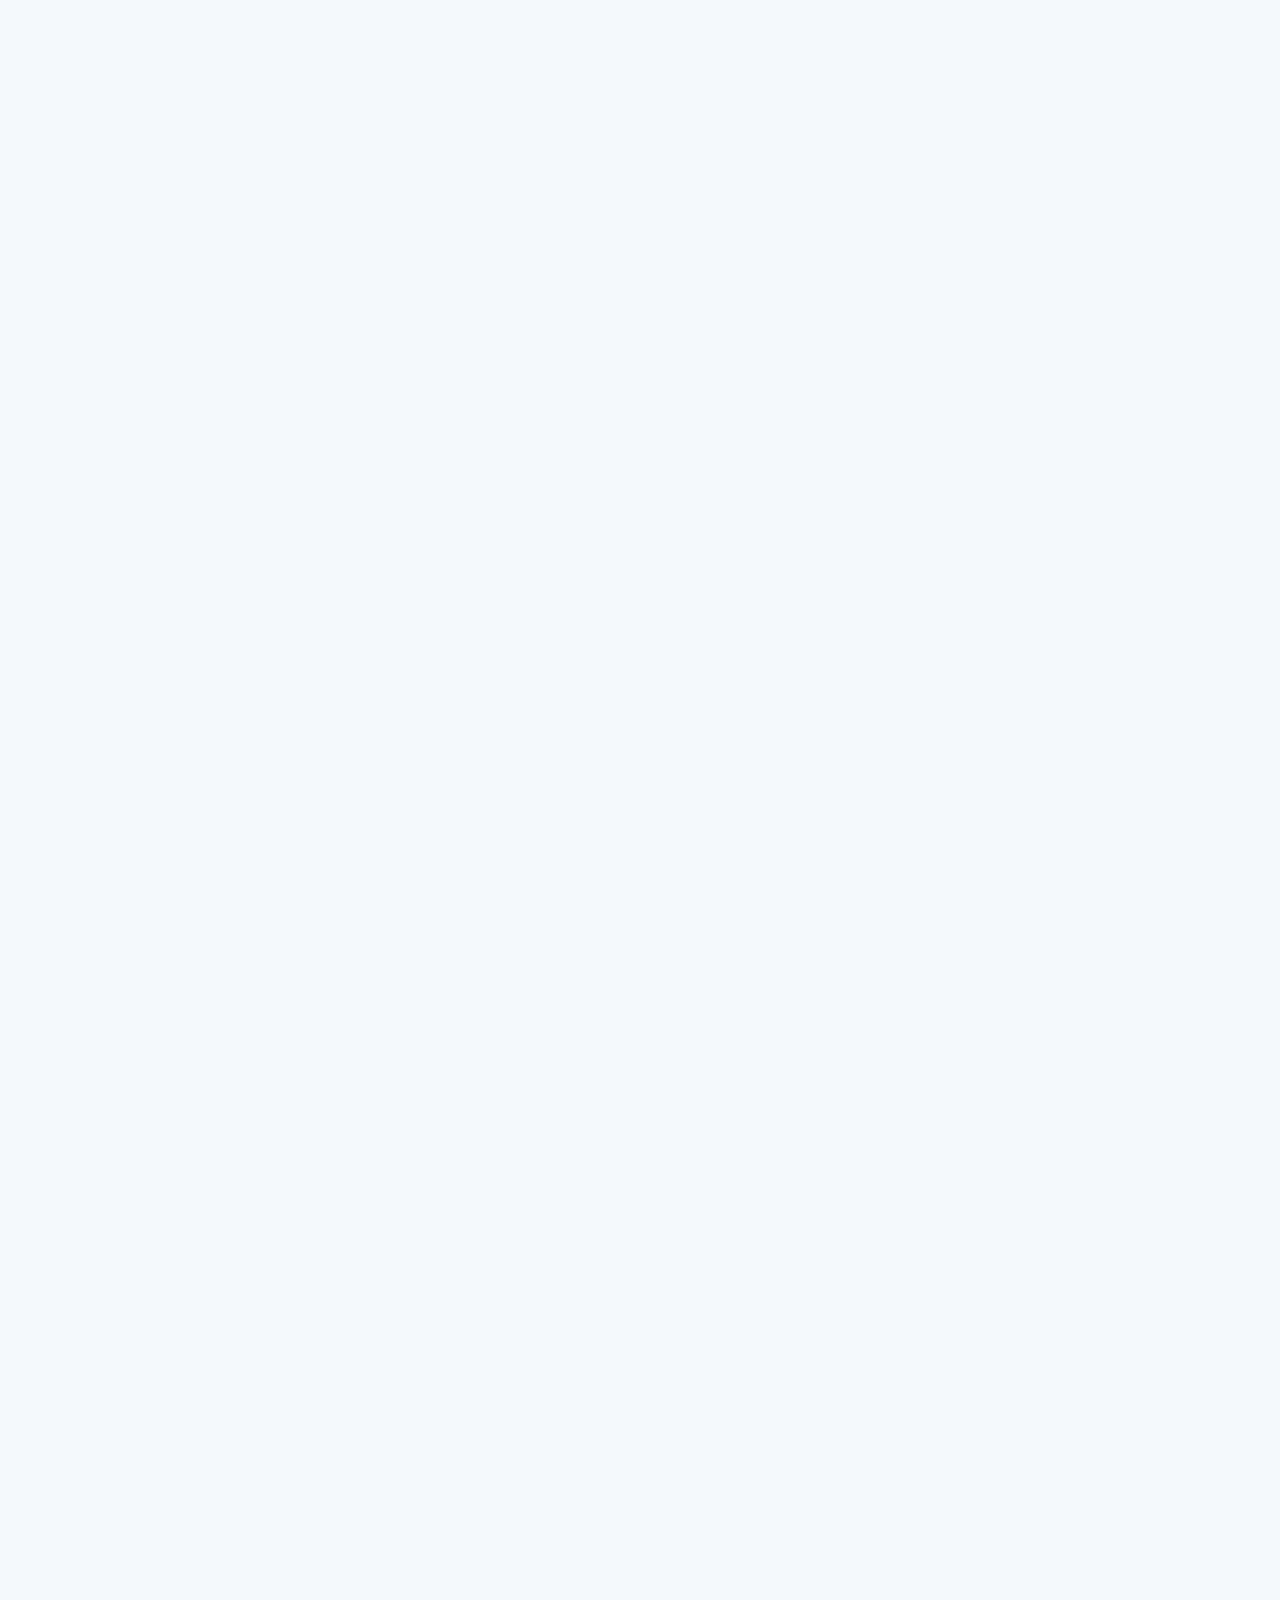
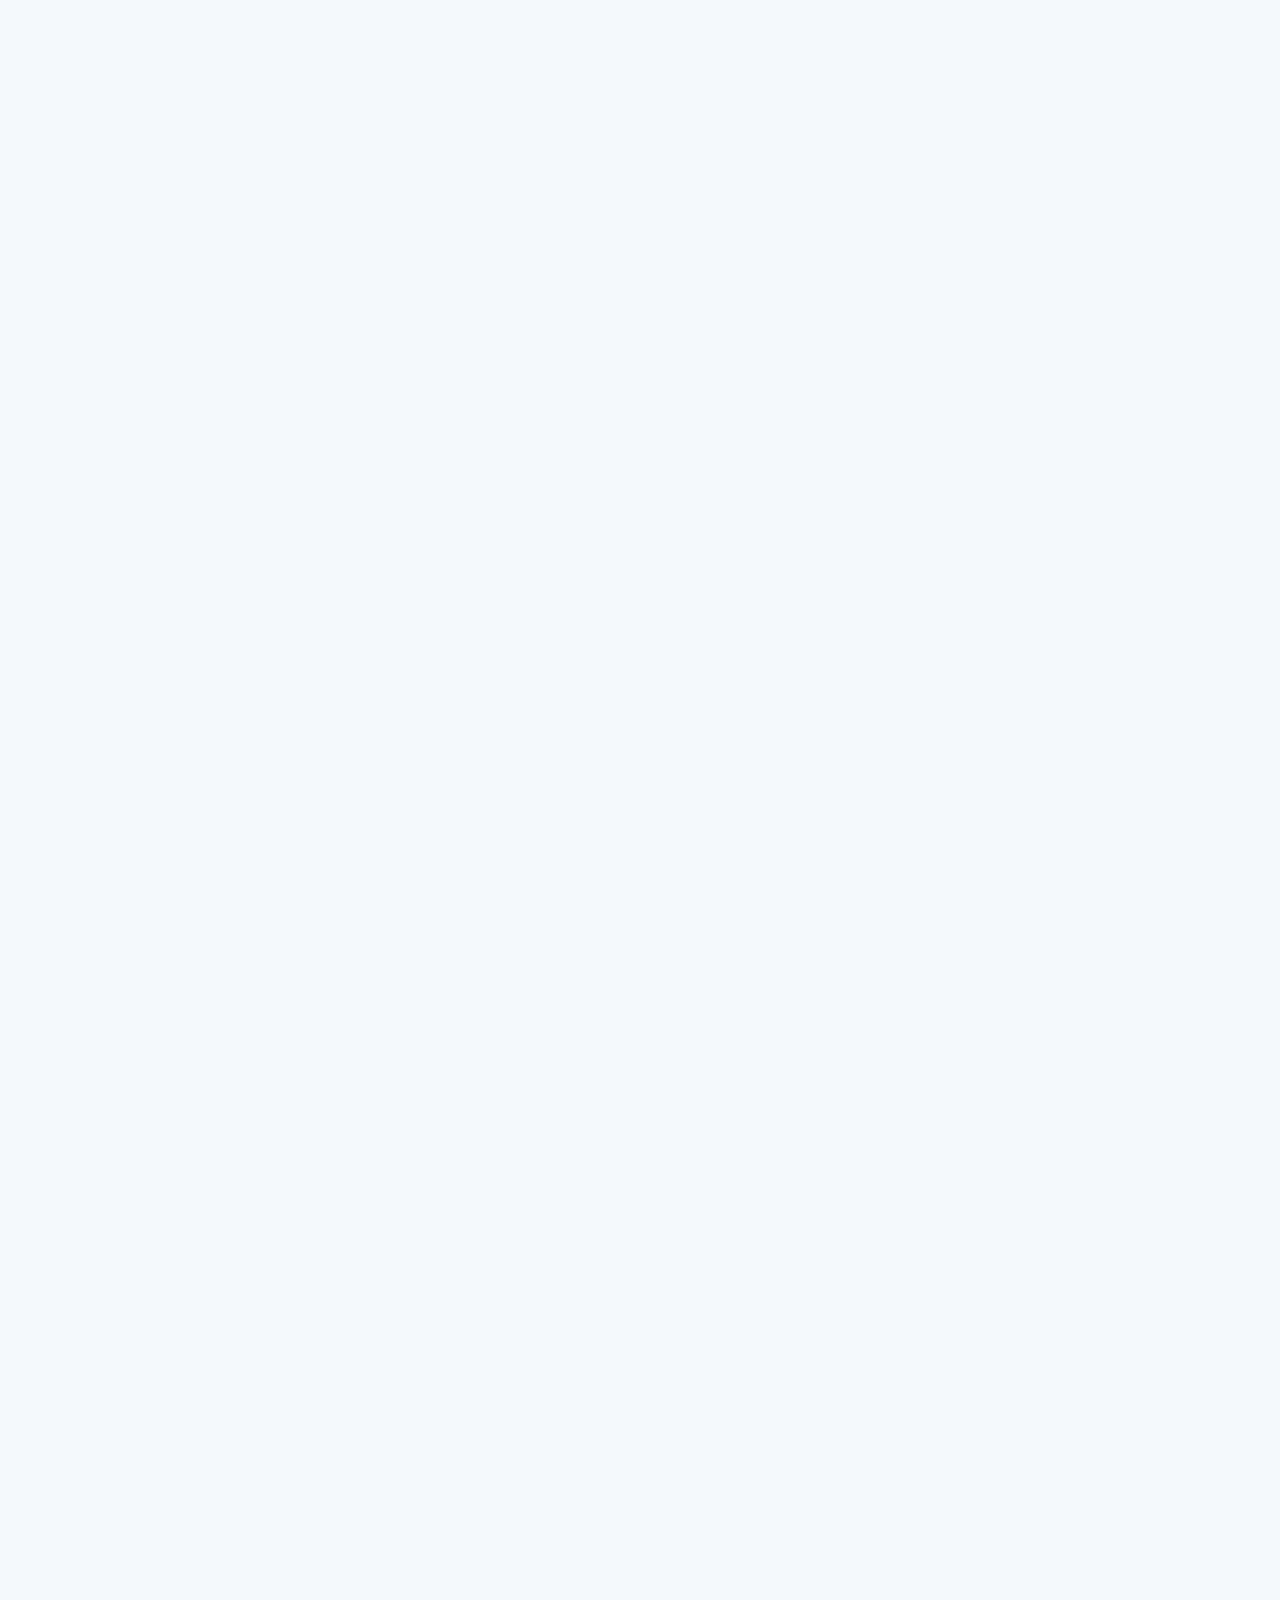
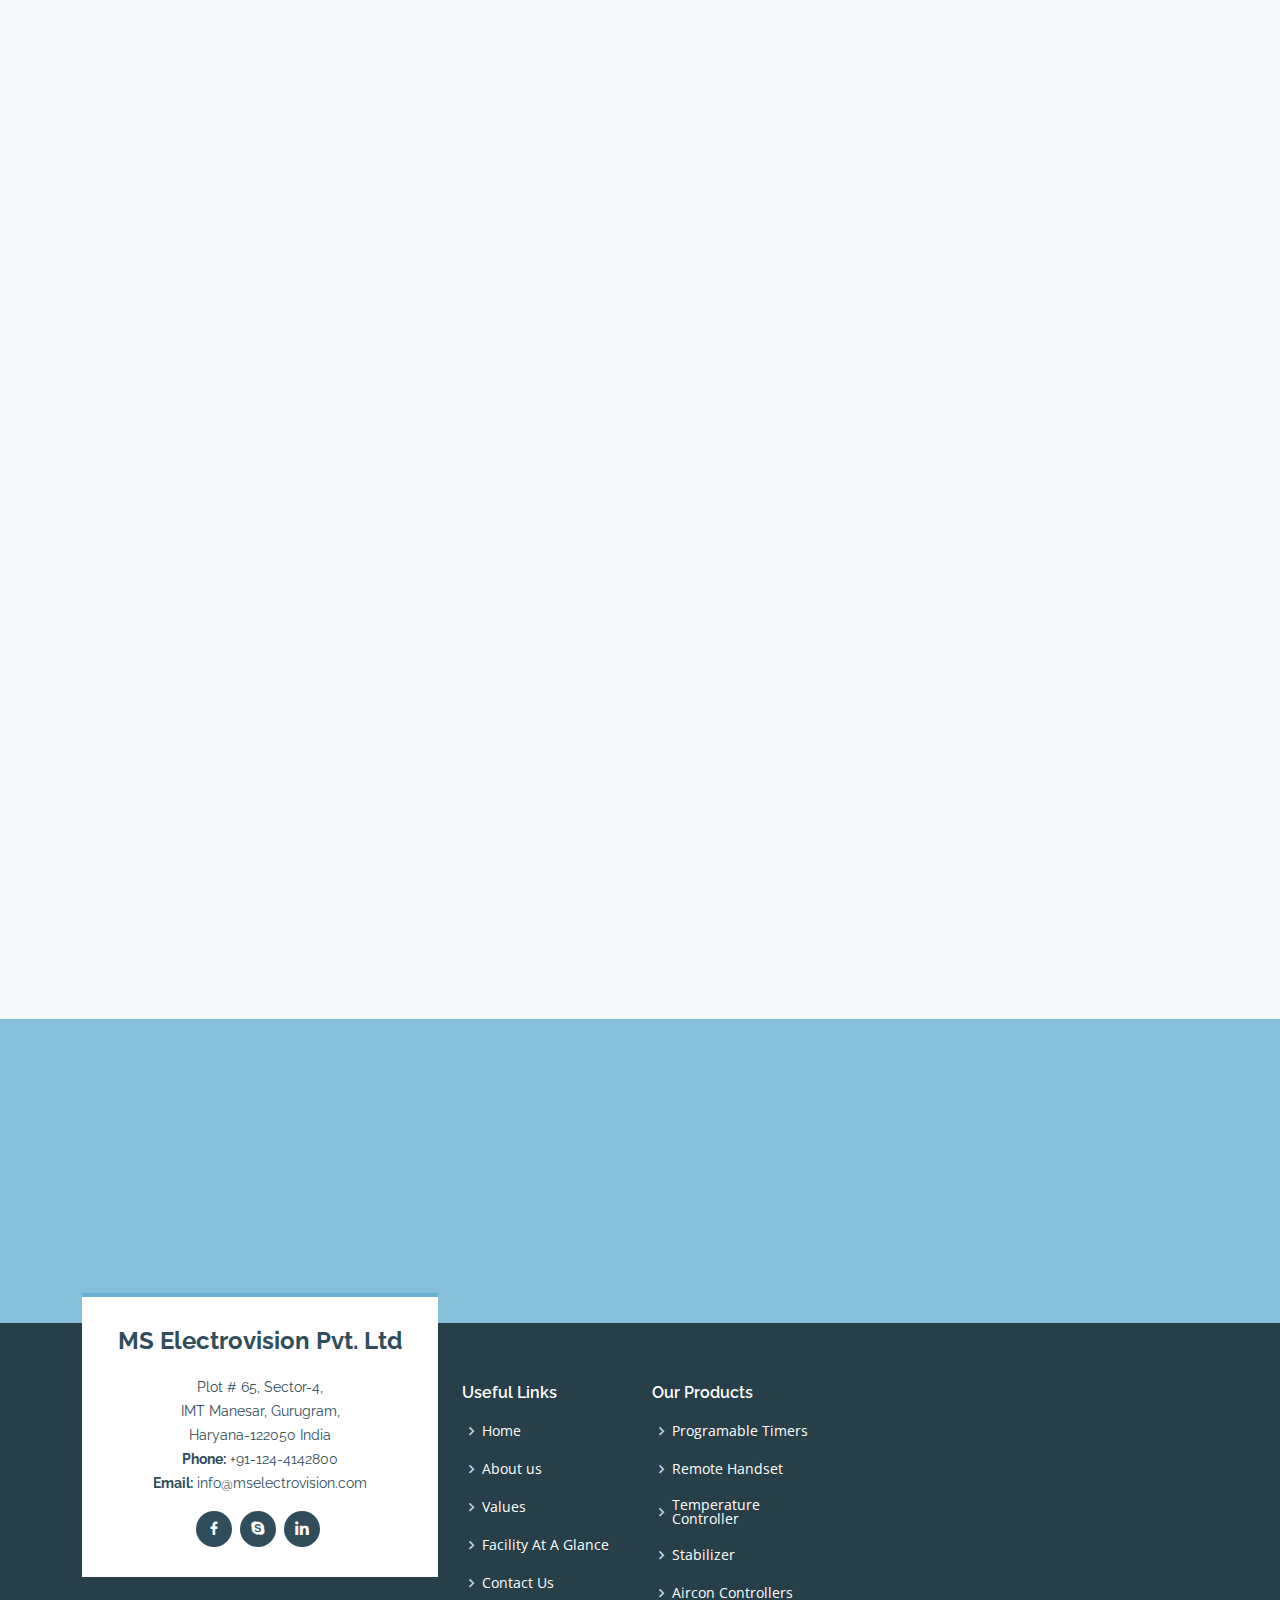
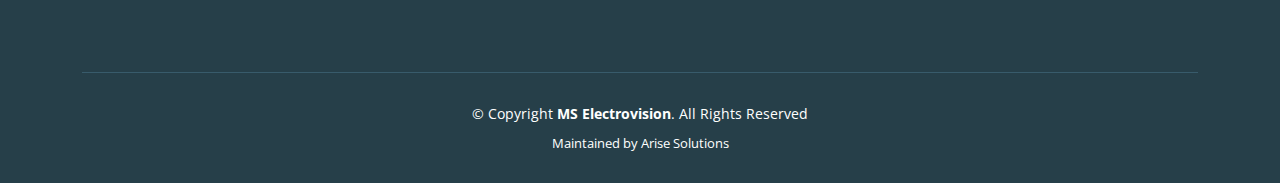
==== commit e3bb53e8: "updated june19 1:30pm" ====
--- a/index.html
+++ b/index.html
@@ -200,7 +200,7 @@
                   <i class="bx bx-images"></i>
                   <h4>Quality Objectives</h4>
                   <!--<img class="card-img-top img-fluid img-thumbnail" src="assets/img/values/quality.jpg" alt="Quality Objective">-->
-                    
+                    <div style="text-align: left;">
                     <ol style="text-align: left;display: inline-block;padding-left: 1px">
                     <li> <p style="display: inline;">Increase in Sales</p></li>
                     <li class="bg-transparent"> <p style="display: inline;">Improvement in Customer Satisfaction Index</p></li>
@@ -209,19 +209,21 @@
                     <li class="bg-transparent"> <p style="display: inline;">Timely delivery of materials</p></li>
                     <li class="bg-transparent"> <p style="display: inline;">Training Man-hours for employees</p></li>
                     </ol>
-                   
+                    </div>
                 </div>
                 <div class="col-md-6 icon-box" data-aos="fade-up" data-aos-delay="400">
                   <i class="bx bx-shield"></i>
                   <h4>Quality Tools</h4>
                   <!--<img class="card-img-top img-fluid img-thumbnail" src="assets/img/values/tools.jpg" alt="Quality Tools">-->
-                  
+                    
+                    <div style="text-align: left;">
                     <ol style="text-align: left;display: inline-block;padding-left: 1px">
                     <!--<li> <div style="display: inline; text-align: left;"><b>Pareto Chart</b> - quality testing tool that helps to identify the most frequent defects, complaints</div></li>
                     <li class="bg-transparent"> <b>Histogram Chart</b> - quality testing tool via frequency distribution method</li>
                     <li class="bg-transparent"> <b>ISHIKAWA Diagram</b> - to outline the different steps in a process, demonstrate where quality control issues might arise</li>
                     <li class="bg-transparent"> <b>GAUGE R & R</b> - Gage Repeatability and Reproducibility (Gage R & R) to define the amount of variation in the measurement data due to the measurement system</li>-->
-                    <li style="padding-right: 189px"> <p style="display: inline;">Pareto Chart</p></li>
+                    <!--<li style="padding-right: 189px"> <p style="display: inline;">Pareto Chart</p></li>-->
+                    <li> <p style="display: inline;">Pareto Chart</p></li>
                     <li class="bg-transparent"> <p style="display: inline;">Histogram Chart</p></li>
                     <li class="bg-transparent"> <p style="display: inline;">ISHIKAWA Diagram</p></li>
                     <li class="bg-transparent"> <p style="display: inline;">GAUGE R & R</p></li>
@@ -230,7 +232,7 @@
                     <li class="bg-transparent"> <p style="display: inline;">5 S</p></li>
                   </ol>
                   
-                    
+                    </div>
                   
                 
               </div>
